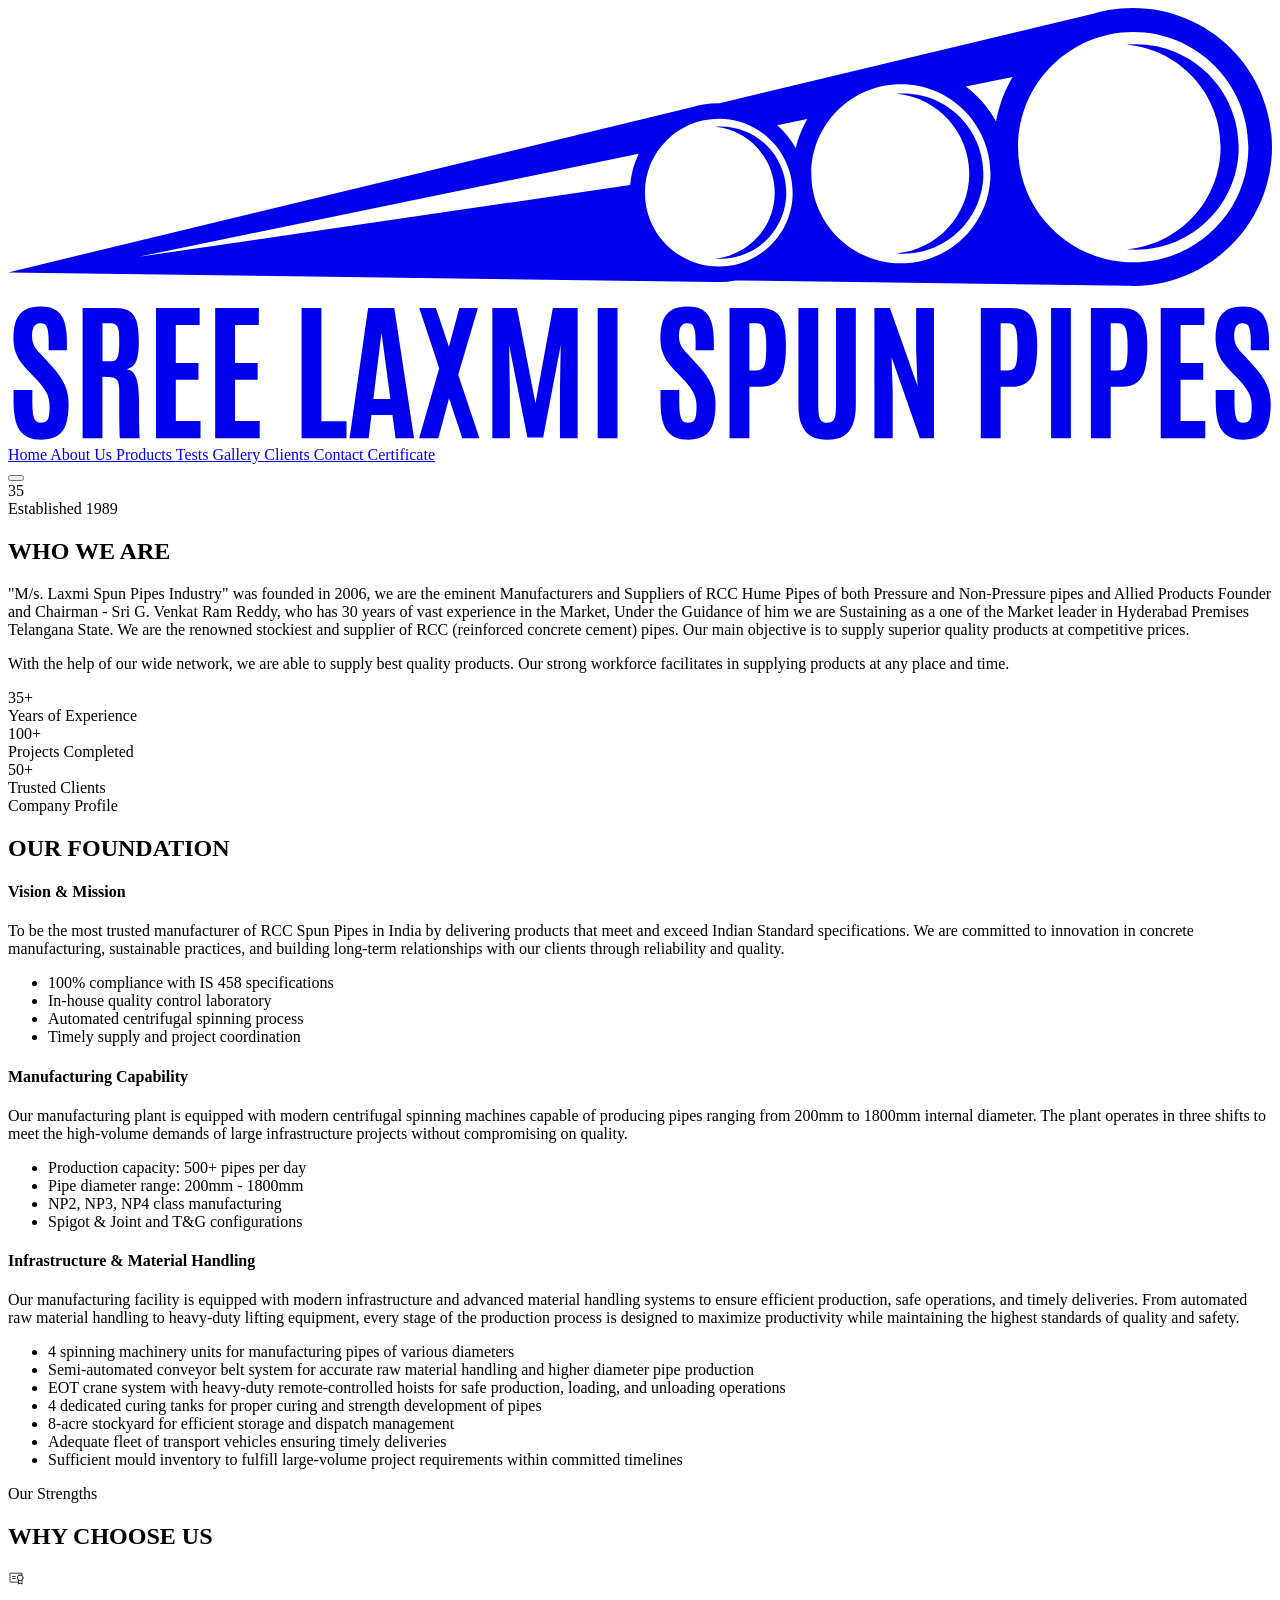
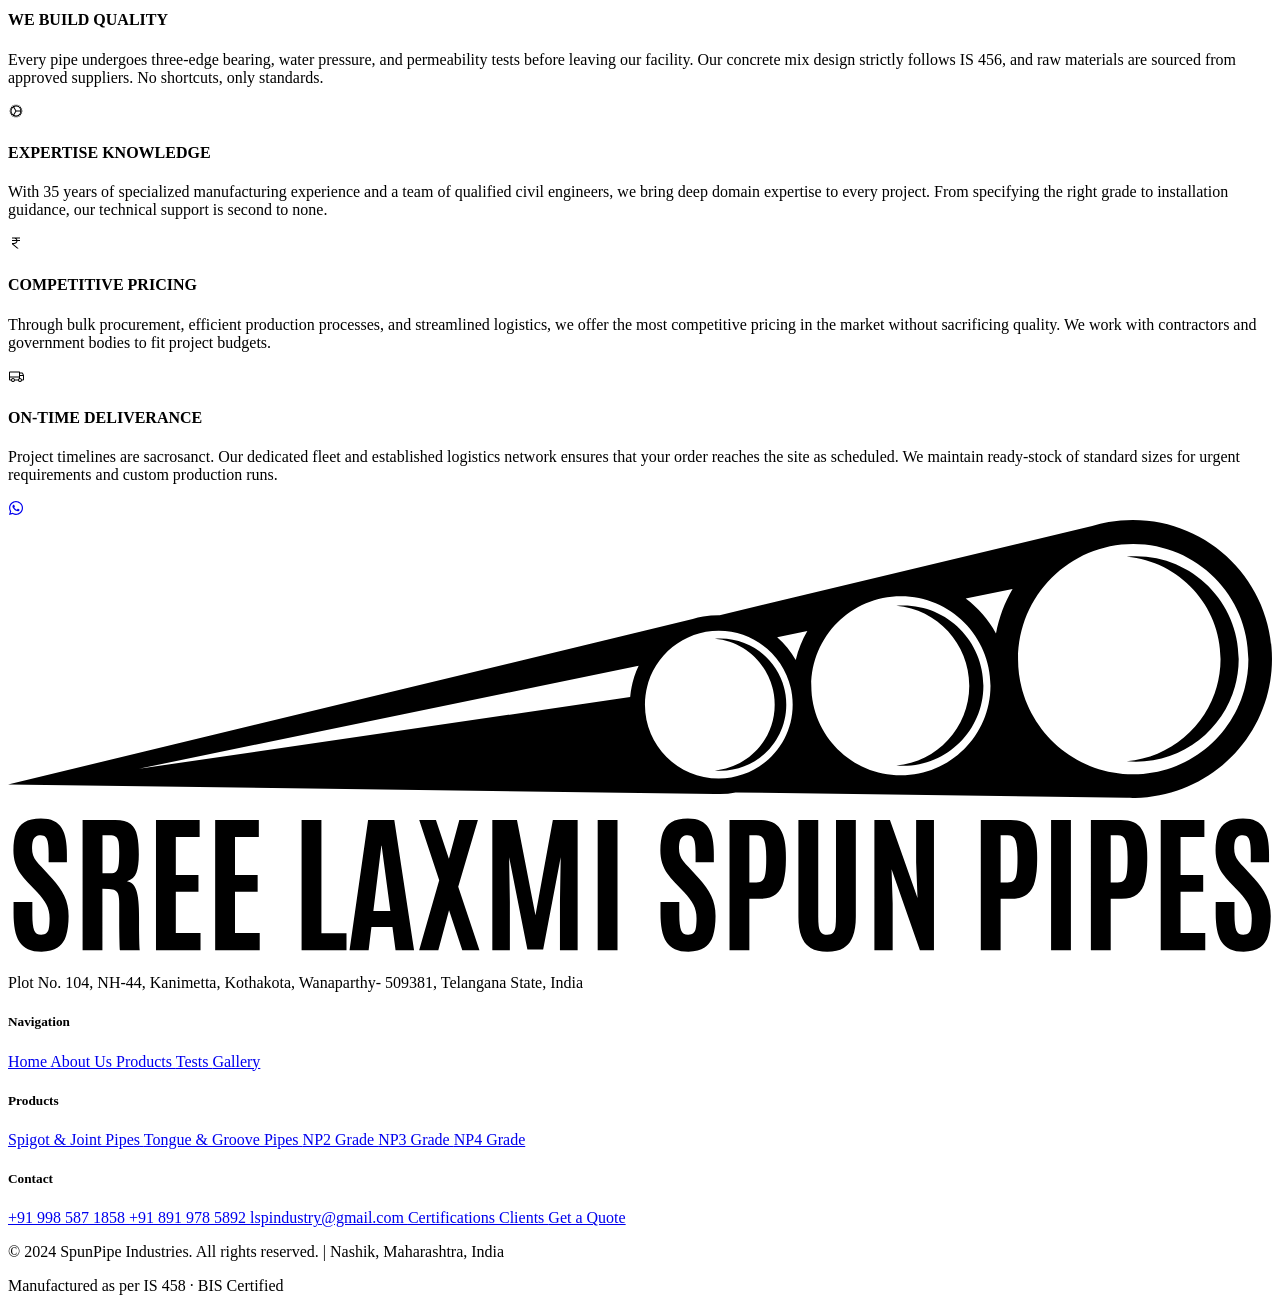
==== about/index.html @ ce067ac8 "Deploy 2026-06-14T11:11:19.694Z" ====
<!DOCTYPE html><html lang="en"> <head><meta charset="UTF-8"><meta name="viewport" content="width=device-width, initial-scale=1.0"><title>Sree Laxmi Spun Pipes Industry</title><link href="https://fonts.googleapis.com/css2?family=Bebas+Neue&family=DM+Sans:wght@300;400;500;600;700&family=DM+Mono:wght@400;500&display=swap" rel="stylesheet"><link rel="stylesheet" href="/sree-laxmi-spun-pipes-demo/_astro/SectionBlock.2dGTM-ye.css"></head> <body> <!-- NAV --> <nav id="main-nav" class="sticky top-0 z-[1000] flex h-[68px] w-full items-center justify-between border-b border-[#e0e0e0] bg-white/98 px-10 backdrop-blur-[12px] min-[1010px]:px-5"> <a href="/sree-laxmi-spun-pipes-demo/"> <svg viewBox="0 0 332 114" fill="none" xmlns="http://www.w3.org/2000/svg" class="h-[50px]"><path d="M8.80342 113.389C7.37829 113.389 6.18636 113.168 5.22764 112.728C4.28187 112.274 3.53044 111.62 2.97334 110.765C2.4292 109.897 2.04053 108.848 1.80733 107.617C1.57412 106.373 1.45752 104.961 1.45752 103.38V100.329H6.39366V103.769C6.39366 105.609 6.54912 106.93 6.86006 107.733C7.171 108.537 7.7864 108.938 8.70625 108.938C9.32813 108.938 9.79453 108.796 10.1055 108.511C10.4294 108.213 10.6431 107.746 10.7468 107.112C10.8634 106.464 10.9217 105.622 10.9217 104.585C10.9217 103.303 10.6496 102.13 10.1055 101.068C9.57429 100.005 8.76455 98.9042 7.67627 97.7641L5.14991 95.16C4.4503 94.4344 3.81547 93.6636 3.24541 92.8474C2.68832 92.0311 2.24134 91.1242 1.9045 90.1267C1.5806 89.1161 1.41866 87.989 1.41866 86.7452C1.41866 84.9444 1.6389 83.4221 2.0794 82.1783C2.51989 80.9346 3.26485 79.9953 4.31426 79.3604C5.36367 78.7127 6.80176 78.3888 8.62852 78.3888C10.0018 78.3888 11.129 78.6025 12.01 79.0301C12.9039 79.4447 13.597 80.0601 14.0894 80.8763C14.5946 81.6795 14.9509 82.6642 15.1582 83.8302C15.3655 84.9832 15.4691 86.3047 15.4691 87.7946V89.9129H10.669V87.4642C10.669 86.4278 10.6107 85.5662 10.4941 84.8796C10.3905 84.1929 10.1897 83.6812 9.8917 83.3443C9.59372 82.9945 9.1597 82.8196 8.58965 82.8196C8.04551 82.8196 7.60502 82.9427 7.26817 83.1889C6.93132 83.4221 6.68516 83.7913 6.52969 84.2966C6.38718 84.7889 6.31592 85.4302 6.31592 86.2205C6.31592 86.9331 6.40661 87.5485 6.58799 88.0667C6.76937 88.5849 7.04792 89.0837 7.42364 89.5631C7.79935 90.0424 8.26576 90.5801 8.82285 91.1761L11.6407 94.2271C12.9881 95.6782 14.0375 97.1875 14.789 98.7552C15.5404 100.323 15.9161 102.072 15.9161 104.002C15.9161 106.049 15.6959 107.772 15.2554 109.172C14.8149 110.558 14.0764 111.607 13.0399 112.32C12.0035 113.032 10.5913 113.389 8.80342 113.389Z" fill="currentColor"></path><path d="M19.5891 113V78.7969H28.1981C29.986 78.7969 31.3205 79.1467 32.2015 79.8463C33.0825 80.5459 33.659 81.5694 33.9311 82.9168C34.2161 84.2642 34.3586 85.9096 34.3586 87.8529C34.3586 89.8611 34.1513 91.4417 33.7367 92.5947C33.3351 93.7348 32.5059 94.4992 31.2492 94.8879C31.8452 94.9915 32.344 95.2377 32.7456 95.6264C33.1472 96.0021 33.4711 96.5592 33.7173 97.2977C33.9634 98.0232 34.1384 98.9625 34.242 100.116C34.3586 101.256 34.4169 102.655 34.4169 104.313C34.4169 104.443 34.4169 104.805 34.4169 105.401C34.4169 105.997 34.4169 106.704 34.4169 107.52C34.4299 108.323 34.4428 109.126 34.4558 109.929C34.4687 110.733 34.4882 111.419 34.5141 111.989C34.54 112.559 34.5724 112.896 34.6112 113H29.403C29.3642 112.935 29.3318 112.605 29.3059 112.009C29.2929 111.4 29.2735 110.629 29.2476 109.696C29.2346 108.763 29.2217 107.759 29.2087 106.684C29.2087 105.609 29.2087 104.553 29.2087 103.516C29.2087 102.467 29.2087 101.541 29.2087 100.737C29.2087 99.7139 29.131 98.943 28.9755 98.4248C28.833 97.8936 28.5609 97.5244 28.1593 97.3171C27.7706 97.1098 27.207 96.9867 26.4686 96.9478L24.7973 96.8507V113H19.5891ZM24.8167 92.8085H26.8961C27.5309 92.8085 28.0103 92.666 28.3342 92.381C28.671 92.0959 28.8978 91.5712 29.0144 90.8068C29.1439 90.0424 29.2087 88.9412 29.2087 87.5031V87.2894C29.2087 86.0845 29.1504 85.1581 29.0338 84.5103C28.9172 83.8626 28.671 83.4156 28.2953 83.1694C27.9326 82.9233 27.3625 82.8002 26.5852 82.8002H24.8167V92.8085Z" fill="currentColor"></path><path d="M38.8672 113V78.7969H50.333V83.286H44.0754V93.236H50.0221V97.628H44.0754V108.511H50.5662V113H38.8672Z" fill="currentColor"></path><path d="M54.4141 113V78.7969H65.8799V83.286H59.6223V93.236H65.5689V97.628H59.6223V108.511H66.1131V113H54.4141Z" fill="currentColor"></path><path d="M77.1125 113V78.7969H82.3207V108.569H88.9087V113H77.1125Z" fill="currentColor"></path><path d="M89.7055 113L94.5833 78.7969H101.463L106.652 113H101.793L100.977 106.898H95.4578L94.7193 113H89.7055ZM95.9631 102.72H100.433L98.1396 85.5403H98.0619L95.9631 102.72Z" fill="currentColor"></path><path d="M107.992 113L113.259 94.6547L108.012 78.7969H112.404L115.805 88.9606L118.545 78.7969H123.423L118.253 96.3065L123.831 113H119.322L115.844 102.486L113.026 113H107.992Z" fill="currentColor"></path><path d="M127.212 113V78.7969H133.684L138.542 103.788L143.109 78.7969H149.619V113H144.975V100.252L145.169 88.5525L140.563 112.845H136.424L131.624 88.5525L131.818 100.252V113H127.212Z" fill="currentColor"></path><path d="M154.886 113V78.7969H160.094V113H154.886Z" fill="currentColor"></path><path d="M178.731 113.389C177.306 113.389 176.114 113.168 175.155 112.728C174.209 112.274 173.458 111.62 172.901 110.765C172.357 109.897 171.968 108.848 171.735 107.617C171.501 106.373 171.385 104.961 171.385 103.38V100.329H176.321V103.769C176.321 105.609 176.476 106.93 176.787 107.733C177.098 108.537 177.714 108.938 178.634 108.938C179.255 108.938 179.722 108.796 180.033 108.511C180.357 108.213 180.57 107.746 180.674 107.112C180.791 106.464 180.849 105.622 180.849 104.585C180.849 103.303 180.577 102.13 180.033 101.068C179.502 100.005 178.692 98.9042 177.604 97.7641L175.077 95.16C174.378 94.4344 173.743 93.6636 173.173 92.8474C172.616 92.0311 172.169 91.1242 171.832 90.1267C171.508 89.1161 171.346 87.989 171.346 86.7452C171.346 84.9444 171.566 83.4221 172.007 82.1783C172.447 80.9346 173.192 79.9953 174.242 79.3604C175.291 78.7127 176.729 78.3888 178.556 78.3888C179.929 78.3888 181.056 78.6025 181.937 79.0301C182.831 79.4447 183.524 80.0601 184.017 80.8763C184.522 81.6795 184.878 82.6642 185.086 83.8302C185.293 84.9832 185.396 86.3047 185.396 87.7946V89.9129H180.596V87.4642C180.596 86.4278 180.538 85.5662 180.421 84.8796C180.318 84.1929 180.117 83.6812 179.819 83.3443C179.521 82.9945 179.087 82.8196 178.517 82.8196C177.973 82.8196 177.532 82.9427 177.196 83.1889C176.859 83.4221 176.612 83.7913 176.457 84.2966C176.315 84.7889 176.243 85.4302 176.243 86.2205C176.243 86.9331 176.334 87.5485 176.515 88.0667C176.697 88.5849 176.975 89.0837 177.351 89.5631C177.727 90.0424 178.193 90.5801 178.75 91.1761L181.568 94.2271C182.915 95.6782 183.965 97.1875 184.716 98.7552C185.468 100.323 185.843 102.072 185.843 104.002C185.843 106.049 185.623 107.772 185.183 109.172C184.742 110.558 184.004 111.607 182.967 112.32C181.931 113.032 180.519 113.389 178.731 113.389Z" fill="currentColor"></path><path d="M189.516 113V78.7969H197.368C198.728 78.7969 199.855 79.0042 200.749 79.4187C201.656 79.8333 202.368 80.4487 202.887 81.2649C203.405 82.0811 203.774 83.0917 203.994 84.2966C204.215 85.4885 204.325 86.8683 204.325 88.4359V89.155C204.325 91.3574 204.13 93.236 203.742 94.7907C203.366 96.3324 202.686 97.5049 201.701 98.3082C200.717 99.1115 199.33 99.5131 197.542 99.5131H194.725V113H189.516ZM194.725 95.2183H196.512C197.277 95.2183 197.847 95.0239 198.223 94.6352C198.598 94.2466 198.845 93.6053 198.961 92.7113C199.091 91.8044 199.155 90.5995 199.155 89.0967V88.4359C199.143 86.5833 198.981 85.184 198.67 84.2383C198.359 83.2795 197.653 82.8002 196.551 82.8002H194.725V95.2183Z" fill="currentColor"></path><path d="M215.169 113.389C213.394 113.389 211.949 113.058 210.835 112.398C209.721 111.724 208.905 110.713 208.386 109.366C207.868 108.006 207.609 106.289 207.609 104.216V78.7969H212.817V104.119C212.817 105.078 212.856 105.92 212.934 106.645C213.025 107.371 213.232 107.934 213.556 108.336C213.88 108.738 214.411 108.938 215.149 108.938C215.888 108.938 216.419 108.744 216.743 108.355C217.08 107.954 217.287 107.39 217.365 106.665C217.442 105.939 217.481 105.091 217.481 104.119V78.7969H222.69V104.216C222.69 106.289 222.43 108.006 221.912 109.366C221.407 110.713 220.597 111.724 219.483 112.398C218.382 113.058 216.944 113.389 215.169 113.389Z" fill="currentColor"></path><path d="M227.567 113V78.7969H231.648L238.897 99.3187L238.528 89.9906V78.7969H243.211V113H239.519L232.076 91.7591L232.367 100.737V113H227.567Z" fill="currentColor"></path><path d="M255.513 113V78.7969H263.364C264.724 78.7969 265.852 79.0042 266.745 79.4187C267.652 79.8333 268.365 80.4487 268.883 81.2649C269.401 82.0811 269.771 83.0917 269.991 84.2966C270.211 85.4885 270.321 86.8683 270.321 88.4359V89.155C270.321 91.3574 270.127 93.236 269.738 94.7907C269.363 96.3324 268.682 97.5049 267.698 98.3082C266.713 99.1115 265.327 99.5131 263.539 99.5131H260.721V113H255.513ZM260.721 95.2183H262.509C263.273 95.2183 263.843 95.0239 264.219 94.6352C264.595 94.2466 264.841 93.6053 264.958 92.7113C265.087 91.8044 265.152 90.5995 265.152 89.0967V88.4359C265.139 86.5833 264.977 85.184 264.666 84.2383C264.355 83.2795 263.649 82.8002 262.548 82.8002H260.721V95.2183Z" fill="currentColor"></path><path d="M273.975 113V78.7969H279.183V113H273.975Z" fill="currentColor"></path><path d="M284.43 113V78.7969H292.281C293.642 78.7969 294.769 79.0042 295.663 79.4187C296.57 79.8333 297.282 80.4487 297.8 81.2649C298.319 82.0811 298.688 83.0917 298.908 84.2966C299.128 85.4885 299.238 86.8683 299.238 88.4359V89.155C299.238 91.3574 299.044 93.236 298.655 94.7907C298.28 96.3324 297.6 97.5049 296.615 98.3082C295.63 99.1115 294.244 99.5131 292.456 99.5131H289.638V113H284.43ZM289.638 95.2183H291.426C292.191 95.2183 292.761 95.0239 293.136 94.6352C293.512 94.2466 293.758 93.6053 293.875 92.7113C294.004 91.8044 294.069 90.5995 294.069 89.0967V88.4359C294.056 86.5833 293.894 85.184 293.583 84.2383C293.272 83.2795 292.566 82.8002 291.465 82.8002H289.638V95.2183Z" fill="currentColor"></path><path d="M302.775 113V78.7969H314.241V83.286H307.984V93.236H313.93V97.628H307.984V108.511H314.474V113H302.775Z" fill="currentColor"></path><path d="M324.56 113.389C323.135 113.389 321.943 113.168 320.985 112.728C320.039 112.274 319.287 111.62 318.73 110.765C318.186 109.897 317.798 108.848 317.564 107.617C317.331 106.373 317.215 104.961 317.215 103.38V100.329H322.151V103.769C322.151 105.609 322.306 106.93 322.617 107.733C322.928 108.537 323.543 108.938 324.463 108.938C325.085 108.938 325.552 108.796 325.862 108.511C326.186 108.213 326.4 107.746 326.504 107.112C326.62 106.464 326.679 105.622 326.679 104.585C326.679 103.303 326.407 102.13 325.862 101.068C325.331 100.005 324.522 98.9042 323.433 97.7641L320.907 95.16C320.207 94.4344 319.572 93.6636 319.002 92.8474C318.445 92.0311 317.998 91.1242 317.661 90.1267C317.338 89.1161 317.176 87.989 317.176 86.7452C317.176 84.9444 317.396 83.4221 317.836 82.1783C318.277 80.9346 319.022 79.9953 320.071 79.3604C321.121 78.7127 322.559 78.3888 324.386 78.3888C325.759 78.3888 326.886 78.6025 327.767 79.0301C328.661 79.4447 329.354 80.0601 329.846 80.8763C330.352 81.6795 330.708 82.6642 330.915 83.8302C331.123 84.9832 331.226 86.3047 331.226 87.7946V89.9129H326.426V87.4642C326.426 86.4278 326.368 85.5662 326.251 84.8796C326.148 84.1929 325.947 83.6812 325.649 83.3443C325.351 82.9945 324.917 82.8196 324.347 82.8196C323.803 82.8196 323.362 82.9427 323.025 83.1889C322.688 83.4221 322.442 83.7913 322.287 84.2966C322.144 84.7889 322.073 85.4302 322.073 86.2205C322.073 86.9331 322.164 87.5485 322.345 88.0667C322.526 88.5849 322.805 89.0837 323.181 89.5631C323.556 90.0424 324.023 90.5801 324.58 91.1761L327.398 94.2271C328.745 95.6782 329.795 97.1875 330.546 98.7552C331.297 100.323 331.673 102.072 331.673 104.002C331.673 106.049 331.453 107.772 331.012 109.172C330.572 110.558 329.833 111.607 328.797 112.32C327.76 113.032 326.348 113.389 324.56 113.389Z" fill="currentColor"></path><path d="M187.174 31.1309C196.699 31.1309 204.421 38.9072 204.421 48.5C204.421 58.0929 196.699 65.8701 187.174 65.8701C186.661 65.8701 186.154 65.8449 185.652 65.8008C194.464 65.0248 201.377 57.5764 201.377 48.5C201.377 39.4237 194.464 31.9742 185.652 31.1982C186.154 31.1541 186.661 31.1309 187.174 31.1309Z" fill="currentColor"></path><path d="M235.174 22.4355C246.785 22.4358 256.197 31.8671 256.197 43.501C256.197 55.1347 246.785 64.5662 235.174 64.5664C234.549 64.5664 233.93 64.536 233.318 64.4824C244.061 63.5413 252.487 54.5085 252.487 43.501C252.487 32.4933 244.061 23.4586 233.318 22.5176C233.93 22.464 234.549 22.4355 235.174 22.4355Z" fill="currentColor"></path><path d="M296.239 9.52148C311.162 9.52148 323.259 21.6003 323.259 36.5C323.259 51.3996 311.162 63.4775 296.239 63.4775C295.436 63.4775 294.641 63.4397 293.855 63.3711C307.661 62.1658 318.491 50.5973 318.491 36.5C318.491 22.4025 307.661 10.8321 293.855 9.62695C294.641 9.55838 295.436 9.52149 296.239 9.52148Z" fill="currentColor"></path><path fill-rule="evenodd" clip-rule="evenodd" d="M295.444 0C315.633 0 332 16.3416 332 36.5C332 56.4451 315.978 72.6494 296.084 72.9902L296.092 72.9941L296.005 72.9922C295.818 72.995 295.631 73 295.444 73C294.919 73 294.395 72.9848 293.875 72.9629L191.096 71.5732C189.791 71.8257 188.448 71.9704 187.075 71.9941L187.08 71.9961L187.024 71.9951C186.906 71.9969 186.786 72 186.667 72C186.331 72 185.997 71.9897 185.665 71.9756L0 69.4453L179.843 26.0215C180.739 25.7458 181.658 25.5227 182.597 25.3564L182.608 25.3545L182.606 25.3555C183.925 25.1225 185.282 25 186.667 25C186.755 25 186.843 25.0019 186.931 25.0029L284.754 1.58691C286.158 1.15877 287.598 0.811961 289.068 0.553711L289.087 0.549805L289.084 0.551758C291.15 0.18988 293.275 7.11973e-06 295.444 0ZM186.701 29.0996C175.987 29.0996 167.301 37.7857 167.301 48.5C167.301 59.2141 175.987 67.8994 186.701 67.8994C197.415 67.8992 206.1 59.214 206.101 48.5C206.101 37.7858 197.415 29.0998 186.701 29.0996ZM234.53 20C221.535 20 211 30.535 211 43.5303C211 56.5254 221.535 67.0596 234.53 67.0596C247.525 67.0594 258.059 56.5253 258.06 43.5303C258.06 30.5351 247.525 20.0001 234.53 20ZM295.551 6.30078C278.844 6.30078 265.301 19.8442 265.301 36.5508C265.301 53.2574 278.844 66.8008 295.551 66.8008C312.257 66.8008 325.801 53.2574 325.801 36.5508C325.801 19.8442 312.257 6.30078 295.551 6.30078ZM34.377 65.334L163.417 46.5176C163.66 43.5873 164.436 40.8099 165.648 38.2842L34.377 65.334ZM202.028 30.8125C203.963 32.5179 205.615 34.5394 206.905 36.7979C207.556 34.0894 208.592 31.5317 209.954 29.1865L202.028 30.8125ZM251.55 20.6436C254.814 23.0837 257.536 26.2097 259.507 29.8076C260.284 25.6155 261.776 21.6746 263.857 18.1172L251.55 20.6436Z" fill="currentColor"></path></svg> </a> <div id="nav-links" class="space-x-1 max-[1050px]:flex max-[1050px]:absolute max-[1050px]:top-17 max-[1050px]:left-0 max-[1050px]:bg-black max-[1050px]:w-full max-[1050px]:py-4 max-[1050px]:flex-col max-[1050px]:items-center max-[1050px]:space-y-2 max-[1050px]:hidden"> <a href="/sree-laxmi-spun-pipes-demo/" class="rounded-[3px] px-[14px] py-[6px] text-[13px] font-medium uppercase tracking-[0.8px] transition-all duration-200 text-[#6b6b6b] hover:bg-[#f0f0f0] hover:text-[#0a0a0a]"> Home </a><a href="/sree-laxmi-spun-pipes-demo/about" class="rounded-[3px] px-[14px] py-[6px] text-[13px] font-medium uppercase tracking-[0.8px] transition-all duration-200 text-[#6b6b6b] hover:bg-[#f0f0f0] hover:text-[#0a0a0a] bg-[#f0f0f0] text-[#0a0a0a]!"> About Us </a><a href="/sree-laxmi-spun-pipes-demo/products" class="rounded-[3px] px-[14px] py-[6px] text-[13px] font-medium uppercase tracking-[0.8px] transition-all duration-200 text-[#6b6b6b] hover:bg-[#f0f0f0] hover:text-[#0a0a0a]"> Products </a><a href="/sree-laxmi-spun-pipes-demo/tests" class="rounded-[3px] px-[14px] py-[6px] text-[13px] font-medium uppercase tracking-[0.8px] transition-all duration-200 text-[#6b6b6b] hover:bg-[#f0f0f0] hover:text-[#0a0a0a]"> Tests </a><a href="/sree-laxmi-spun-pipes-demo/gallery" class="rounded-[3px] px-[14px] py-[6px] text-[13px] font-medium uppercase tracking-[0.8px] transition-all duration-200 text-[#6b6b6b] hover:bg-[#f0f0f0] hover:text-[#0a0a0a]"> Gallery </a><a href="/sree-laxmi-spun-pipes-demo/clients" class="rounded-[3px] px-[14px] py-[6px] text-[13px] font-medium uppercase tracking-[0.8px] transition-all duration-200 text-[#6b6b6b] hover:bg-[#f0f0f0] hover:text-[#0a0a0a]"> Clients </a><a href="/sree-laxmi-spun-pipes-demo/contact" class="rounded-[3px] px-[14px] py-[6px] text-[13px] font-medium uppercase tracking-[0.8px] transition-all duration-200 text-[#6b6b6b] hover:bg-[#f0f0f0] hover:text-[#0a0a0a]"> Contact </a><a href="/sree-laxmi-spun-pipes-demo/certificate" class="rounded-[3px] px-[14px] py-[6px] text-[13px] font-medium uppercase tracking-[0.8px] transition-all duration-200 text-[#6b6b6b] hover:bg-[#f0f0f0] hover:text-[#0a0a0a] bg-[#0a0a0a] font-bold text-white hover:bg-[#2e2e2e] hover:text-[#0a0a0a]"> Certificate </a> </div> <button id="hamburger" type="button" class="flex cursor-pointer flex-col gap-[5px] p-[5px] min-[1050px]:hidden"> <span class="block h-[2px] w-6 bg-[#0a0a0a]"></span> <span class="block h-[2px] w-6 bg-[#0a0a0a]"></span> <span class="block h-[2px] w-6 bg-[#0a0a0a]"></span> </button> </nav> <main>  <section> <div class="relative px-10 max-[768px]:px-5 py-20 overflow-hidden bg-[#111111] "> <div class="max-w-300 mx-auto overflow-hidden">  <span class="pointer-events-none absolute right-[-20px] top-[-40px] font-['Bebas_Neue'] text-[280px] leading-none text-white/5">
35
</span> <div class="mb-3 flex items-center gap-2 text-[11px] font-semibold uppercase tracking-[3px] text-[#a0a0a0] after:h-px after:w-10 after:bg-[#a0a0a0] after:content-['']">
Established 1989
</div> <h2 class="mb-4 font-['Bebas_Neue'] text-[clamp(40px,5vw,72px)] leading-none tracking-[1px] text-white">
WHO WE ARE
</h2> <div class="max-w-[680px] text-[16px] leading-[1.8] text-[#a0a0a0] space-y-2"> <p>
"M/s. Laxmi Spun Pipes Industry" was founded in 2006, we are the eminent
        Manufacturers and Suppliers of RCC Hume Pipes of both Pressure and
        Non-Pressure pipes and Allied Products Founder and Chairman - Sri G.
        Venkat Ram Reddy, who has 30 years of vast experience in the Market,
        Under the Guidance of him we are Sustaining as a one of the Market
        leader in Hyderabad Premises Telangana State. We are the renowned
        stockiest and supplier of RCC (reinforced concrete cement) pipes. Our
        main objective is to supply superior quality products at competitive
        prices.
</p> <p>
With the help of our wide network, we are able to supply best quality
        products. Our strong workforce facilitates in supplying products at any
        place and time.
</p> </div> <div class="mt-12 grid grid-cols-3 gap-px bg-[#2e2e2e] max-md:grid-cols-2 max-sm:grid-cols-1"> <div class="bg-[#1a1a1a] px-6 py-8 text-center"> <div class="font-['Bebas_Neue'] text-[56px] leading-none tracking-[2px] text-white">
35<span class="text-[18px]">+</span> </div> <div class="mt-1 text-[12px] uppercase tracking-[2px] text-[#a0a0a0]">
Years of Experience
</div> </div> <div class="bg-[#1a1a1a] px-6 py-8 text-center"> <div class="font-['Bebas_Neue'] text-[56px] leading-none tracking-[2px] text-white">
100<span class="text-[18px]">+</span> </div> <div class="mt-1 text-[12px] uppercase tracking-[2px] text-[#a0a0a0]">
Projects Completed
</div> </div> <div class="bg-[#1a1a1a] px-6 py-8 text-center"> <div class="font-['Bebas_Neue'] text-[56px] leading-none tracking-[2px] text-white">
50<span class="text-[18px]">+</span> </div> <div class="mt-1 text-[12px] uppercase tracking-[2px] text-[#a0a0a0]">
Trusted Clients
</div> </div> </div>  </div> </div> </section> <section> <div class="relative px-10 max-[768px]:px-5 py-20 overflow-hidden bg-[#fffffffa] pb-10"> <div class="max-w-300 mx-auto overflow-hidden">  <div class="mb-3 flex items-center gap-2 text-[11px] font-semibold uppercase tracking-[3px] text-[#4a4a4a] after:h-px after:w-10 after:bg-[#4a4a4a] after:content-['']">
Company Profile
</div> <h2 class="mb-12 font-['Bebas_Neue'] text-[clamp(36px,4vw,56px)] leading-none tracking-[1px] text-[#111111]">
OUR FOUNDATION
</h2> <div class="grid grid-cols-2 gap-5 max-md:grid-cols-1"> <div class="border-l-4 col-span-1 border-white bg-[#111111] p-10"> <h4 class="mb-4 font-['Bebas_Neue'] text-[22px] tracking-[2px] text-white">
Vision & Mission
</h4> <p class="text-[14px] leading-[1.8] text-[#a0a0a0]">
To be the most trusted manufacturer of RCC Spun Pipes in India by
          delivering products that meet and exceed Indian Standard
          specifications. We are committed to innovation in concrete
          manufacturing, sustainable practices, and building long-term
          relationships with our clients through reliability and quality.
</p> <ul class="mt-3 list-disc pl-4"> <li class="mb-2 text-[13px] leading-[1.6] text-[#a0a0a0]">
100% compliance with IS 458 specifications
</li> <li class="mb-2 text-[13px] leading-[1.6] text-[#a0a0a0]">
In-house quality control laboratory
</li> <li class="mb-2 text-[13px] leading-[1.6] text-[#a0a0a0]">
Automated centrifugal spinning process
</li> <li class="text-[13px] leading-[1.6] text-[#a0a0a0]">
Timely supply and project coordination
</li> </ul> </div> <div class="border-l-4 col-span-1 border-white bg-[#111111] p-10"> <h4 class="mb-4 font-['Bebas_Neue'] text-[22px] tracking-[2px] text-white">
Manufacturing Capability
</h4> <p class="text-[14px] leading-[1.8] text-[#a0a0a0]">
Our manufacturing plant is equipped with modern centrifugal spinning
          machines capable of producing pipes ranging from 200mm to 1800mm
          internal diameter. The plant operates in three shifts to meet the
          high-volume demands of large infrastructure projects without
          compromising on quality.
</p> <ul class="mt-3 list-disc pl-4"> <li class="mb-2 text-[13px] leading-[1.6] text-[#a0a0a0]">
Production capacity: 500+ pipes per day
</li> <li class="mb-2 text-[13px] leading-[1.6] text-[#a0a0a0]">
Pipe diameter range: 200mm - 1800mm
</li> <li class="mb-2 text-[13px] leading-[1.6] text-[#a0a0a0]">
NP2, NP3, NP4 class manufacturing
</li> <li class="text-[13px] leading-[1.6] text-[#a0a0a0]">
Spigot & Joint and T&G configurations
</li> </ul> </div> <div class="border-l-4 col-span-2 border-white bg-[#111111] p-10 max-md:col-span-1"> <h4 class="mb-4 font-['Bebas_Neue'] text-[22px] tracking-[2px] text-white">
Infrastructure & Material Handling
</h4> <p class="text-[14px] leading-[1.8] text-[#a0a0a0]">
Our manufacturing facility is equipped with modern infrastructure and
          advanced material handling systems to ensure efficient production,
          safe operations, and timely deliveries. From automated raw material
          handling to heavy-duty lifting equipment, every stage of the
          production process is designed to maximize productivity while
          maintaining the highest standards of quality and safety.
</p> <ul class="mt-3 list-disc pl-4"> <li class="mb-2 text-[13px] leading-[1.6] text-[#a0a0a0]">
4 spinning machinery units for manufacturing pipes of various
            diameters
</li> <li class="mb-2 text-[13px] leading-[1.6] text-[#a0a0a0]">
Semi-automated conveyor belt system for accurate raw material
            handling and higher diameter pipe production
</li> <li class="mb-2 text-[13px] leading-[1.6] text-[#a0a0a0]">
EOT crane system with heavy-duty remote-controlled hoists for safe
            production, loading, and unloading operations
</li> <li class="mb-2 text-[13px] leading-[1.6] text-[#a0a0a0]">
4 dedicated curing tanks for proper curing and strength development
            of pipes
</li> <li class="mb-2 text-[13px] leading-[1.6] text-[#a0a0a0]">
8-acre stockyard for efficient storage and dispatch management
</li> <li class="mb-2 text-[13px] leading-[1.6] text-[#a0a0a0]">
Adequate fleet of transport vehicles ensuring timely deliveries
</li> <li class="text-[13px] leading-[1.6] text-[#a0a0a0]">
Sufficient mould inventory to fulfill large-volume project
            requirements within committed timelines
</li> </ul> </div> </div>  </div> </div> </section> <section> <div class="relative px-10 max-[768px]:px-5 py-20 overflow-hidden bg-[#fffffffa] pt-10"> <div class="max-w-300 mx-auto overflow-hidden">  <div class="mb-3 flex items-center gap-2 text-[11px] font-semibold uppercase tracking-[3px] text-[#4a4a4a] after:h-px after:w-10 after:bg-[#4a4a4a] after:content-['']">
Our Strengths
</div> <h2 class="mb-12 font-['Bebas_Neue'] text-[clamp(36px,4vw,56px)] leading-none tracking-[1px] text-[#111111]">
WHY CHOOSE US
</h2> <div class="grid grid-cols-2 gap-[2px] max-md:grid-cols-1"> <div class="border-b-3 border-transparent bg-[#f0f0f0] p-10 transition-all hover:border-b-[#111111] hover:bg-white"> <div class="mb-5 flex h-12 w-12 items-center justify-center rounded-[2px] bg-[#111111] text-[22px]"> <svg stroke="currentColor" fill="currentColor" stroke-width="0" viewBox="0 0 256 256" class="text-white" height="1em" width="1em" xmlns="http://www.w3.org/2000/svg"><path d="M126,136a6,6,0,0,1-6,6H72a6,6,0,0,1,0-12h48A6,6,0,0,1,126,136Zm-6-38H72a6,6,0,0,0,0,12h48a6,6,0,0,0,0-12Zm110,62.62V224a6,6,0,0,1-9,5.21l-25-14.3-25,14.3a6,6,0,0,1-9-5.21V198H40a14,14,0,0,1-14-14V56A14,14,0,0,1,40,42H216a14,14,0,0,1,14,14V87.38a49.91,49.91,0,0,1,0,73.24ZM196,86a38,38,0,1,0,38,38A38,38,0,0,0,196,86ZM162,186V160.62a50,50,0,0,1,56-81.51V56a2,2,0,0,0-2-2H40a2,2,0,0,0-2,2V184a2,2,0,0,0,2,2Zm56-17.11a49.91,49.91,0,0,1-44,0v44.77l19-10.87a6,6,0,0,1,6,0l19,10.87Z"></path></svg> </div> <h4 class="mb-3 font-['Bebas_Neue'] text-[22px] tracking-[1px] text-[#111111]">
WE BUILD QUALITY
</h4> <p class="text-[14px] leading-[1.7] text-[#6b6b6b]">
Every pipe undergoes three-edge bearing, water pressure, and
          permeability tests before leaving our facility. Our concrete mix
          design strictly follows IS 456, and raw materials are sourced from
          approved suppliers. No shortcuts, only standards.
</p> </div> <div class="border-b-3 border-transparent bg-[#f0f0f0] p-10 transition-all hover:border-b-[#111111] hover:bg-white"> <div class="mb-5 flex h-12 w-12 items-center justify-center rounded-[2px] bg-[#111111] text-[22px]"> <svg stroke="currentColor" fill="currentColor" stroke-width="0" viewBox="0 0 512 512" class="text-white" height="1em" width="1em" xmlns="http://www.w3.org/2000/svg"><path d="m456.7 242.27-26.08-4.2a8 8 0 0 1-6.6-6.82c-.5-3.2-1-6.41-1.7-9.51a8.08 8.08 0 0 1 3.9-8.62l23.09-12.82a8.05 8.05 0 0 0 3.9-9.92l-4-11a7.94 7.94 0 0 0-9.4-5l-25.89 5a8 8 0 0 1-8.59-4.11q-2.25-4.2-4.8-8.41a8.16 8.16 0 0 1 .7-9.52l17.29-19.94a8 8 0 0 0 .3-10.62l-7.49-9a7.88 7.88 0 0 0-10.5-1.51l-22.69 13.63a8 8 0 0 1-9.39-.9c-2.4-2.11-4.9-4.21-7.4-6.22a8 8 0 0 1-2.5-9.11l9.4-24.75A8 8 0 0 0 365 78.77l-10.2-5.91a8 8 0 0 0-10.39 2.21l-16.64 20.84a7.15 7.15 0 0 1-8.5 2.5s-5.6-2.3-9.8-3.71A8 8 0 0 1 304 87l.4-26.45a8.07 8.07 0 0 0-6.6-8.42l-11.59-2a8.07 8.07 0 0 0-9.1 5.61l-8.6 25.05a8 8 0 0 1-7.79 5.41h-9.8a8.07 8.07 0 0 1-7.79-5.41l-8.6-25.05a8.07 8.07 0 0 0-9.1-5.61l-11.59 2a8.07 8.07 0 0 0-6.6 8.42l.4 26.45a8 8 0 0 1-5.49 7.71c-2.3.9-7.3 2.81-9.7 3.71-2.8 1-6.1.2-8.8-2.91l-16.51-20.34A8 8 0 0 0 156.75 73l-10.2 5.91a7.94 7.94 0 0 0-3.3 10.09l9.4 24.75a8.06 8.06 0 0 1-2.5 9.11c-2.5 2-5 4.11-7.4 6.22a8 8 0 0 1-9.39.9L111 116.14a8 8 0 0 0-10.5 1.51l-7.49 9a8 8 0 0 0 .3 10.62l17.29 19.94a8 8 0 0 1 .7 9.52q-2.55 4-4.8 8.41a8.11 8.11 0 0 1-8.59 4.11l-25.89-5a8 8 0 0 0-9.4 5l-4 11a8.05 8.05 0 0 0 3.9 9.92L85.58 213a7.94 7.94 0 0 1 3.9 8.62c-.6 3.2-1.2 6.31-1.7 9.51a8.08 8.08 0 0 1-6.6 6.82l-26.08 4.2a8.09 8.09 0 0 0-7.1 7.92v11.72a7.86 7.86 0 0 0 7.1 7.92l26.08 4.2a8 8 0 0 1 6.6 6.82c.5 3.2 1 6.41 1.7 9.51a8.08 8.08 0 0 1-3.9 8.62L62.49 311.7a8.05 8.05 0 0 0-3.9 9.92l4 11a7.94 7.94 0 0 0 9.4 5l25.89-5a8 8 0 0 1 8.59 4.11q2.25 4.2 4.8 8.41a8.16 8.16 0 0 1-.7 9.52l-17.29 19.96a8 8 0 0 0-.3 10.62l7.49 9a7.88 7.88 0 0 0 10.5 1.51l22.69-13.63a8 8 0 0 1 9.39.9c2.4 2.11 4.9 4.21 7.4 6.22a8 8 0 0 1 2.5 9.11l-9.4 24.75a8 8 0 0 0 3.3 10.12l10.2 5.91a8 8 0 0 0 10.39-2.21l16.79-20.64c2.1-2.6 5.5-3.7 8.2-2.6 3.4 1.4 5.7 2.2 9.9 3.61a8 8 0 0 1 5.49 7.71l-.4 26.45a8.07 8.07 0 0 0 6.6 8.42l11.59 2a8.07 8.07 0 0 0 9.1-5.61l8.6-25a8 8 0 0 1 7.79-5.41h9.8a8.07 8.07 0 0 1 7.79 5.41l8.6 25a8.07 8.07 0 0 0 9.1 5.61l11.59-2a8.07 8.07 0 0 0 6.6-8.42l-.4-26.45a8 8 0 0 1 5.49-7.71c4.2-1.41 7-2.51 9.6-3.51s5.8-1 8.3 2.1l17 20.94A8 8 0 0 0 355 439l10.2-5.91a7.93 7.93 0 0 0 3.3-10.12l-9.4-24.75a8.08 8.08 0 0 1 2.5-9.12c2.5-2 5-4.1 7.4-6.21a8 8 0 0 1 9.39-.9L401 395.66a8 8 0 0 0 10.5-1.51l7.49-9a8 8 0 0 0-.3-10.62l-17.29-19.94a8 8 0 0 1-.7-9.52q2.55-4.05 4.8-8.41a8.11 8.11 0 0 1 8.59-4.11l25.89 5a8 8 0 0 0 9.4-5l4-11a8.05 8.05 0 0 0-3.9-9.92l-23.09-12.82a7.94 7.94 0 0 1-3.9-8.62c.6-3.2 1.2-6.31 1.7-9.51a8.08 8.08 0 0 1 6.6-6.82l26.08-4.2a8.09 8.09 0 0 0 7.1-7.92V250a8.25 8.25 0 0 0-7.27-7.73zM256 112a143.82 143.82 0 0 1 139.38 108.12A16 16 0 0 1 379.85 240H274.61a16 16 0 0 1-13.91-8.09l-52.1-91.71a16 16 0 0 1 9.85-23.39A146.94 146.94 0 0 1 256 112zM112 256a144 144 0 0 1 43.65-103.41 16 16 0 0 1 25.17 3.47L233.06 248a16 16 0 0 1 0 15.87l-52.67 91.7a16 16 0 0 1-25.18 3.36A143.94 143.94 0 0 1 112 256zm144 144a146.9 146.9 0 0 1-38.19-4.95 16 16 0 0 1-9.76-23.44l52.58-91.55a16 16 0 0 1 13.88-8H379.9a16 16 0 0 1 15.52 19.88A143.84 143.84 0 0 1 256 400z"></path></svg> </div> <h4 class="mb-3 font-['Bebas_Neue'] text-[22px] tracking-[1px] text-[#111111]">
EXPERTISE KNOWLEDGE
</h4> <p class="text-[14px] leading-[1.7] text-[#6b6b6b]">
With 35 years of specialized manufacturing experience and a team of
          qualified civil engineers, we bring deep domain expertise to every
          project. From specifying the right grade to installation guidance, our
          technical support is second to none.
</p> </div> <div class="border-b-3 border-transparent bg-[#f0f0f0] p-10 transition-all hover:border-b-[#111111] hover:bg-white"> <div class="mb-5 flex h-12 w-12 items-center justify-center rounded-[2px] bg-[#111111] text-[22px]"> <svg stroke="currentColor" fill="currentColor" stroke-width="0" viewBox="0 0 32 32" class="text-white" height="1em" width="1em" xmlns="http://www.w3.org/2000/svg"><path d="M 8 5 L 8 7 L 12 7 C 13.703125 7 15.941406 8.039063 16.71875 10 L 8 10 L 8 12 L 16.96875 12 C 16.660156 14.609375 13.972656 16 12 16 L 8 16 L 8 18.46875 L 18.25 27 L 21.375 27 L 10.5625 18 L 12 18 C 15.234375 18 18.675781 15.609375 18.96875 12 L 24 12 L 24 10 L 18.8125 10 C 18.507813 8.816406 17.859375 7.804688 17 7 L 24 7 L 24 5 Z"></path></svg> </div> <h4 class="mb-3 font-['Bebas_Neue'] text-[22px] tracking-[1px] text-[#111111]">
COMPETITIVE PRICING
</h4> <p class="text-[14px] leading-[1.7] text-[#6b6b6b]">
Through bulk procurement, efficient production processes, and
          streamlined logistics, we offer the most competitive pricing in the
          market without sacrificing quality. We work with contractors and
          government bodies to fit project budgets.
</p> </div> <div class="border-b-3 border-transparent bg-[#f0f0f0] p-10 transition-all hover:border-b-[#111111] hover:bg-white"> <div class="mb-5 flex h-12 w-12 items-center justify-center rounded-[2px] bg-[#111111] text-[22px]"> <svg stroke="currentColor" fill="currentColor" stroke-width="0" viewBox="0 0 256 256" class="text-white" height="1em" width="1em" xmlns="http://www.w3.org/2000/svg"><path d="M255.42,117l-14-35A15.93,15.93,0,0,0,226.58,72H192V64a8,8,0,0,0-8-8H32A16,16,0,0,0,16,72V184a16,16,0,0,0,16,16H49a32,32,0,0,0,62,0h50a32,32,0,0,0,62,0h17a16,16,0,0,0,16-16V120A7.94,7.94,0,0,0,255.42,117ZM192,88h34.58l9.6,24H192ZM32,72H176v64H32ZM80,208a16,16,0,1,1,16-16A16,16,0,0,1,80,208Zm81-24H111a32,32,0,0,0-62,0H32V152H176v12.31A32.11,32.11,0,0,0,161,184Zm31,24a16,16,0,1,1,16-16A16,16,0,0,1,192,208Zm48-24H223a32.06,32.06,0,0,0-31-24V128h48Z"></path></svg> </div> <h4 class="mb-3 font-['Bebas_Neue'] text-[22px] tracking-[1px] text-[#111111]">
ON-TIME DELIVERANCE
</h4> <p class="text-[14px] leading-[1.7] text-[#6b6b6b]">
Project timelines are sacrosanct. Our dedicated fleet and established
          logistics network ensures that your order reaches the site as
          scheduled. We maintain ready-stock of standard sizes for urgent
          requirements and custom production runs.
</p> </div> </div>  </div> </div> </section>  </main> <!-- FLOATING WHATSAPP --> <a href="https://wa.me/918919785892" target="_blank" id="wa-float" title="Chat on WhatsApp"> <svg stroke="currentColor" fill="currentColor" stroke-width="0" viewBox="0 0 448 512" class="text-3xl text-white" height="1em" width="1em" xmlns="http://www.w3.org/2000/svg"><path d="M380.9 97.1C339 55.1 283.2 32 223.9 32c-122.4 0-222 99.6-222 222 0 39.1 10.2 77.3 29.6 111L0 480l117.7-30.9c32.4 17.7 68.9 27 106.1 27h.1c122.3 0 224.1-99.6 224.1-222 0-59.3-25.2-115-67.1-157zm-157 341.6c-33.2 0-65.7-8.9-94-25.7l-6.7-4-69.8 18.3L72 359.2l-4.4-7c-18.5-29.4-28.2-63.3-28.2-98.2 0-101.7 82.8-184.5 184.6-184.5 49.3 0 95.6 19.2 130.4 54.1 34.8 34.9 56.2 81.2 56.1 130.5 0 101.8-84.9 184.6-186.6 184.6zm101.2-138.2c-5.5-2.8-32.8-16.2-37.9-18-5.1-1.9-8.8-2.8-12.5 2.8-3.7 5.6-14.3 18-17.6 21.8-3.2 3.7-6.5 4.2-12 1.4-32.6-16.3-54-29.1-75.5-66-5.7-9.8 5.7-9.1 16.3-30.3 1.8-3.7.9-6.9-.5-9.7-1.4-2.8-12.5-30.1-17.1-41.2-4.5-10.8-9.1-9.3-12.5-9.5-3.2-.2-6.9-.2-10.6-.2-3.7 0-9.7 1.4-14.8 6.9-5.1 5.6-19.4 19-19.4 46.3 0 27.3 19.9 53.7 22.6 57.4 2.8 3.7 39.1 59.7 94.8 83.8 35.2 15.2 49 16.5 66.6 13.9 10.7-1.6 32.8-13.4 37.4-26.4 4.6-13 4.6-24.1 3.2-26.4-1.3-2.5-5-3.9-10.5-6.6z"></path></svg> </a> <footer class="w-full bg-[#0a0a0a] pt-12 pb-6 border-t border-[#2e2e2e] px-10 max-[768px]:px-5!"> <div class="max-w-[1200px] mx-auto"> <div class="grid grid-cols-[2fr_1fr_1fr_1fr] gap-10 mb-10 max-[768px]:grid-cols-2"> <div> <div class="text-[22px]"> <svg viewBox="0 0 332 114" fill="none" xmlns="http://www.w3.org/2000/svg" class="h-[50px] text-gray-100"><path d="M8.80342 113.389C7.37829 113.389 6.18636 113.168 5.22764 112.728C4.28187 112.274 3.53044 111.62 2.97334 110.765C2.4292 109.897 2.04053 108.848 1.80733 107.617C1.57412 106.373 1.45752 104.961 1.45752 103.38V100.329H6.39366V103.769C6.39366 105.609 6.54912 106.93 6.86006 107.733C7.171 108.537 7.7864 108.938 8.70625 108.938C9.32813 108.938 9.79453 108.796 10.1055 108.511C10.4294 108.213 10.6431 107.746 10.7468 107.112C10.8634 106.464 10.9217 105.622 10.9217 104.585C10.9217 103.303 10.6496 102.13 10.1055 101.068C9.57429 100.005 8.76455 98.9042 7.67627 97.7641L5.14991 95.16C4.4503 94.4344 3.81547 93.6636 3.24541 92.8474C2.68832 92.0311 2.24134 91.1242 1.9045 90.1267C1.5806 89.1161 1.41866 87.989 1.41866 86.7452C1.41866 84.9444 1.6389 83.4221 2.0794 82.1783C2.51989 80.9346 3.26485 79.9953 4.31426 79.3604C5.36367 78.7127 6.80176 78.3888 8.62852 78.3888C10.0018 78.3888 11.129 78.6025 12.01 79.0301C12.9039 79.4447 13.597 80.0601 14.0894 80.8763C14.5946 81.6795 14.9509 82.6642 15.1582 83.8302C15.3655 84.9832 15.4691 86.3047 15.4691 87.7946V89.9129H10.669V87.4642C10.669 86.4278 10.6107 85.5662 10.4941 84.8796C10.3905 84.1929 10.1897 83.6812 9.8917 83.3443C9.59372 82.9945 9.1597 82.8196 8.58965 82.8196C8.04551 82.8196 7.60502 82.9427 7.26817 83.1889C6.93132 83.4221 6.68516 83.7913 6.52969 84.2966C6.38718 84.7889 6.31592 85.4302 6.31592 86.2205C6.31592 86.9331 6.40661 87.5485 6.58799 88.0667C6.76937 88.5849 7.04792 89.0837 7.42364 89.5631C7.79935 90.0424 8.26576 90.5801 8.82285 91.1761L11.6407 94.2271C12.9881 95.6782 14.0375 97.1875 14.789 98.7552C15.5404 100.323 15.9161 102.072 15.9161 104.002C15.9161 106.049 15.6959 107.772 15.2554 109.172C14.8149 110.558 14.0764 111.607 13.0399 112.32C12.0035 113.032 10.5913 113.389 8.80342 113.389Z" fill="currentColor"></path><path d="M19.5891 113V78.7969H28.1981C29.986 78.7969 31.3205 79.1467 32.2015 79.8463C33.0825 80.5459 33.659 81.5694 33.9311 82.9168C34.2161 84.2642 34.3586 85.9096 34.3586 87.8529C34.3586 89.8611 34.1513 91.4417 33.7367 92.5947C33.3351 93.7348 32.5059 94.4992 31.2492 94.8879C31.8452 94.9915 32.344 95.2377 32.7456 95.6264C33.1472 96.0021 33.4711 96.5592 33.7173 97.2977C33.9634 98.0232 34.1384 98.9625 34.242 100.116C34.3586 101.256 34.4169 102.655 34.4169 104.313C34.4169 104.443 34.4169 104.805 34.4169 105.401C34.4169 105.997 34.4169 106.704 34.4169 107.52C34.4299 108.323 34.4428 109.126 34.4558 109.929C34.4687 110.733 34.4882 111.419 34.5141 111.989C34.54 112.559 34.5724 112.896 34.6112 113H29.403C29.3642 112.935 29.3318 112.605 29.3059 112.009C29.2929 111.4 29.2735 110.629 29.2476 109.696C29.2346 108.763 29.2217 107.759 29.2087 106.684C29.2087 105.609 29.2087 104.553 29.2087 103.516C29.2087 102.467 29.2087 101.541 29.2087 100.737C29.2087 99.7139 29.131 98.943 28.9755 98.4248C28.833 97.8936 28.5609 97.5244 28.1593 97.3171C27.7706 97.1098 27.207 96.9867 26.4686 96.9478L24.7973 96.8507V113H19.5891ZM24.8167 92.8085H26.8961C27.5309 92.8085 28.0103 92.666 28.3342 92.381C28.671 92.0959 28.8978 91.5712 29.0144 90.8068C29.1439 90.0424 29.2087 88.9412 29.2087 87.5031V87.2894C29.2087 86.0845 29.1504 85.1581 29.0338 84.5103C28.9172 83.8626 28.671 83.4156 28.2953 83.1694C27.9326 82.9233 27.3625 82.8002 26.5852 82.8002H24.8167V92.8085Z" fill="currentColor"></path><path d="M38.8672 113V78.7969H50.333V83.286H44.0754V93.236H50.0221V97.628H44.0754V108.511H50.5662V113H38.8672Z" fill="currentColor"></path><path d="M54.4141 113V78.7969H65.8799V83.286H59.6223V93.236H65.5689V97.628H59.6223V108.511H66.1131V113H54.4141Z" fill="currentColor"></path><path d="M77.1125 113V78.7969H82.3207V108.569H88.9087V113H77.1125Z" fill="currentColor"></path><path d="M89.7055 113L94.5833 78.7969H101.463L106.652 113H101.793L100.977 106.898H95.4578L94.7193 113H89.7055ZM95.9631 102.72H100.433L98.1396 85.5403H98.0619L95.9631 102.72Z" fill="currentColor"></path><path d="M107.992 113L113.259 94.6547L108.012 78.7969H112.404L115.805 88.9606L118.545 78.7969H123.423L118.253 96.3065L123.831 113H119.322L115.844 102.486L113.026 113H107.992Z" fill="currentColor"></path><path d="M127.212 113V78.7969H133.684L138.542 103.788L143.109 78.7969H149.619V113H144.975V100.252L145.169 88.5525L140.563 112.845H136.424L131.624 88.5525L131.818 100.252V113H127.212Z" fill="currentColor"></path><path d="M154.886 113V78.7969H160.094V113H154.886Z" fill="currentColor"></path><path d="M178.731 113.389C177.306 113.389 176.114 113.168 175.155 112.728C174.209 112.274 173.458 111.62 172.901 110.765C172.357 109.897 171.968 108.848 171.735 107.617C171.501 106.373 171.385 104.961 171.385 103.38V100.329H176.321V103.769C176.321 105.609 176.476 106.93 176.787 107.733C177.098 108.537 177.714 108.938 178.634 108.938C179.255 108.938 179.722 108.796 180.033 108.511C180.357 108.213 180.57 107.746 180.674 107.112C180.791 106.464 180.849 105.622 180.849 104.585C180.849 103.303 180.577 102.13 180.033 101.068C179.502 100.005 178.692 98.9042 177.604 97.7641L175.077 95.16C174.378 94.4344 173.743 93.6636 173.173 92.8474C172.616 92.0311 172.169 91.1242 171.832 90.1267C171.508 89.1161 171.346 87.989 171.346 86.7452C171.346 84.9444 171.566 83.4221 172.007 82.1783C172.447 80.9346 173.192 79.9953 174.242 79.3604C175.291 78.7127 176.729 78.3888 178.556 78.3888C179.929 78.3888 181.056 78.6025 181.937 79.0301C182.831 79.4447 183.524 80.0601 184.017 80.8763C184.522 81.6795 184.878 82.6642 185.086 83.8302C185.293 84.9832 185.396 86.3047 185.396 87.7946V89.9129H180.596V87.4642C180.596 86.4278 180.538 85.5662 180.421 84.8796C180.318 84.1929 180.117 83.6812 179.819 83.3443C179.521 82.9945 179.087 82.8196 178.517 82.8196C177.973 82.8196 177.532 82.9427 177.196 83.1889C176.859 83.4221 176.612 83.7913 176.457 84.2966C176.315 84.7889 176.243 85.4302 176.243 86.2205C176.243 86.9331 176.334 87.5485 176.515 88.0667C176.697 88.5849 176.975 89.0837 177.351 89.5631C177.727 90.0424 178.193 90.5801 178.75 91.1761L181.568 94.2271C182.915 95.6782 183.965 97.1875 184.716 98.7552C185.468 100.323 185.843 102.072 185.843 104.002C185.843 106.049 185.623 107.772 185.183 109.172C184.742 110.558 184.004 111.607 182.967 112.32C181.931 113.032 180.519 113.389 178.731 113.389Z" fill="currentColor"></path><path d="M189.516 113V78.7969H197.368C198.728 78.7969 199.855 79.0042 200.749 79.4187C201.656 79.8333 202.368 80.4487 202.887 81.2649C203.405 82.0811 203.774 83.0917 203.994 84.2966C204.215 85.4885 204.325 86.8683 204.325 88.4359V89.155C204.325 91.3574 204.13 93.236 203.742 94.7907C203.366 96.3324 202.686 97.5049 201.701 98.3082C200.717 99.1115 199.33 99.5131 197.542 99.5131H194.725V113H189.516ZM194.725 95.2183H196.512C197.277 95.2183 197.847 95.0239 198.223 94.6352C198.598 94.2466 198.845 93.6053 198.961 92.7113C199.091 91.8044 199.155 90.5995 199.155 89.0967V88.4359C199.143 86.5833 198.981 85.184 198.67 84.2383C198.359 83.2795 197.653 82.8002 196.551 82.8002H194.725V95.2183Z" fill="currentColor"></path><path d="M215.169 113.389C213.394 113.389 211.949 113.058 210.835 112.398C209.721 111.724 208.905 110.713 208.386 109.366C207.868 108.006 207.609 106.289 207.609 104.216V78.7969H212.817V104.119C212.817 105.078 212.856 105.92 212.934 106.645C213.025 107.371 213.232 107.934 213.556 108.336C213.88 108.738 214.411 108.938 215.149 108.938C215.888 108.938 216.419 108.744 216.743 108.355C217.08 107.954 217.287 107.39 217.365 106.665C217.442 105.939 217.481 105.091 217.481 104.119V78.7969H222.69V104.216C222.69 106.289 222.43 108.006 221.912 109.366C221.407 110.713 220.597 111.724 219.483 112.398C218.382 113.058 216.944 113.389 215.169 113.389Z" fill="currentColor"></path><path d="M227.567 113V78.7969H231.648L238.897 99.3187L238.528 89.9906V78.7969H243.211V113H239.519L232.076 91.7591L232.367 100.737V113H227.567Z" fill="currentColor"></path><path d="M255.513 113V78.7969H263.364C264.724 78.7969 265.852 79.0042 266.745 79.4187C267.652 79.8333 268.365 80.4487 268.883 81.2649C269.401 82.0811 269.771 83.0917 269.991 84.2966C270.211 85.4885 270.321 86.8683 270.321 88.4359V89.155C270.321 91.3574 270.127 93.236 269.738 94.7907C269.363 96.3324 268.682 97.5049 267.698 98.3082C266.713 99.1115 265.327 99.5131 263.539 99.5131H260.721V113H255.513ZM260.721 95.2183H262.509C263.273 95.2183 263.843 95.0239 264.219 94.6352C264.595 94.2466 264.841 93.6053 264.958 92.7113C265.087 91.8044 265.152 90.5995 265.152 89.0967V88.4359C265.139 86.5833 264.977 85.184 264.666 84.2383C264.355 83.2795 263.649 82.8002 262.548 82.8002H260.721V95.2183Z" fill="currentColor"></path><path d="M273.975 113V78.7969H279.183V113H273.975Z" fill="currentColor"></path><path d="M284.43 113V78.7969H292.281C293.642 78.7969 294.769 79.0042 295.663 79.4187C296.57 79.8333 297.282 80.4487 297.8 81.2649C298.319 82.0811 298.688 83.0917 298.908 84.2966C299.128 85.4885 299.238 86.8683 299.238 88.4359V89.155C299.238 91.3574 299.044 93.236 298.655 94.7907C298.28 96.3324 297.6 97.5049 296.615 98.3082C295.63 99.1115 294.244 99.5131 292.456 99.5131H289.638V113H284.43ZM289.638 95.2183H291.426C292.191 95.2183 292.761 95.0239 293.136 94.6352C293.512 94.2466 293.758 93.6053 293.875 92.7113C294.004 91.8044 294.069 90.5995 294.069 89.0967V88.4359C294.056 86.5833 293.894 85.184 293.583 84.2383C293.272 83.2795 292.566 82.8002 291.465 82.8002H289.638V95.2183Z" fill="currentColor"></path><path d="M302.775 113V78.7969H314.241V83.286H307.984V93.236H313.93V97.628H307.984V108.511H314.474V113H302.775Z" fill="currentColor"></path><path d="M324.56 113.389C323.135 113.389 321.943 113.168 320.985 112.728C320.039 112.274 319.287 111.62 318.73 110.765C318.186 109.897 317.798 108.848 317.564 107.617C317.331 106.373 317.215 104.961 317.215 103.38V100.329H322.151V103.769C322.151 105.609 322.306 106.93 322.617 107.733C322.928 108.537 323.543 108.938 324.463 108.938C325.085 108.938 325.552 108.796 325.862 108.511C326.186 108.213 326.4 107.746 326.504 107.112C326.62 106.464 326.679 105.622 326.679 104.585C326.679 103.303 326.407 102.13 325.862 101.068C325.331 100.005 324.522 98.9042 323.433 97.7641L320.907 95.16C320.207 94.4344 319.572 93.6636 319.002 92.8474C318.445 92.0311 317.998 91.1242 317.661 90.1267C317.338 89.1161 317.176 87.989 317.176 86.7452C317.176 84.9444 317.396 83.4221 317.836 82.1783C318.277 80.9346 319.022 79.9953 320.071 79.3604C321.121 78.7127 322.559 78.3888 324.386 78.3888C325.759 78.3888 326.886 78.6025 327.767 79.0301C328.661 79.4447 329.354 80.0601 329.846 80.8763C330.352 81.6795 330.708 82.6642 330.915 83.8302C331.123 84.9832 331.226 86.3047 331.226 87.7946V89.9129H326.426V87.4642C326.426 86.4278 326.368 85.5662 326.251 84.8796C326.148 84.1929 325.947 83.6812 325.649 83.3443C325.351 82.9945 324.917 82.8196 324.347 82.8196C323.803 82.8196 323.362 82.9427 323.025 83.1889C322.688 83.4221 322.442 83.7913 322.287 84.2966C322.144 84.7889 322.073 85.4302 322.073 86.2205C322.073 86.9331 322.164 87.5485 322.345 88.0667C322.526 88.5849 322.805 89.0837 323.181 89.5631C323.556 90.0424 324.023 90.5801 324.58 91.1761L327.398 94.2271C328.745 95.6782 329.795 97.1875 330.546 98.7552C331.297 100.323 331.673 102.072 331.673 104.002C331.673 106.049 331.453 107.772 331.012 109.172C330.572 110.558 329.833 111.607 328.797 112.32C327.76 113.032 326.348 113.389 324.56 113.389Z" fill="currentColor"></path><path d="M187.174 31.1309C196.699 31.1309 204.421 38.9072 204.421 48.5C204.421 58.0929 196.699 65.8701 187.174 65.8701C186.661 65.8701 186.154 65.8449 185.652 65.8008C194.464 65.0248 201.377 57.5764 201.377 48.5C201.377 39.4237 194.464 31.9742 185.652 31.1982C186.154 31.1541 186.661 31.1309 187.174 31.1309Z" fill="currentColor"></path><path d="M235.174 22.4355C246.785 22.4358 256.197 31.8671 256.197 43.501C256.197 55.1347 246.785 64.5662 235.174 64.5664C234.549 64.5664 233.93 64.536 233.318 64.4824C244.061 63.5413 252.487 54.5085 252.487 43.501C252.487 32.4933 244.061 23.4586 233.318 22.5176C233.93 22.464 234.549 22.4355 235.174 22.4355Z" fill="currentColor"></path><path d="M296.239 9.52148C311.162 9.52148 323.259 21.6003 323.259 36.5C323.259 51.3996 311.162 63.4775 296.239 63.4775C295.436 63.4775 294.641 63.4397 293.855 63.3711C307.661 62.1658 318.491 50.5973 318.491 36.5C318.491 22.4025 307.661 10.8321 293.855 9.62695C294.641 9.55838 295.436 9.52149 296.239 9.52148Z" fill="currentColor"></path><path fill-rule="evenodd" clip-rule="evenodd" d="M295.444 0C315.633 0 332 16.3416 332 36.5C332 56.4451 315.978 72.6494 296.084 72.9902L296.092 72.9941L296.005 72.9922C295.818 72.995 295.631 73 295.444 73C294.919 73 294.395 72.9848 293.875 72.9629L191.096 71.5732C189.791 71.8257 188.448 71.9704 187.075 71.9941L187.08 71.9961L187.024 71.9951C186.906 71.9969 186.786 72 186.667 72C186.331 72 185.997 71.9897 185.665 71.9756L0 69.4453L179.843 26.0215C180.739 25.7458 181.658 25.5227 182.597 25.3564L182.608 25.3545L182.606 25.3555C183.925 25.1225 185.282 25 186.667 25C186.755 25 186.843 25.0019 186.931 25.0029L284.754 1.58691C286.158 1.15877 287.598 0.811961 289.068 0.553711L289.087 0.549805L289.084 0.551758C291.15 0.18988 293.275 7.11973e-06 295.444 0ZM186.701 29.0996C175.987 29.0996 167.301 37.7857 167.301 48.5C167.301 59.2141 175.987 67.8994 186.701 67.8994C197.415 67.8992 206.1 59.214 206.101 48.5C206.101 37.7858 197.415 29.0998 186.701 29.0996ZM234.53 20C221.535 20 211 30.535 211 43.5303C211 56.5254 221.535 67.0596 234.53 67.0596C247.525 67.0594 258.059 56.5253 258.06 43.5303C258.06 30.5351 247.525 20.0001 234.53 20ZM295.551 6.30078C278.844 6.30078 265.301 19.8442 265.301 36.5508C265.301 53.2574 278.844 66.8008 295.551 66.8008C312.257 66.8008 325.801 53.2574 325.801 36.5508C325.801 19.8442 312.257 6.30078 295.551 6.30078ZM34.377 65.334L163.417 46.5176C163.66 43.5873 164.436 40.8099 165.648 38.2842L34.377 65.334ZM202.028 30.8125C203.963 32.5179 205.615 34.5394 206.905 36.7979C207.556 34.0894 208.592 31.5317 209.954 29.1865L202.028 30.8125ZM251.55 20.6436C254.814 23.0837 257.536 26.2097 259.507 29.8076C260.284 25.6155 261.776 21.6746 263.857 18.1172L251.55 20.6436Z" fill="currentColor"></path></svg> </div> <p class="mt-4 max-w-[280px] text-[13px] leading-[1.7] text-[#6b6b6b]"> Plot No. 104,
NH-44,
Kanimetta,
Kothakota,
Wanaparthy-
509381,
Telangana State,
India </p> </div> <div> <h5 class="mb-4 text-[11px] font-bold tracking-[2px] uppercase text-[#a0a0a0]">
Navigation
</h5> <div class="flex flex-col gap-2"> <a href="/sree-laxmi-spun-pipes-demo/" class="text-[13px] text-[#6b6b6b] no-underline transition-colors hover:text-white">
Home
</a> <a href="/sree-laxmi-spun-pipes-demo/about" class="text-[13px] text-[#6b6b6b] no-underline transition-colors hover:text-white">
About Us
</a> <a href="/sree-laxmi-spun-pipes-demo/products" class="text-[13px] text-[#6b6b6b] no-underline transition-colors hover:text-white">
Products
</a> <a href="/sree-laxmi-spun-pipes-demo/tests" class="text-[13px] text-[#6b6b6b] no-underline transition-colors hover:text-white">
Tests
</a> <a href="/sree-laxmi-spun-pipes-demo/gallery" class="text-[13px] text-[#6b6b6b] no-underline transition-colors hover:text-white">
Gallery
</a> </div> </div> <div> <h5 class="mb-4 text-[11px] font-bold tracking-[2px] uppercase text-[#a0a0a0]">
Products
</h5> <div class="flex flex-col gap-2"> <a href="/sree-laxmi-spun-pipes-demo/products" class="text-[13px] text-[#6b6b6b] no-underline transition-colors hover:text-white">
Spigot &amp; Joint Pipes
</a> <a href="/sree-laxmi-spun-pipes-demo/products" class="text-[13px] text-[#6b6b6b] no-underline transition-colors hover:text-white">
Tongue &amp; Groove Pipes
</a> <a href="/sree-laxmi-spun-pipes-demo//#np" class="text-[13px] text-[#6b6b6b] no-underline transition-colors hover:text-white">
NP2 Grade
</a> <a href="/sree-laxmi-spun-pipes-demo//#np" class="text-[13px] text-[#6b6b6b] no-underline transition-colors hover:text-white">
NP3 Grade
</a> <a href="/sree-laxmi-spun-pipes-demo//#np" class="text-[13px] text-[#6b6b6b] no-underline transition-colors hover:text-white">
NP4 Grade
</a> </div> </div> <div class="overflow-hidden"> <h5 class="mb-4 text-[11px] font-bold tracking-[2px] uppercase text-[#a0a0a0]">
Contact
</h5> <div class="flex flex-col gap-2"> <a href="tel:+91 998 587 1858" class="text-[13px] text-[#6b6b6b] no-underline transition-colors hover:text-white"> +91 998 587 1858 </a> <a href="tel:+91 891 978 5892" class="text-[13px] text-[#6b6b6b] no-underline transition-colors hover:text-white"> +91 891 978 5892 </a> <a href="mailto:lspindustry@gmail.com" class="text-[13px] text-[#6b6b6b] no-underline transition-colors hover:text-white wrap-break-word"> lspindustry@gmail.com </a> <a href="/sree-laxmi-spun-pipes-demo/certificate" class="text-[13px] text-[#6b6b6b] no-underline transition-colors hover:text-white">
Certifications
</a> <a href="/sree-laxmi-spun-pipes-demo/clients" class="text-[13px] text-[#6b6b6b] no-underline transition-colors hover:text-white">
Clients
</a> <a href="/sree-laxmi-spun-pipes-demo/contact" class="text-[13px] text-[#6b6b6b] no-underline transition-colors hover:text-white">
Get a Quote
</a> </div> </div> </div> <div class="flex items-center justify-between flex-wrap gap-3 pt-6 border-t border-[#2e2e2e]"> <p class="text-[12px] text-[#4a4a4a]">
© 2024 SpunPipe Industries. All rights reserved. | Nashik,
          Maharashtra, India
</p> <p class="text-[12px] text-[#4a4a4a]">
Manufactured as per IS 458 · BIS Certified
</p> </div> </div> </footer> <script type="module">document.getElementById("hamburger")?.addEventListener("click",()=>{document.getElementById("nav-links")?.classList.toggle("max-[1050px]:hidden")});</script></body><!-- FOOTER --></html>
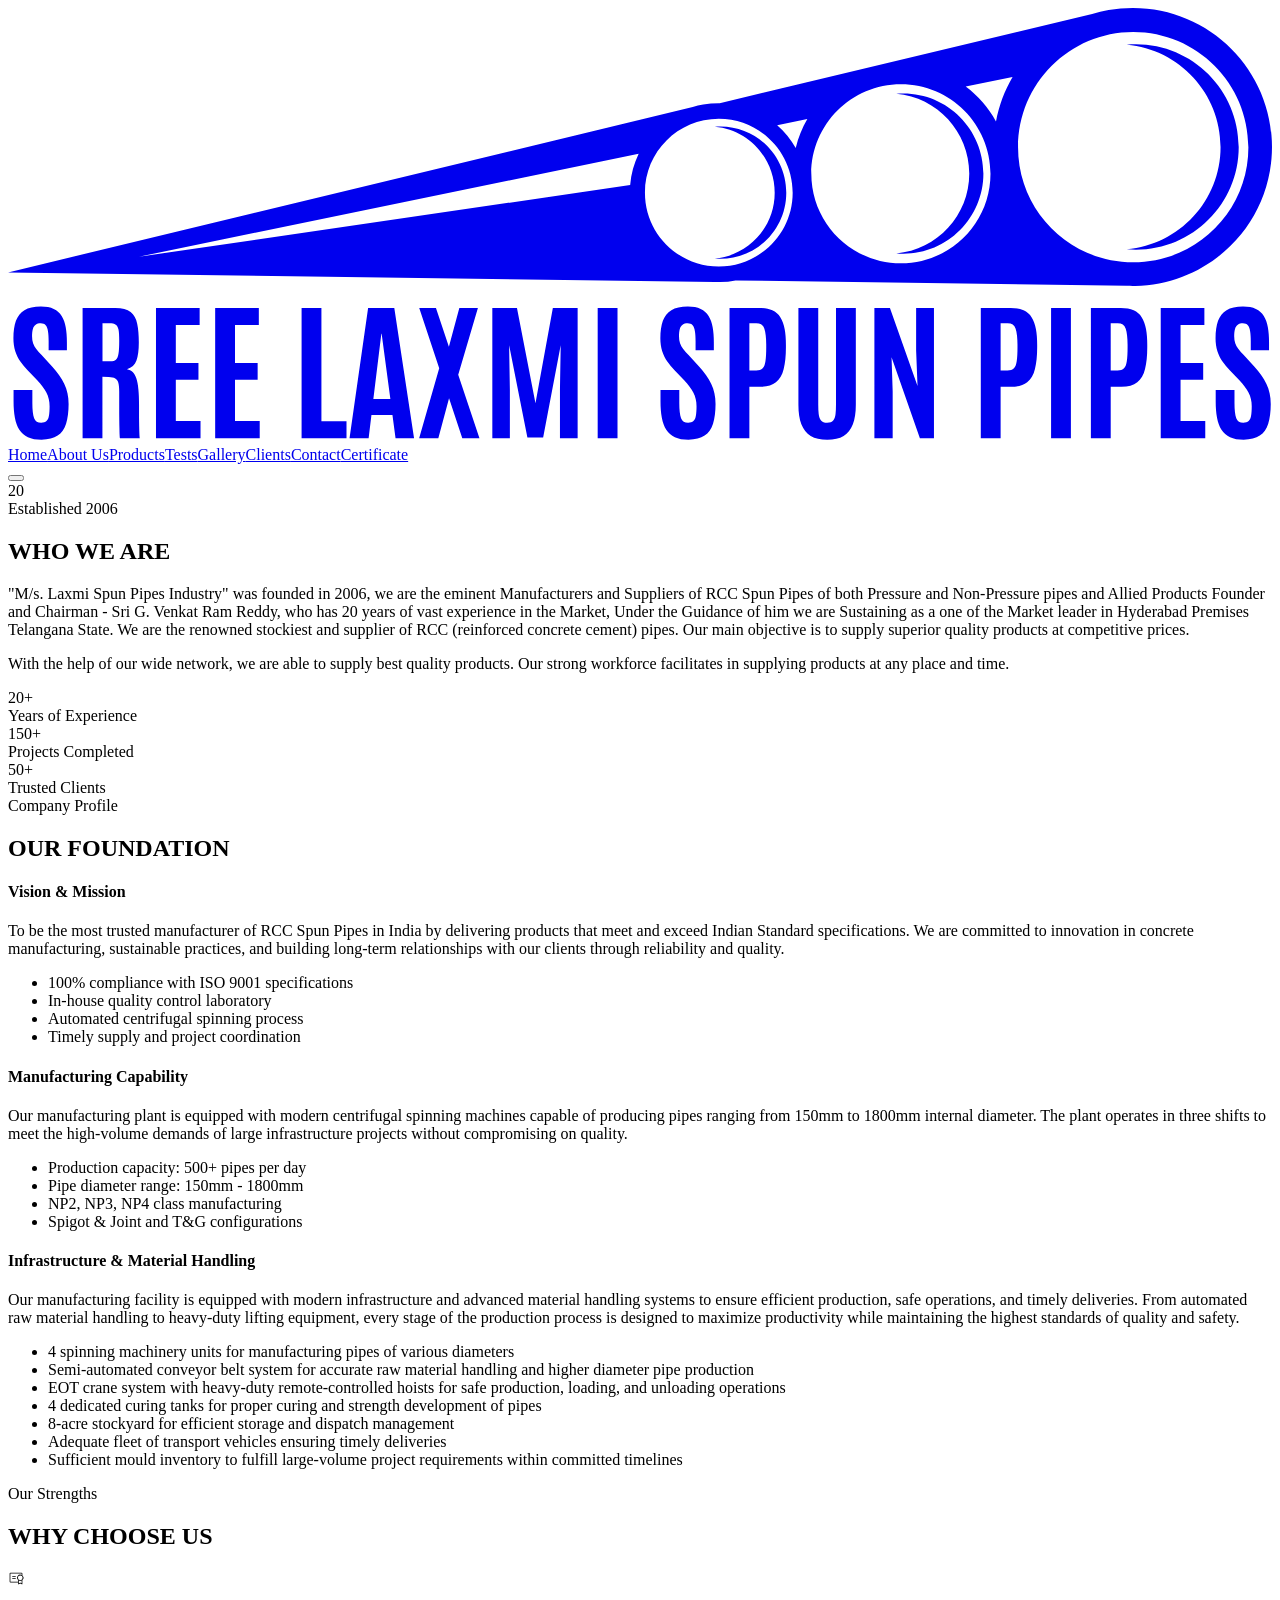
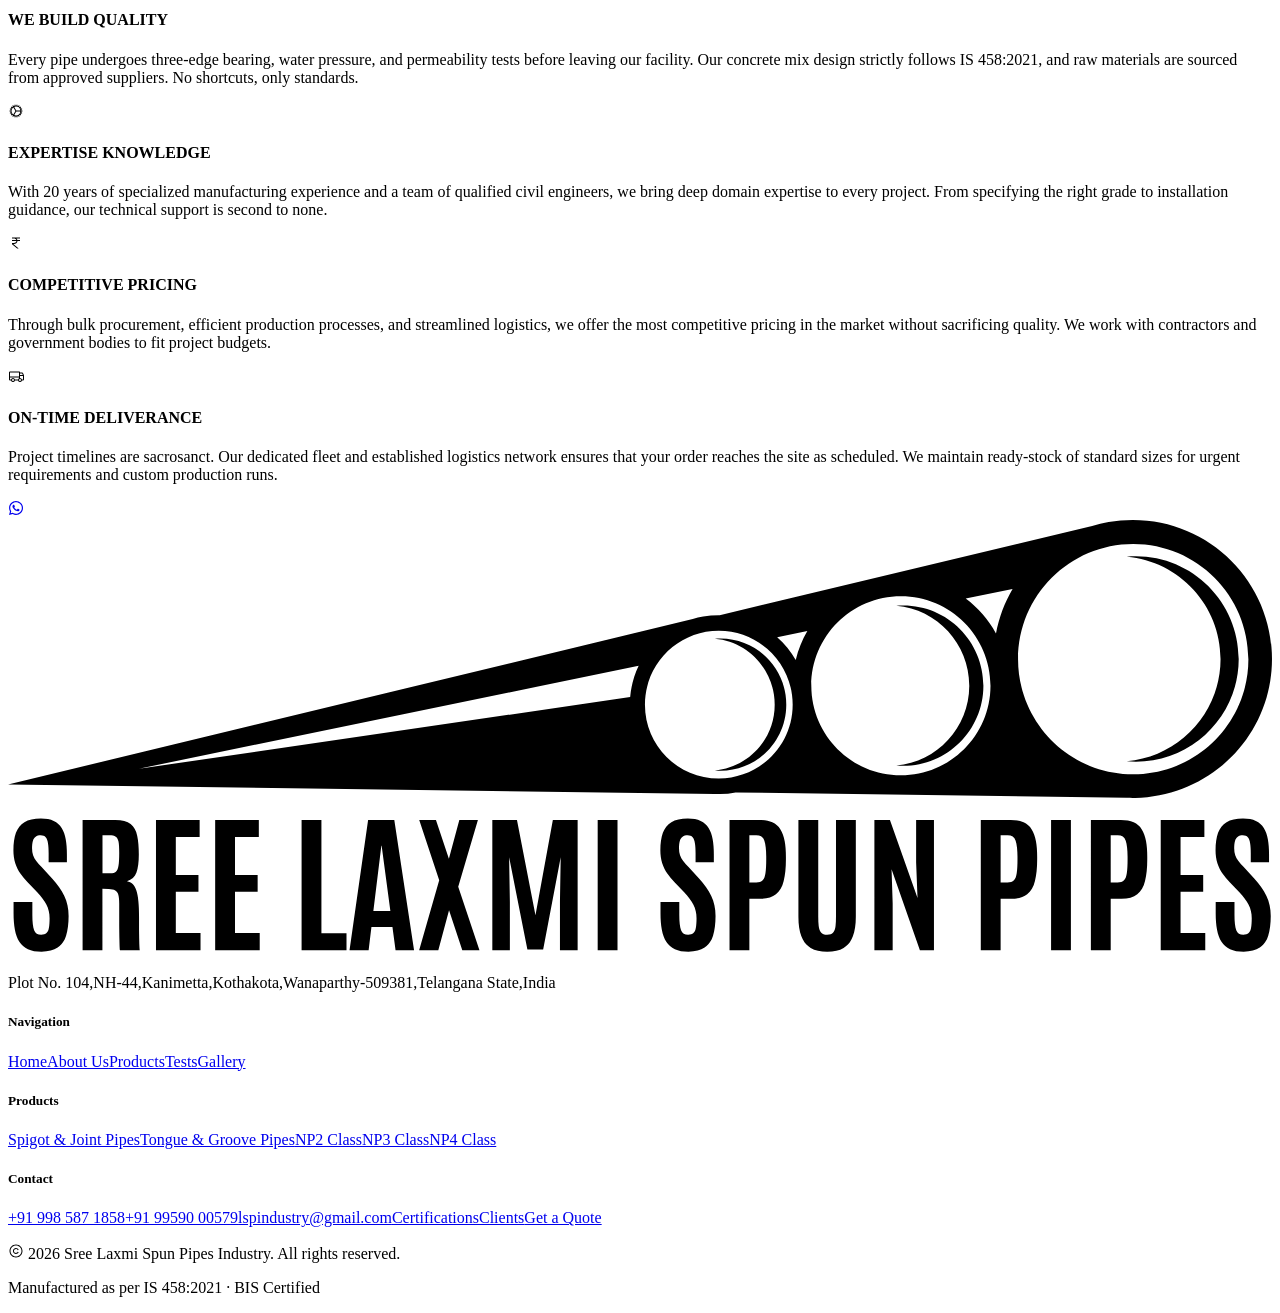
==== commit 2b7ef4aa: "Deploy 2026-06-23T09:12:44.876Z" ====
--- a/about/index.html
+++ b/about/index.html
@@ -1,170 +1,29 @@
-<!DOCTYPE html><html lang="en"> <head><meta charset="UTF-8"><meta name="viewport" content="width=device-width, initial-scale=1.0"><title>Sree Laxmi Spun Pipes Industry</title><link href="https://fonts.googleapis.com/css2?family=Bebas+Neue&family=DM+Sans:wght@300;400;500;600;700&family=DM+Mono:wght@400;500&display=swap" rel="stylesheet"><link rel="stylesheet" href="/sree-laxmi-spun-pipes-demo/_astro/SectionBlock.2dGTM-ye.css"></head> <body> <!-- NAV --> <nav id="main-nav" class="sticky top-0 z-[1000] flex h-[68px] w-full items-center justify-between border-b border-[#e0e0e0] bg-white/98 px-10 backdrop-blur-[12px] min-[1010px]:px-5"> <a href="/sree-laxmi-spun-pipes-demo/"> <svg viewBox="0 0 332 114" fill="none" xmlns="http://www.w3.org/2000/svg" class="h-[50px]"><path d="M8.80342 113.389C7.37829 113.389 6.18636 113.168 5.22764 112.728C4.28187 112.274 3.53044 111.62 2.97334 110.765C2.4292 109.897 2.04053 108.848 1.80733 107.617C1.57412 106.373 1.45752 104.961 1.45752 103.38V100.329H6.39366V103.769C6.39366 105.609 6.54912 106.93 6.86006 107.733C7.171 108.537 7.7864 108.938 8.70625 108.938C9.32813 108.938 9.79453 108.796 10.1055 108.511C10.4294 108.213 10.6431 107.746 10.7468 107.112C10.8634 106.464 10.9217 105.622 10.9217 104.585C10.9217 103.303 10.6496 102.13 10.1055 101.068C9.57429 100.005 8.76455 98.9042 7.67627 97.7641L5.14991 95.16C4.4503 94.4344 3.81547 93.6636 3.24541 92.8474C2.68832 92.0311 2.24134 91.1242 1.9045 90.1267C1.5806 89.1161 1.41866 87.989 1.41866 86.7452C1.41866 84.9444 1.6389 83.4221 2.0794 82.1783C2.51989 80.9346 3.26485 79.9953 4.31426 79.3604C5.36367 78.7127 6.80176 78.3888 8.62852 78.3888C10.0018 78.3888 11.129 78.6025 12.01 79.0301C12.9039 79.4447 13.597 80.0601 14.0894 80.8763C14.5946 81.6795 14.9509 82.6642 15.1582 83.8302C15.3655 84.9832 15.4691 86.3047 15.4691 87.7946V89.9129H10.669V87.4642C10.669 86.4278 10.6107 85.5662 10.4941 84.8796C10.3905 84.1929 10.1897 83.6812 9.8917 83.3443C9.59372 82.9945 9.1597 82.8196 8.58965 82.8196C8.04551 82.8196 7.60502 82.9427 7.26817 83.1889C6.93132 83.4221 6.68516 83.7913 6.52969 84.2966C6.38718 84.7889 6.31592 85.4302 6.31592 86.2205C6.31592 86.9331 6.40661 87.5485 6.58799 88.0667C6.76937 88.5849 7.04792 89.0837 7.42364 89.5631C7.79935 90.0424 8.26576 90.5801 8.82285 91.1761L11.6407 94.2271C12.9881 95.6782 14.0375 97.1875 14.789 98.7552C15.5404 100.323 15.9161 102.072 15.9161 104.002C15.9161 106.049 15.6959 107.772 15.2554 109.172C14.8149 110.558 14.0764 111.607 13.0399 112.32C12.0035 113.032 10.5913 113.389 8.80342 113.389Z" fill="currentColor"></path><path d="M19.5891 113V78.7969H28.1981C29.986 78.7969 31.3205 79.1467 32.2015 79.8463C33.0825 80.5459 33.659 81.5694 33.9311 82.9168C34.2161 84.2642 34.3586 85.9096 34.3586 87.8529C34.3586 89.8611 34.1513 91.4417 33.7367 92.5947C33.3351 93.7348 32.5059 94.4992 31.2492 94.8879C31.8452 94.9915 32.344 95.2377 32.7456 95.6264C33.1472 96.0021 33.4711 96.5592 33.7173 97.2977C33.9634 98.0232 34.1384 98.9625 34.242 100.116C34.3586 101.256 34.4169 102.655 34.4169 104.313C34.4169 104.443 34.4169 104.805 34.4169 105.401C34.4169 105.997 34.4169 106.704 34.4169 107.52C34.4299 108.323 34.4428 109.126 34.4558 109.929C34.4687 110.733 34.4882 111.419 34.5141 111.989C34.54 112.559 34.5724 112.896 34.6112 113H29.403C29.3642 112.935 29.3318 112.605 29.3059 112.009C29.2929 111.4 29.2735 110.629 29.2476 109.696C29.2346 108.763 29.2217 107.759 29.2087 106.684C29.2087 105.609 29.2087 104.553 29.2087 103.516C29.2087 102.467 29.2087 101.541 29.2087 100.737C29.2087 99.7139 29.131 98.943 28.9755 98.4248C28.833 97.8936 28.5609 97.5244 28.1593 97.3171C27.7706 97.1098 27.207 96.9867 26.4686 96.9478L24.7973 96.8507V113H19.5891ZM24.8167 92.8085H26.8961C27.5309 92.8085 28.0103 92.666 28.3342 92.381C28.671 92.0959 28.8978 91.5712 29.0144 90.8068C29.1439 90.0424 29.2087 88.9412 29.2087 87.5031V87.2894C29.2087 86.0845 29.1504 85.1581 29.0338 84.5103C28.9172 83.8626 28.671 83.4156 28.2953 83.1694C27.9326 82.9233 27.3625 82.8002 26.5852 82.8002H24.8167V92.8085Z" fill="currentColor"></path><path d="M38.8672 113V78.7969H50.333V83.286H44.0754V93.236H50.0221V97.628H44.0754V108.511H50.5662V113H38.8672Z" fill="currentColor"></path><path d="M54.4141 113V78.7969H65.8799V83.286H59.6223V93.236H65.5689V97.628H59.6223V108.511H66.1131V113H54.4141Z" fill="currentColor"></path><path d="M77.1125 113V78.7969H82.3207V108.569H88.9087V113H77.1125Z" fill="currentColor"></path><path d="M89.7055 113L94.5833 78.7969H101.463L106.652 113H101.793L100.977 106.898H95.4578L94.7193 113H89.7055ZM95.9631 102.72H100.433L98.1396 85.5403H98.0619L95.9631 102.72Z" fill="currentColor"></path><path d="M107.992 113L113.259 94.6547L108.012 78.7969H112.404L115.805 88.9606L118.545 78.7969H123.423L118.253 96.3065L123.831 113H119.322L115.844 102.486L113.026 113H107.992Z" fill="currentColor"></path><path d="M127.212 113V78.7969H133.684L138.542 103.788L143.109 78.7969H149.619V113H144.975V100.252L145.169 88.5525L140.563 112.845H136.424L131.624 88.5525L131.818 100.252V113H127.212Z" fill="currentColor"></path><path d="M154.886 113V78.7969H160.094V113H154.886Z" fill="currentColor"></path><path d="M178.731 113.389C177.306 113.389 176.114 113.168 175.155 112.728C174.209 112.274 173.458 111.62 172.901 110.765C172.357 109.897 171.968 108.848 171.735 107.617C171.501 106.373 171.385 104.961 171.385 103.38V100.329H176.321V103.769C176.321 105.609 176.476 106.93 176.787 107.733C177.098 108.537 177.714 108.938 178.634 108.938C179.255 108.938 179.722 108.796 180.033 108.511C180.357 108.213 180.57 107.746 180.674 107.112C180.791 106.464 180.849 105.622 180.849 104.585C180.849 103.303 180.577 102.13 180.033 101.068C179.502 100.005 178.692 98.9042 177.604 97.7641L175.077 95.16C174.378 94.4344 173.743 93.6636 173.173 92.8474C172.616 92.0311 172.169 91.1242 171.832 90.1267C171.508 89.1161 171.346 87.989 171.346 86.7452C171.346 84.9444 171.566 83.4221 172.007 82.1783C172.447 80.9346 173.192 79.9953 174.242 79.3604C175.291 78.7127 176.729 78.3888 178.556 78.3888C179.929 78.3888 181.056 78.6025 181.937 79.0301C182.831 79.4447 183.524 80.0601 184.017 80.8763C184.522 81.6795 184.878 82.6642 185.086 83.8302C185.293 84.9832 185.396 86.3047 185.396 87.7946V89.9129H180.596V87.4642C180.596 86.4278 180.538 85.5662 180.421 84.8796C180.318 84.1929 180.117 83.6812 179.819 83.3443C179.521 82.9945 179.087 82.8196 178.517 82.8196C177.973 82.8196 177.532 82.9427 177.196 83.1889C176.859 83.4221 176.612 83.7913 176.457 84.2966C176.315 84.7889 176.243 85.4302 176.243 86.2205C176.243 86.9331 176.334 87.5485 176.515 88.0667C176.697 88.5849 176.975 89.0837 177.351 89.5631C177.727 90.0424 178.193 90.5801 178.75 91.1761L181.568 94.2271C182.915 95.6782 183.965 97.1875 184.716 98.7552C185.468 100.323 185.843 102.072 185.843 104.002C185.843 106.049 185.623 107.772 185.183 109.172C184.742 110.558 184.004 111.607 182.967 112.32C181.931 113.032 180.519 113.389 178.731 113.389Z" fill="currentColor"></path><path d="M189.516 113V78.7969H197.368C198.728 78.7969 199.855 79.0042 200.749 79.4187C201.656 79.8333 202.368 80.4487 202.887 81.2649C203.405 82.0811 203.774 83.0917 203.994 84.2966C204.215 85.4885 204.325 86.8683 204.325 88.4359V89.155C204.325 91.3574 204.13 93.236 203.742 94.7907C203.366 96.3324 202.686 97.5049 201.701 98.3082C200.717 99.1115 199.33 99.5131 197.542 99.5131H194.725V113H189.516ZM194.725 95.2183H196.512C197.277 95.2183 197.847 95.0239 198.223 94.6352C198.598 94.2466 198.845 93.6053 198.961 92.7113C199.091 91.8044 199.155 90.5995 199.155 89.0967V88.4359C199.143 86.5833 198.981 85.184 198.67 84.2383C198.359 83.2795 197.653 82.8002 196.551 82.8002H194.725V95.2183Z" fill="currentColor"></path><path d="M215.169 113.389C213.394 113.389 211.949 113.058 210.835 112.398C209.721 111.724 208.905 110.713 208.386 109.366C207.868 108.006 207.609 106.289 207.609 104.216V78.7969H212.817V104.119C212.817 105.078 212.856 105.92 212.934 106.645C213.025 107.371 213.232 107.934 213.556 108.336C213.88 108.738 214.411 108.938 215.149 108.938C215.888 108.938 216.419 108.744 216.743 108.355C217.08 107.954 217.287 107.39 217.365 106.665C217.442 105.939 217.481 105.091 217.481 104.119V78.7969H222.69V104.216C222.69 106.289 222.43 108.006 221.912 109.366C221.407 110.713 220.597 111.724 219.483 112.398C218.382 113.058 216.944 113.389 215.169 113.389Z" fill="currentColor"></path><path d="M227.567 113V78.7969H231.648L238.897 99.3187L238.528 89.9906V78.7969H243.211V113H239.519L232.076 91.7591L232.367 100.737V113H227.567Z" fill="currentColor"></path><path d="M255.513 113V78.7969H263.364C264.724 78.7969 265.852 79.0042 266.745 79.4187C267.652 79.8333 268.365 80.4487 268.883 81.2649C269.401 82.0811 269.771 83.0917 269.991 84.2966C270.211 85.4885 270.321 86.8683 270.321 88.4359V89.155C270.321 91.3574 270.127 93.236 269.738 94.7907C269.363 96.3324 268.682 97.5049 267.698 98.3082C266.713 99.1115 265.327 99.5131 263.539 99.5131H260.721V113H255.513ZM260.721 95.2183H262.509C263.273 95.2183 263.843 95.0239 264.219 94.6352C264.595 94.2466 264.841 93.6053 264.958 92.7113C265.087 91.8044 265.152 90.5995 265.152 89.0967V88.4359C265.139 86.5833 264.977 85.184 264.666 84.2383C264.355 83.2795 263.649 82.8002 262.548 82.8002H260.721V95.2183Z" fill="currentColor"></path><path d="M273.975 113V78.7969H279.183V113H273.975Z" fill="currentColor"></path><path d="M284.43 113V78.7969H292.281C293.642 78.7969 294.769 79.0042 295.663 79.4187C296.57 79.8333 297.282 80.4487 297.8 81.2649C298.319 82.0811 298.688 83.0917 298.908 84.2966C299.128 85.4885 299.238 86.8683 299.238 88.4359V89.155C299.238 91.3574 299.044 93.236 298.655 94.7907C298.28 96.3324 297.6 97.5049 296.615 98.3082C295.63 99.1115 294.244 99.5131 292.456 99.5131H289.638V113H284.43ZM289.638 95.2183H291.426C292.191 95.2183 292.761 95.0239 293.136 94.6352C293.512 94.2466 293.758 93.6053 293.875 92.7113C294.004 91.8044 294.069 90.5995 294.069 89.0967V88.4359C294.056 86.5833 293.894 85.184 293.583 84.2383C293.272 83.2795 292.566 82.8002 291.465 82.8002H289.638V95.2183Z" fill="currentColor"></path><path d="M302.775 113V78.7969H314.241V83.286H307.984V93.236H313.93V97.628H307.984V108.511H314.474V113H302.775Z" fill="currentColor"></path><path d="M324.56 113.389C323.135 113.389 321.943 113.168 320.985 112.728C320.039 112.274 319.287 111.62 318.73 110.765C318.186 109.897 317.798 108.848 317.564 107.617C317.331 106.373 317.215 104.961 317.215 103.38V100.329H322.151V103.769C322.151 105.609 322.306 106.93 322.617 107.733C322.928 108.537 323.543 108.938 324.463 108.938C325.085 108.938 325.552 108.796 325.862 108.511C326.186 108.213 326.4 107.746 326.504 107.112C326.62 106.464 326.679 105.622 326.679 104.585C326.679 103.303 326.407 102.13 325.862 101.068C325.331 100.005 324.522 98.9042 323.433 97.7641L320.907 95.16C320.207 94.4344 319.572 93.6636 319.002 92.8474C318.445 92.0311 317.998 91.1242 317.661 90.1267C317.338 89.1161 317.176 87.989 317.176 86.7452C317.176 84.9444 317.396 83.4221 317.836 82.1783C318.277 80.9346 319.022 79.9953 320.071 79.3604C321.121 78.7127 322.559 78.3888 324.386 78.3888C325.759 78.3888 326.886 78.6025 327.767 79.0301C328.661 79.4447 329.354 80.0601 329.846 80.8763C330.352 81.6795 330.708 82.6642 330.915 83.8302C331.123 84.9832 331.226 86.3047 331.226 87.7946V89.9129H326.426V87.4642C326.426 86.4278 326.368 85.5662 326.251 84.8796C326.148 84.1929 325.947 83.6812 325.649 83.3443C325.351 82.9945 324.917 82.8196 324.347 82.8196C323.803 82.8196 323.362 82.9427 323.025 83.1889C322.688 83.4221 322.442 83.7913 322.287 84.2966C322.144 84.7889 322.073 85.4302 322.073 86.2205C322.073 86.9331 322.164 87.5485 322.345 88.0667C322.526 88.5849 322.805 89.0837 323.181 89.5631C323.556 90.0424 324.023 90.5801 324.58 91.1761L327.398 94.2271C328.745 95.6782 329.795 97.1875 330.546 98.7552C331.297 100.323 331.673 102.072 331.673 104.002C331.673 106.049 331.453 107.772 331.012 109.172C330.572 110.558 329.833 111.607 328.797 112.32C327.76 113.032 326.348 113.389 324.56 113.389Z" fill="currentColor"></path><path d="M187.174 31.1309C196.699 31.1309 204.421 38.9072 204.421 48.5C204.421 58.0929 196.699 65.8701 187.174 65.8701C186.661 65.8701 186.154 65.8449 185.652 65.8008C194.464 65.0248 201.377 57.5764 201.377 48.5C201.377 39.4237 194.464 31.9742 185.652 31.1982C186.154 31.1541 186.661 31.1309 187.174 31.1309Z" fill="currentColor"></path><path d="M235.174 22.4355C246.785 22.4358 256.197 31.8671 256.197 43.501C256.197 55.1347 246.785 64.5662 235.174 64.5664C234.549 64.5664 233.93 64.536 233.318 64.4824C244.061 63.5413 252.487 54.5085 252.487 43.501C252.487 32.4933 244.061 23.4586 233.318 22.5176C233.93 22.464 234.549 22.4355 235.174 22.4355Z" fill="currentColor"></path><path d="M296.239 9.52148C311.162 9.52148 323.259 21.6003 323.259 36.5C323.259 51.3996 311.162 63.4775 296.239 63.4775C295.436 63.4775 294.641 63.4397 293.855 63.3711C307.661 62.1658 318.491 50.5973 318.491 36.5C318.491 22.4025 307.661 10.8321 293.855 9.62695C294.641 9.55838 295.436 9.52149 296.239 9.52148Z" fill="currentColor"></path><path fill-rule="evenodd" clip-rule="evenodd" d="M295.444 0C315.633 0 332 16.3416 332 36.5C332 56.4451 315.978 72.6494 296.084 72.9902L296.092 72.9941L296.005 72.9922C295.818 72.995 295.631 73 295.444 73C294.919 73 294.395 72.9848 293.875 72.9629L191.096 71.5732C189.791 71.8257 188.448 71.9704 187.075 71.9941L187.08 71.9961L187.024 71.9951C186.906 71.9969 186.786 72 186.667 72C186.331 72 185.997 71.9897 185.665 71.9756L0 69.4453L179.843 26.0215C180.739 25.7458 181.658 25.5227 182.597 25.3564L182.608 25.3545L182.606 25.3555C183.925 25.1225 185.282 25 186.667 25C186.755 25 186.843 25.0019 186.931 25.0029L284.754 1.58691C286.158 1.15877 287.598 0.811961 289.068 0.553711L289.087 0.549805L289.084 0.551758C291.15 0.18988 293.275 7.11973e-06 295.444 0ZM186.701 29.0996C175.987 29.0996 167.301 37.7857 167.301 48.5C167.301 59.2141 175.987 67.8994 186.701 67.8994C197.415 67.8992 206.1 59.214 206.101 48.5C206.101 37.7858 197.415 29.0998 186.701 29.0996ZM234.53 20C221.535 20 211 30.535 211 43.5303C211 56.5254 221.535 67.0596 234.53 67.0596C247.525 67.0594 258.059 56.5253 258.06 43.5303C258.06 30.5351 247.525 20.0001 234.53 20ZM295.551 6.30078C278.844 6.30078 265.301 19.8442 265.301 36.5508C265.301 53.2574 278.844 66.8008 295.551 66.8008C312.257 66.8008 325.801 53.2574 325.801 36.5508C325.801 19.8442 312.257 6.30078 295.551 6.30078ZM34.377 65.334L163.417 46.5176C163.66 43.5873 164.436 40.8099 165.648 38.2842L34.377 65.334ZM202.028 30.8125C203.963 32.5179 205.615 34.5394 206.905 36.7979C207.556 34.0894 208.592 31.5317 209.954 29.1865L202.028 30.8125ZM251.55 20.6436C254.814 23.0837 257.536 26.2097 259.507 29.8076C260.284 25.6155 261.776 21.6746 263.857 18.1172L251.55 20.6436Z" fill="currentColor"></path></svg> </a> <div id="nav-links" class="space-x-1 max-[1050px]:flex max-[1050px]:absolute max-[1050px]:top-17 max-[1050px]:left-0 max-[1050px]:bg-black max-[1050px]:w-full max-[1050px]:py-4 max-[1050px]:flex-col max-[1050px]:items-center max-[1050px]:space-y-2 max-[1050px]:hidden"> <a href="/sree-laxmi-spun-pipes-demo/" class="rounded-[3px] px-[14px] py-[6px] text-[13px] font-medium uppercase tracking-[0.8px] transition-all duration-200 text-[#6b6b6b] hover:bg-[#f0f0f0] hover:text-[#0a0a0a]"> Home </a><a href="/sree-laxmi-spun-pipes-demo/about" class="rounded-[3px] px-[14px] py-[6px] text-[13px] font-medium uppercase tracking-[0.8px] transition-all duration-200 text-[#6b6b6b] hover:bg-[#f0f0f0] hover:text-[#0a0a0a] bg-[#f0f0f0] text-[#0a0a0a]!"> About Us </a><a href="/sree-laxmi-spun-pipes-demo/products" class="rounded-[3px] px-[14px] py-[6px] text-[13px] font-medium uppercase tracking-[0.8px] transition-all duration-200 text-[#6b6b6b] hover:bg-[#f0f0f0] hover:text-[#0a0a0a]"> Products </a><a href="/sree-laxmi-spun-pipes-demo/tests" class="rounded-[3px] px-[14px] py-[6px] text-[13px] font-medium uppercase tracking-[0.8px] transition-all duration-200 text-[#6b6b6b] hover:bg-[#f0f0f0] hover:text-[#0a0a0a]"> Tests </a><a href="/sree-laxmi-spun-pipes-demo/gallery" class="rounded-[3px] px-[14px] py-[6px] text-[13px] font-medium uppercase tracking-[0.8px] transition-all duration-200 text-[#6b6b6b] hover:bg-[#f0f0f0] hover:text-[#0a0a0a]"> Gallery </a><a href="/sree-laxmi-spun-pipes-demo/clients" class="rounded-[3px] px-[14px] py-[6px] text-[13px] font-medium uppercase tracking-[0.8px] transition-all duration-200 text-[#6b6b6b] hover:bg-[#f0f0f0] hover:text-[#0a0a0a]"> Clients </a><a href="/sree-laxmi-spun-pipes-demo/contact" class="rounded-[3px] px-[14px] py-[6px] text-[13px] font-medium uppercase tracking-[0.8px] transition-all duration-200 text-[#6b6b6b] hover:bg-[#f0f0f0] hover:text-[#0a0a0a]"> Contact </a><a href="/sree-laxmi-spun-pipes-demo/certificate" class="rounded-[3px] px-[14px] py-[6px] text-[13px] font-medium uppercase tracking-[0.8px] transition-all duration-200 text-[#6b6b6b] hover:bg-[#f0f0f0] hover:text-[#0a0a0a] bg-[#0a0a0a] font-bold text-white hover:bg-[#2e2e2e] hover:text-[#0a0a0a]"> Certificate </a> </div> <button id="hamburger" type="button" class="flex cursor-pointer flex-col gap-[5px] p-[5px] min-[1050px]:hidden"> <span class="block h-[2px] w-6 bg-[#0a0a0a]"></span> <span class="block h-[2px] w-6 bg-[#0a0a0a]"></span> <span class="block h-[2px] w-6 bg-[#0a0a0a]"></span> </button> </nav> <main>  <section> <div class="relative px-10 max-[768px]:px-5 py-20 overflow-hidden bg-[#111111] "> <div class="max-w-300 mx-auto overflow-hidden">  <span class="pointer-events-none absolute right-[-20px] top-[-40px] font-['Bebas_Neue'] text-[280px] leading-none text-white/5">
-35
-</span> <div class="mb-3 flex items-center gap-2 text-[11px] font-semibold uppercase tracking-[3px] text-[#a0a0a0] after:h-px after:w-10 after:bg-[#a0a0a0] after:content-['']">
-Established 1989
-</div> <h2 class="mb-4 font-['Bebas_Neue'] text-[clamp(40px,5vw,72px)] leading-none tracking-[1px] text-white">
-WHO WE ARE
-</h2> <div class="max-w-[680px] text-[16px] leading-[1.8] text-[#a0a0a0] space-y-2"> <p>
-"M/s. Laxmi Spun Pipes Industry" was founded in 2006, we are the eminent
-        Manufacturers and Suppliers of RCC Hume Pipes of both Pressure and
-        Non-Pressure pipes and Allied Products Founder and Chairman - Sri G.
-        Venkat Ram Reddy, who has 30 years of vast experience in the Market,
-        Under the Guidance of him we are Sustaining as a one of the Market
-        leader in Hyderabad Premises Telangana State. We are the renowned
-        stockiest and supplier of RCC (reinforced concrete cement) pipes. Our
-        main objective is to supply superior quality products at competitive
-        prices.
-</p> <p>
-With the help of our wide network, we are able to supply best quality
-        products. Our strong workforce facilitates in supplying products at any
-        place and time.
-</p> </div> <div class="mt-12 grid grid-cols-3 gap-px bg-[#2e2e2e] max-md:grid-cols-2 max-sm:grid-cols-1"> <div class="bg-[#1a1a1a] px-6 py-8 text-center"> <div class="font-['Bebas_Neue'] text-[56px] leading-none tracking-[2px] text-white">
-35<span class="text-[18px]">+</span> </div> <div class="mt-1 text-[12px] uppercase tracking-[2px] text-[#a0a0a0]">
-Years of Experience
-</div> </div> <div class="bg-[#1a1a1a] px-6 py-8 text-center"> <div class="font-['Bebas_Neue'] text-[56px] leading-none tracking-[2px] text-white">
-100<span class="text-[18px]">+</span> </div> <div class="mt-1 text-[12px] uppercase tracking-[2px] text-[#a0a0a0]">
-Projects Completed
-</div> </div> <div class="bg-[#1a1a1a] px-6 py-8 text-center"> <div class="font-['Bebas_Neue'] text-[56px] leading-none tracking-[2px] text-white">
-50<span class="text-[18px]">+</span> </div> <div class="mt-1 text-[12px] uppercase tracking-[2px] text-[#a0a0a0]">
-Trusted Clients
-</div> </div> </div>  </div> </div> </section> <section> <div class="relative px-10 max-[768px]:px-5 py-20 overflow-hidden bg-[#fffffffa] pb-10"> <div class="max-w-300 mx-auto overflow-hidden">  <div class="mb-3 flex items-center gap-2 text-[11px] font-semibold uppercase tracking-[3px] text-[#4a4a4a] after:h-px after:w-10 after:bg-[#4a4a4a] after:content-['']">
-Company Profile
-</div> <h2 class="mb-12 font-['Bebas_Neue'] text-[clamp(36px,4vw,56px)] leading-none tracking-[1px] text-[#111111]">
-OUR FOUNDATION
-</h2> <div class="grid grid-cols-2 gap-5 max-md:grid-cols-1"> <div class="border-l-4 col-span-1 border-white bg-[#111111] p-10"> <h4 class="mb-4 font-['Bebas_Neue'] text-[22px] tracking-[2px] text-white">
-Vision & Mission
-</h4> <p class="text-[14px] leading-[1.8] text-[#a0a0a0]">
-To be the most trusted manufacturer of RCC Spun Pipes in India by
-          delivering products that meet and exceed Indian Standard
-          specifications. We are committed to innovation in concrete
-          manufacturing, sustainable practices, and building long-term
-          relationships with our clients through reliability and quality.
-</p> <ul class="mt-3 list-disc pl-4"> <li class="mb-2 text-[13px] leading-[1.6] text-[#a0a0a0]">
-100% compliance with IS 458 specifications
-</li> <li class="mb-2 text-[13px] leading-[1.6] text-[#a0a0a0]">
-In-house quality control laboratory
-</li> <li class="mb-2 text-[13px] leading-[1.6] text-[#a0a0a0]">
-Automated centrifugal spinning process
-</li> <li class="text-[13px] leading-[1.6] text-[#a0a0a0]">
-Timely supply and project coordination
-</li> </ul> </div> <div class="border-l-4 col-span-1 border-white bg-[#111111] p-10"> <h4 class="mb-4 font-['Bebas_Neue'] text-[22px] tracking-[2px] text-white">
-Manufacturing Capability
-</h4> <p class="text-[14px] leading-[1.8] text-[#a0a0a0]">
-Our manufacturing plant is equipped with modern centrifugal spinning
-          machines capable of producing pipes ranging from 200mm to 1800mm
-          internal diameter. The plant operates in three shifts to meet the
-          high-volume demands of large infrastructure projects without
-          compromising on quality.
-</p> <ul class="mt-3 list-disc pl-4"> <li class="mb-2 text-[13px] leading-[1.6] text-[#a0a0a0]">
-Production capacity: 500+ pipes per day
-</li> <li class="mb-2 text-[13px] leading-[1.6] text-[#a0a0a0]">
-Pipe diameter range: 200mm - 1800mm
-</li> <li class="mb-2 text-[13px] leading-[1.6] text-[#a0a0a0]">
-NP2, NP3, NP4 class manufacturing
-</li> <li class="text-[13px] leading-[1.6] text-[#a0a0a0]">
-Spigot & Joint and T&G configurations
-</li> </ul> </div> <div class="border-l-4 col-span-2 border-white bg-[#111111] p-10 max-md:col-span-1"> <h4 class="mb-4 font-['Bebas_Neue'] text-[22px] tracking-[2px] text-white">
-Infrastructure & Material Handling
-</h4> <p class="text-[14px] leading-[1.8] text-[#a0a0a0]">
-Our manufacturing facility is equipped with modern infrastructure and
-          advanced material handling systems to ensure efficient production,
-          safe operations, and timely deliveries. From automated raw material
-          handling to heavy-duty lifting equipment, every stage of the
-          production process is designed to maximize productivity while
-          maintaining the highest standards of quality and safety.
-</p> <ul class="mt-3 list-disc pl-4"> <li class="mb-2 text-[13px] leading-[1.6] text-[#a0a0a0]">
-4 spinning machinery units for manufacturing pipes of various
-            diameters
-</li> <li class="mb-2 text-[13px] leading-[1.6] text-[#a0a0a0]">
-Semi-automated conveyor belt system for accurate raw material
-            handling and higher diameter pipe production
-</li> <li class="mb-2 text-[13px] leading-[1.6] text-[#a0a0a0]">
-EOT crane system with heavy-duty remote-controlled hoists for safe
-            production, loading, and unloading operations
-</li> <li class="mb-2 text-[13px] leading-[1.6] text-[#a0a0a0]">
-4 dedicated curing tanks for proper curing and strength development
-            of pipes
-</li> <li class="mb-2 text-[13px] leading-[1.6] text-[#a0a0a0]">
-8-acre stockyard for efficient storage and dispatch management
-</li> <li class="mb-2 text-[13px] leading-[1.6] text-[#a0a0a0]">
-Adequate fleet of transport vehicles ensuring timely deliveries
-</li> <li class="text-[13px] leading-[1.6] text-[#a0a0a0]">
-Sufficient mould inventory to fulfill large-volume project
-            requirements within committed timelines
-</li> </ul> </div> </div>  </div> </div> </section> <section> <div class="relative px-10 max-[768px]:px-5 py-20 overflow-hidden bg-[#fffffffa] pt-10"> <div class="max-w-300 mx-auto overflow-hidden">  <div class="mb-3 flex items-center gap-2 text-[11px] font-semibold uppercase tracking-[3px] text-[#4a4a4a] after:h-px after:w-10 after:bg-[#4a4a4a] after:content-['']">
-Our Strengths
-</div> <h2 class="mb-12 font-['Bebas_Neue'] text-[clamp(36px,4vw,56px)] leading-none tracking-[1px] text-[#111111]">
-WHY CHOOSE US
-</h2> <div class="grid grid-cols-2 gap-[2px] max-md:grid-cols-1"> <div class="border-b-3 border-transparent bg-[#f0f0f0] p-10 transition-all hover:border-b-[#111111] hover:bg-white"> <div class="mb-5 flex h-12 w-12 items-center justify-center rounded-[2px] bg-[#111111] text-[22px]"> <svg stroke="currentColor" fill="currentColor" stroke-width="0" viewBox="0 0 256 256" class="text-white" height="1em" width="1em" xmlns="http://www.w3.org/2000/svg"><path d="M126,136a6,6,0,0,1-6,6H72a6,6,0,0,1,0-12h48A6,6,0,0,1,126,136Zm-6-38H72a6,6,0,0,0,0,12h48a6,6,0,0,0,0-12Zm110,62.62V224a6,6,0,0,1-9,5.21l-25-14.3-25,14.3a6,6,0,0,1-9-5.21V198H40a14,14,0,0,1-14-14V56A14,14,0,0,1,40,42H216a14,14,0,0,1,14,14V87.38a49.91,49.91,0,0,1,0,73.24ZM196,86a38,38,0,1,0,38,38A38,38,0,0,0,196,86ZM162,186V160.62a50,50,0,0,1,56-81.51V56a2,2,0,0,0-2-2H40a2,2,0,0,0-2,2V184a2,2,0,0,0,2,2Zm56-17.11a49.91,49.91,0,0,1-44,0v44.77l19-10.87a6,6,0,0,1,6,0l19,10.87Z"></path></svg> </div> <h4 class="mb-3 font-['Bebas_Neue'] text-[22px] tracking-[1px] text-[#111111]">
-WE BUILD QUALITY
-</h4> <p class="text-[14px] leading-[1.7] text-[#6b6b6b]">
-Every pipe undergoes three-edge bearing, water pressure, and
-          permeability tests before leaving our facility. Our concrete mix
-          design strictly follows IS 456, and raw materials are sourced from
-          approved suppliers. No shortcuts, only standards.
-</p> </div> <div class="border-b-3 border-transparent bg-[#f0f0f0] p-10 transition-all hover:border-b-[#111111] hover:bg-white"> <div class="mb-5 flex h-12 w-12 items-center justify-center rounded-[2px] bg-[#111111] text-[22px]"> <svg stroke="currentColor" fill="currentColor" stroke-width="0" viewBox="0 0 512 512" class="text-white" height="1em" width="1em" xmlns="http://www.w3.org/2000/svg"><path d="m456.7 242.27-26.08-4.2a8 8 0 0 1-6.6-6.82c-.5-3.2-1-6.41-1.7-9.51a8.08 8.08 0 0 1 3.9-8.62l23.09-12.82a8.05 8.05 0 0 0 3.9-9.92l-4-11a7.94 7.94 0 0 0-9.4-5l-25.89 5a8 8 0 0 1-8.59-4.11q-2.25-4.2-4.8-8.41a8.16 8.16 0 0 1 .7-9.52l17.29-19.94a8 8 0 0 0 .3-10.62l-7.49-9a7.88 7.88 0 0 0-10.5-1.51l-22.69 13.63a8 8 0 0 1-9.39-.9c-2.4-2.11-4.9-4.21-7.4-6.22a8 8 0 0 1-2.5-9.11l9.4-24.75A8 8 0 0 0 365 78.77l-10.2-5.91a8 8 0 0 0-10.39 2.21l-16.64 20.84a7.15 7.15 0 0 1-8.5 2.5s-5.6-2.3-9.8-3.71A8 8 0 0 1 304 87l.4-26.45a8.07 8.07 0 0 0-6.6-8.42l-11.59-2a8.07 8.07 0 0 0-9.1 5.61l-8.6 25.05a8 8 0 0 1-7.79 5.41h-9.8a8.07 8.07 0 0 1-7.79-5.41l-8.6-25.05a8.07 8.07 0 0 0-9.1-5.61l-11.59 2a8.07 8.07 0 0 0-6.6 8.42l.4 26.45a8 8 0 0 1-5.49 7.71c-2.3.9-7.3 2.81-9.7 3.71-2.8 1-6.1.2-8.8-2.91l-16.51-20.34A8 8 0 0 0 156.75 73l-10.2 5.91a7.94 7.94 0 0 0-3.3 10.09l9.4 24.75a8.06 8.06 0 0 1-2.5 9.11c-2.5 2-5 4.11-7.4 6.22a8 8 0 0 1-9.39.9L111 116.14a8 8 0 0 0-10.5 1.51l-7.49 9a8 8 0 0 0 .3 10.62l17.29 19.94a8 8 0 0 1 .7 9.52q-2.55 4-4.8 8.41a8.11 8.11 0 0 1-8.59 4.11l-25.89-5a8 8 0 0 0-9.4 5l-4 11a8.05 8.05 0 0 0 3.9 9.92L85.58 213a7.94 7.94 0 0 1 3.9 8.62c-.6 3.2-1.2 6.31-1.7 9.51a8.08 8.08 0 0 1-6.6 6.82l-26.08 4.2a8.09 8.09 0 0 0-7.1 7.92v11.72a7.86 7.86 0 0 0 7.1 7.92l26.08 4.2a8 8 0 0 1 6.6 6.82c.5 3.2 1 6.41 1.7 9.51a8.08 8.08 0 0 1-3.9 8.62L62.49 311.7a8.05 8.05 0 0 0-3.9 9.92l4 11a7.94 7.94 0 0 0 9.4 5l25.89-5a8 8 0 0 1 8.59 4.11q2.25 4.2 4.8 8.41a8.16 8.16 0 0 1-.7 9.52l-17.29 19.96a8 8 0 0 0-.3 10.62l7.49 9a7.88 7.88 0 0 0 10.5 1.51l22.69-13.63a8 8 0 0 1 9.39.9c2.4 2.11 4.9 4.21 7.4 6.22a8 8 0 0 1 2.5 9.11l-9.4 24.75a8 8 0 0 0 3.3 10.12l10.2 5.91a8 8 0 0 0 10.39-2.21l16.79-20.64c2.1-2.6 5.5-3.7 8.2-2.6 3.4 1.4 5.7 2.2 9.9 3.61a8 8 0 0 1 5.49 7.71l-.4 26.45a8.07 8.07 0 0 0 6.6 8.42l11.59 2a8.07 8.07 0 0 0 9.1-5.61l8.6-25a8 8 0 0 1 7.79-5.41h9.8a8.07 8.07 0 0 1 7.79 5.41l8.6 25a8.07 8.07 0 0 0 9.1 5.61l11.59-2a8.07 8.07 0 0 0 6.6-8.42l-.4-26.45a8 8 0 0 1 5.49-7.71c4.2-1.41 7-2.51 9.6-3.51s5.8-1 8.3 2.1l17 20.94A8 8 0 0 0 355 439l10.2-5.91a7.93 7.93 0 0 0 3.3-10.12l-9.4-24.75a8.08 8.08 0 0 1 2.5-9.12c2.5-2 5-4.1 7.4-6.21a8 8 0 0 1 9.39-.9L401 395.66a8 8 0 0 0 10.5-1.51l7.49-9a8 8 0 0 0-.3-10.62l-17.29-19.94a8 8 0 0 1-.7-9.52q2.55-4.05 4.8-8.41a8.11 8.11 0 0 1 8.59-4.11l25.89 5a8 8 0 0 0 9.4-5l4-11a8.05 8.05 0 0 0-3.9-9.92l-23.09-12.82a7.94 7.94 0 0 1-3.9-8.62c.6-3.2 1.2-6.31 1.7-9.51a8.08 8.08 0 0 1 6.6-6.82l26.08-4.2a8.09 8.09 0 0 0 7.1-7.92V250a8.25 8.25 0 0 0-7.27-7.73zM256 112a143.82 143.82 0 0 1 139.38 108.12A16 16 0 0 1 379.85 240H274.61a16 16 0 0 1-13.91-8.09l-52.1-91.71a16 16 0 0 1 9.85-23.39A146.94 146.94 0 0 1 256 112zM112 256a144 144 0 0 1 43.65-103.41 16 16 0 0 1 25.17 3.47L233.06 248a16 16 0 0 1 0 15.87l-52.67 91.7a16 16 0 0 1-25.18 3.36A143.94 143.94 0 0 1 112 256zm144 144a146.9 146.9 0 0 1-38.19-4.95 16 16 0 0 1-9.76-23.44l52.58-91.55a16 16 0 0 1 13.88-8H379.9a16 16 0 0 1 15.52 19.88A143.84 143.84 0 0 1 256 400z"></path></svg> </div> <h4 class="mb-3 font-['Bebas_Neue'] text-[22px] tracking-[1px] text-[#111111]">
-EXPERTISE KNOWLEDGE
-</h4> <p class="text-[14px] leading-[1.7] text-[#6b6b6b]">
-With 35 years of specialized manufacturing experience and a team of
-          qualified civil engineers, we bring deep domain expertise to every
-          project. From specifying the right grade to installation guidance, our
-          technical support is second to none.
-</p> </div> <div class="border-b-3 border-transparent bg-[#f0f0f0] p-10 transition-all hover:border-b-[#111111] hover:bg-white"> <div class="mb-5 flex h-12 w-12 items-center justify-center rounded-[2px] bg-[#111111] text-[22px]"> <svg stroke="currentColor" fill="currentColor" stroke-width="0" viewBox="0 0 32 32" class="text-white" height="1em" width="1em" xmlns="http://www.w3.org/2000/svg"><path d="M 8 5 L 8 7 L 12 7 C 13.703125 7 15.941406 8.039063 16.71875 10 L 8 10 L 8 12 L 16.96875 12 C 16.660156 14.609375 13.972656 16 12 16 L 8 16 L 8 18.46875 L 18.25 27 L 21.375 27 L 10.5625 18 L 12 18 C 15.234375 18 18.675781 15.609375 18.96875 12 L 24 12 L 24 10 L 18.8125 10 C 18.507813 8.816406 17.859375 7.804688 17 7 L 24 7 L 24 5 Z"></path></svg> </div> <h4 class="mb-3 font-['Bebas_Neue'] text-[22px] tracking-[1px] text-[#111111]">
-COMPETITIVE PRICING
-</h4> <p class="text-[14px] leading-[1.7] text-[#6b6b6b]">
-Through bulk procurement, efficient production processes, and
-          streamlined logistics, we offer the most competitive pricing in the
-          market without sacrificing quality. We work with contractors and
-          government bodies to fit project budgets.
-</p> </div> <div class="border-b-3 border-transparent bg-[#f0f0f0] p-10 transition-all hover:border-b-[#111111] hover:bg-white"> <div class="mb-5 flex h-12 w-12 items-center justify-center rounded-[2px] bg-[#111111] text-[22px]"> <svg stroke="currentColor" fill="currentColor" stroke-width="0" viewBox="0 0 256 256" class="text-white" height="1em" width="1em" xmlns="http://www.w3.org/2000/svg"><path d="M255.42,117l-14-35A15.93,15.93,0,0,0,226.58,72H192V64a8,8,0,0,0-8-8H32A16,16,0,0,0,16,72V184a16,16,0,0,0,16,16H49a32,32,0,0,0,62,0h50a32,32,0,0,0,62,0h17a16,16,0,0,0,16-16V120A7.94,7.94,0,0,0,255.42,117ZM192,88h34.58l9.6,24H192ZM32,72H176v64H32ZM80,208a16,16,0,1,1,16-16A16,16,0,0,1,80,208Zm81-24H111a32,32,0,0,0-62,0H32V152H176v12.31A32.11,32.11,0,0,0,161,184Zm31,24a16,16,0,1,1,16-16A16,16,0,0,1,192,208Zm48-24H223a32.06,32.06,0,0,0-31-24V128h48Z"></path></svg> </div> <h4 class="mb-3 font-['Bebas_Neue'] text-[22px] tracking-[1px] text-[#111111]">
-ON-TIME DELIVERANCE
-</h4> <p class="text-[14px] leading-[1.7] text-[#6b6b6b]">
-Project timelines are sacrosanct. Our dedicated fleet and established
-          logistics network ensures that your order reaches the site as
-          scheduled. We maintain ready-stock of standard sizes for urgent
-          requirements and custom production runs.
-</p> </div> </div>  </div> </div> </section>  </main> <!-- FLOATING WHATSAPP --> <a href="https://wa.me/918919785892" target="_blank" id="wa-float" title="Chat on WhatsApp"> <svg stroke="currentColor" fill="currentColor" stroke-width="0" viewBox="0 0 448 512" class="text-3xl text-white" height="1em" width="1em" xmlns="http://www.w3.org/2000/svg"><path d="M380.9 97.1C339 55.1 283.2 32 223.9 32c-122.4 0-222 99.6-222 222 0 39.1 10.2 77.3 29.6 111L0 480l117.7-30.9c32.4 17.7 68.9 27 106.1 27h.1c122.3 0 224.1-99.6 224.1-222 0-59.3-25.2-115-67.1-157zm-157 341.6c-33.2 0-65.7-8.9-94-25.7l-6.7-4-69.8 18.3L72 359.2l-4.4-7c-18.5-29.4-28.2-63.3-28.2-98.2 0-101.7 82.8-184.5 184.6-184.5 49.3 0 95.6 19.2 130.4 54.1 34.8 34.9 56.2 81.2 56.1 130.5 0 101.8-84.9 184.6-186.6 184.6zm101.2-138.2c-5.5-2.8-32.8-16.2-37.9-18-5.1-1.9-8.8-2.8-12.5 2.8-3.7 5.6-14.3 18-17.6 21.8-3.2 3.7-6.5 4.2-12 1.4-32.6-16.3-54-29.1-75.5-66-5.7-9.8 5.7-9.1 16.3-30.3 1.8-3.7.9-6.9-.5-9.7-1.4-2.8-12.5-30.1-17.1-41.2-4.5-10.8-9.1-9.3-12.5-9.5-3.2-.2-6.9-.2-10.6-.2-3.7 0-9.7 1.4-14.8 6.9-5.1 5.6-19.4 19-19.4 46.3 0 27.3 19.9 53.7 22.6 57.4 2.8 3.7 39.1 59.7 94.8 83.8 35.2 15.2 49 16.5 66.6 13.9 10.7-1.6 32.8-13.4 37.4-26.4 4.6-13 4.6-24.1 3.2-26.4-1.3-2.5-5-3.9-10.5-6.6z"></path></svg> </a> <footer class="w-full bg-[#0a0a0a] pt-12 pb-6 border-t border-[#2e2e2e] px-10 max-[768px]:px-5!"> <div class="max-w-[1200px] mx-auto"> <div class="grid grid-cols-[2fr_1fr_1fr_1fr] gap-10 mb-10 max-[768px]:grid-cols-2"> <div> <div class="text-[22px]"> <svg viewBox="0 0 332 114" fill="none" xmlns="http://www.w3.org/2000/svg" class="h-[50px] text-gray-100"><path d="M8.80342 113.389C7.37829 113.389 6.18636 113.168 5.22764 112.728C4.28187 112.274 3.53044 111.62 2.97334 110.765C2.4292 109.897 2.04053 108.848 1.80733 107.617C1.57412 106.373 1.45752 104.961 1.45752 103.38V100.329H6.39366V103.769C6.39366 105.609 6.54912 106.93 6.86006 107.733C7.171 108.537 7.7864 108.938 8.70625 108.938C9.32813 108.938 9.79453 108.796 10.1055 108.511C10.4294 108.213 10.6431 107.746 10.7468 107.112C10.8634 106.464 10.9217 105.622 10.9217 104.585C10.9217 103.303 10.6496 102.13 10.1055 101.068C9.57429 100.005 8.76455 98.9042 7.67627 97.7641L5.14991 95.16C4.4503 94.4344 3.81547 93.6636 3.24541 92.8474C2.68832 92.0311 2.24134 91.1242 1.9045 90.1267C1.5806 89.1161 1.41866 87.989 1.41866 86.7452C1.41866 84.9444 1.6389 83.4221 2.0794 82.1783C2.51989 80.9346 3.26485 79.9953 4.31426 79.3604C5.36367 78.7127 6.80176 78.3888 8.62852 78.3888C10.0018 78.3888 11.129 78.6025 12.01 79.0301C12.9039 79.4447 13.597 80.0601 14.0894 80.8763C14.5946 81.6795 14.9509 82.6642 15.1582 83.8302C15.3655 84.9832 15.4691 86.3047 15.4691 87.7946V89.9129H10.669V87.4642C10.669 86.4278 10.6107 85.5662 10.4941 84.8796C10.3905 84.1929 10.1897 83.6812 9.8917 83.3443C9.59372 82.9945 9.1597 82.8196 8.58965 82.8196C8.04551 82.8196 7.60502 82.9427 7.26817 83.1889C6.93132 83.4221 6.68516 83.7913 6.52969 84.2966C6.38718 84.7889 6.31592 85.4302 6.31592 86.2205C6.31592 86.9331 6.40661 87.5485 6.58799 88.0667C6.76937 88.5849 7.04792 89.0837 7.42364 89.5631C7.79935 90.0424 8.26576 90.5801 8.82285 91.1761L11.6407 94.2271C12.9881 95.6782 14.0375 97.1875 14.789 98.7552C15.5404 100.323 15.9161 102.072 15.9161 104.002C15.9161 106.049 15.6959 107.772 15.2554 109.172C14.8149 110.558 14.0764 111.607 13.0399 112.32C12.0035 113.032 10.5913 113.389 8.80342 113.389Z" fill="currentColor"></path><path d="M19.5891 113V78.7969H28.1981C29.986 78.7969 31.3205 79.1467 32.2015 79.8463C33.0825 80.5459 33.659 81.5694 33.9311 82.9168C34.2161 84.2642 34.3586 85.9096 34.3586 87.8529C34.3586 89.8611 34.1513 91.4417 33.7367 92.5947C33.3351 93.7348 32.5059 94.4992 31.2492 94.8879C31.8452 94.9915 32.344 95.2377 32.7456 95.6264C33.1472 96.0021 33.4711 96.5592 33.7173 97.2977C33.9634 98.0232 34.1384 98.9625 34.242 100.116C34.3586 101.256 34.4169 102.655 34.4169 104.313C34.4169 104.443 34.4169 104.805 34.4169 105.401C34.4169 105.997 34.4169 106.704 34.4169 107.52C34.4299 108.323 34.4428 109.126 34.4558 109.929C34.4687 110.733 34.4882 111.419 34.5141 111.989C34.54 112.559 34.5724 112.896 34.6112 113H29.403C29.3642 112.935 29.3318 112.605 29.3059 112.009C29.2929 111.4 29.2735 110.629 29.2476 109.696C29.2346 108.763 29.2217 107.759 29.2087 106.684C29.2087 105.609 29.2087 104.553 29.2087 103.516C29.2087 102.467 29.2087 101.541 29.2087 100.737C29.2087 99.7139 29.131 98.943 28.9755 98.4248C28.833 97.8936 28.5609 97.5244 28.1593 97.3171C27.7706 97.1098 27.207 96.9867 26.4686 96.9478L24.7973 96.8507V113H19.5891ZM24.8167 92.8085H26.8961C27.5309 92.8085 28.0103 92.666 28.3342 92.381C28.671 92.0959 28.8978 91.5712 29.0144 90.8068C29.1439 90.0424 29.2087 88.9412 29.2087 87.5031V87.2894C29.2087 86.0845 29.1504 85.1581 29.0338 84.5103C28.9172 83.8626 28.671 83.4156 28.2953 83.1694C27.9326 82.9233 27.3625 82.8002 26.5852 82.8002H24.8167V92.8085Z" fill="currentColor"></path><path d="M38.8672 113V78.7969H50.333V83.286H44.0754V93.236H50.0221V97.628H44.0754V108.511H50.5662V113H38.8672Z" fill="currentColor"></path><path d="M54.4141 113V78.7969H65.8799V83.286H59.6223V93.236H65.5689V97.628H59.6223V108.511H66.1131V113H54.4141Z" fill="currentColor"></path><path d="M77.1125 113V78.7969H82.3207V108.569H88.9087V113H77.1125Z" fill="currentColor"></path><path d="M89.7055 113L94.5833 78.7969H101.463L106.652 113H101.793L100.977 106.898H95.4578L94.7193 113H89.7055ZM95.9631 102.72H100.433L98.1396 85.5403H98.0619L95.9631 102.72Z" fill="currentColor"></path><path d="M107.992 113L113.259 94.6547L108.012 78.7969H112.404L115.805 88.9606L118.545 78.7969H123.423L118.253 96.3065L123.831 113H119.322L115.844 102.486L113.026 113H107.992Z" fill="currentColor"></path><path d="M127.212 113V78.7969H133.684L138.542 103.788L143.109 78.7969H149.619V113H144.975V100.252L145.169 88.5525L140.563 112.845H136.424L131.624 88.5525L131.818 100.252V113H127.212Z" fill="currentColor"></path><path d="M154.886 113V78.7969H160.094V113H154.886Z" fill="currentColor"></path><path d="M178.731 113.389C177.306 113.389 176.114 113.168 175.155 112.728C174.209 112.274 173.458 111.62 172.901 110.765C172.357 109.897 171.968 108.848 171.735 107.617C171.501 106.373 171.385 104.961 171.385 103.38V100.329H176.321V103.769C176.321 105.609 176.476 106.93 176.787 107.733C177.098 108.537 177.714 108.938 178.634 108.938C179.255 108.938 179.722 108.796 180.033 108.511C180.357 108.213 180.57 107.746 180.674 107.112C180.791 106.464 180.849 105.622 180.849 104.585C180.849 103.303 180.577 102.13 180.033 101.068C179.502 100.005 178.692 98.9042 177.604 97.7641L175.077 95.16C174.378 94.4344 173.743 93.6636 173.173 92.8474C172.616 92.0311 172.169 91.1242 171.832 90.1267C171.508 89.1161 171.346 87.989 171.346 86.7452C171.346 84.9444 171.566 83.4221 172.007 82.1783C172.447 80.9346 173.192 79.9953 174.242 79.3604C175.291 78.7127 176.729 78.3888 178.556 78.3888C179.929 78.3888 181.056 78.6025 181.937 79.0301C182.831 79.4447 183.524 80.0601 184.017 80.8763C184.522 81.6795 184.878 82.6642 185.086 83.8302C185.293 84.9832 185.396 86.3047 185.396 87.7946V89.9129H180.596V87.4642C180.596 86.4278 180.538 85.5662 180.421 84.8796C180.318 84.1929 180.117 83.6812 179.819 83.3443C179.521 82.9945 179.087 82.8196 178.517 82.8196C177.973 82.8196 177.532 82.9427 177.196 83.1889C176.859 83.4221 176.612 83.7913 176.457 84.2966C176.315 84.7889 176.243 85.4302 176.243 86.2205C176.243 86.9331 176.334 87.5485 176.515 88.0667C176.697 88.5849 176.975 89.0837 177.351 89.5631C177.727 90.0424 178.193 90.5801 178.75 91.1761L181.568 94.2271C182.915 95.6782 183.965 97.1875 184.716 98.7552C185.468 100.323 185.843 102.072 185.843 104.002C185.843 106.049 185.623 107.772 185.183 109.172C184.742 110.558 184.004 111.607 182.967 112.32C181.931 113.032 180.519 113.389 178.731 113.389Z" fill="currentColor"></path><path d="M189.516 113V78.7969H197.368C198.728 78.7969 199.855 79.0042 200.749 79.4187C201.656 79.8333 202.368 80.4487 202.887 81.2649C203.405 82.0811 203.774 83.0917 203.994 84.2966C204.215 85.4885 204.325 86.8683 204.325 88.4359V89.155C204.325 91.3574 204.13 93.236 203.742 94.7907C203.366 96.3324 202.686 97.5049 201.701 98.3082C200.717 99.1115 199.33 99.5131 197.542 99.5131H194.725V113H189.516ZM194.725 95.2183H196.512C197.277 95.2183 197.847 95.0239 198.223 94.6352C198.598 94.2466 198.845 93.6053 198.961 92.7113C199.091 91.8044 199.155 90.5995 199.155 89.0967V88.4359C199.143 86.5833 198.981 85.184 198.67 84.2383C198.359 83.2795 197.653 82.8002 196.551 82.8002H194.725V95.2183Z" fill="currentColor"></path><path d="M215.169 113.389C213.394 113.389 211.949 113.058 210.835 112.398C209.721 111.724 208.905 110.713 208.386 109.366C207.868 108.006 207.609 106.289 207.609 104.216V78.7969H212.817V104.119C212.817 105.078 212.856 105.92 212.934 106.645C213.025 107.371 213.232 107.934 213.556 108.336C213.88 108.738 214.411 108.938 215.149 108.938C215.888 108.938 216.419 108.744 216.743 108.355C217.08 107.954 217.287 107.39 217.365 106.665C217.442 105.939 217.481 105.091 217.481 104.119V78.7969H222.69V104.216C222.69 106.289 222.43 108.006 221.912 109.366C221.407 110.713 220.597 111.724 219.483 112.398C218.382 113.058 216.944 113.389 215.169 113.389Z" fill="currentColor"></path><path d="M227.567 113V78.7969H231.648L238.897 99.3187L238.528 89.9906V78.7969H243.211V113H239.519L232.076 91.7591L232.367 100.737V113H227.567Z" fill="currentColor"></path><path d="M255.513 113V78.7969H263.364C264.724 78.7969 265.852 79.0042 266.745 79.4187C267.652 79.8333 268.365 80.4487 268.883 81.2649C269.401 82.0811 269.771 83.0917 269.991 84.2966C270.211 85.4885 270.321 86.8683 270.321 88.4359V89.155C270.321 91.3574 270.127 93.236 269.738 94.7907C269.363 96.3324 268.682 97.5049 267.698 98.3082C266.713 99.1115 265.327 99.5131 263.539 99.5131H260.721V113H255.513ZM260.721 95.2183H262.509C263.273 95.2183 263.843 95.0239 264.219 94.6352C264.595 94.2466 264.841 93.6053 264.958 92.7113C265.087 91.8044 265.152 90.5995 265.152 89.0967V88.4359C265.139 86.5833 264.977 85.184 264.666 84.2383C264.355 83.2795 263.649 82.8002 262.548 82.8002H260.721V95.2183Z" fill="currentColor"></path><path d="M273.975 113V78.7969H279.183V113H273.975Z" fill="currentColor"></path><path d="M284.43 113V78.7969H292.281C293.642 78.7969 294.769 79.0042 295.663 79.4187C296.57 79.8333 297.282 80.4487 297.8 81.2649C298.319 82.0811 298.688 83.0917 298.908 84.2966C299.128 85.4885 299.238 86.8683 299.238 88.4359V89.155C299.238 91.3574 299.044 93.236 298.655 94.7907C298.28 96.3324 297.6 97.5049 296.615 98.3082C295.63 99.1115 294.244 99.5131 292.456 99.5131H289.638V113H284.43ZM289.638 95.2183H291.426C292.191 95.2183 292.761 95.0239 293.136 94.6352C293.512 94.2466 293.758 93.6053 293.875 92.7113C294.004 91.8044 294.069 90.5995 294.069 89.0967V88.4359C294.056 86.5833 293.894 85.184 293.583 84.2383C293.272 83.2795 292.566 82.8002 291.465 82.8002H289.638V95.2183Z" fill="currentColor"></path><path d="M302.775 113V78.7969H314.241V83.286H307.984V93.236H313.93V97.628H307.984V108.511H314.474V113H302.775Z" fill="currentColor"></path><path d="M324.56 113.389C323.135 113.389 321.943 113.168 320.985 112.728C320.039 112.274 319.287 111.62 318.73 110.765C318.186 109.897 317.798 108.848 317.564 107.617C317.331 106.373 317.215 104.961 317.215 103.38V100.329H322.151V103.769C322.151 105.609 322.306 106.93 322.617 107.733C322.928 108.537 323.543 108.938 324.463 108.938C325.085 108.938 325.552 108.796 325.862 108.511C326.186 108.213 326.4 107.746 326.504 107.112C326.62 106.464 326.679 105.622 326.679 104.585C326.679 103.303 326.407 102.13 325.862 101.068C325.331 100.005 324.522 98.9042 323.433 97.7641L320.907 95.16C320.207 94.4344 319.572 93.6636 319.002 92.8474C318.445 92.0311 317.998 91.1242 317.661 90.1267C317.338 89.1161 317.176 87.989 317.176 86.7452C317.176 84.9444 317.396 83.4221 317.836 82.1783C318.277 80.9346 319.022 79.9953 320.071 79.3604C321.121 78.7127 322.559 78.3888 324.386 78.3888C325.759 78.3888 326.886 78.6025 327.767 79.0301C328.661 79.4447 329.354 80.0601 329.846 80.8763C330.352 81.6795 330.708 82.6642 330.915 83.8302C331.123 84.9832 331.226 86.3047 331.226 87.7946V89.9129H326.426V87.4642C326.426 86.4278 326.368 85.5662 326.251 84.8796C326.148 84.1929 325.947 83.6812 325.649 83.3443C325.351 82.9945 324.917 82.8196 324.347 82.8196C323.803 82.8196 323.362 82.9427 323.025 83.1889C322.688 83.4221 322.442 83.7913 322.287 84.2966C322.144 84.7889 322.073 85.4302 322.073 86.2205C322.073 86.9331 322.164 87.5485 322.345 88.0667C322.526 88.5849 322.805 89.0837 323.181 89.5631C323.556 90.0424 324.023 90.5801 324.58 91.1761L327.398 94.2271C328.745 95.6782 329.795 97.1875 330.546 98.7552C331.297 100.323 331.673 102.072 331.673 104.002C331.673 106.049 331.453 107.772 331.012 109.172C330.572 110.558 329.833 111.607 328.797 112.32C327.76 113.032 326.348 113.389 324.56 113.389Z" fill="currentColor"></path><path d="M187.174 31.1309C196.699 31.1309 204.421 38.9072 204.421 48.5C204.421 58.0929 196.699 65.8701 187.174 65.8701C186.661 65.8701 186.154 65.8449 185.652 65.8008C194.464 65.0248 201.377 57.5764 201.377 48.5C201.377 39.4237 194.464 31.9742 185.652 31.1982C186.154 31.1541 186.661 31.1309 187.174 31.1309Z" fill="currentColor"></path><path d="M235.174 22.4355C246.785 22.4358 256.197 31.8671 256.197 43.501C256.197 55.1347 246.785 64.5662 235.174 64.5664C234.549 64.5664 233.93 64.536 233.318 64.4824C244.061 63.5413 252.487 54.5085 252.487 43.501C252.487 32.4933 244.061 23.4586 233.318 22.5176C233.93 22.464 234.549 22.4355 235.174 22.4355Z" fill="currentColor"></path><path d="M296.239 9.52148C311.162 9.52148 323.259 21.6003 323.259 36.5C323.259 51.3996 311.162 63.4775 296.239 63.4775C295.436 63.4775 294.641 63.4397 293.855 63.3711C307.661 62.1658 318.491 50.5973 318.491 36.5C318.491 22.4025 307.661 10.8321 293.855 9.62695C294.641 9.55838 295.436 9.52149 296.239 9.52148Z" fill="currentColor"></path><path fill-rule="evenodd" clip-rule="evenodd" d="M295.444 0C315.633 0 332 16.3416 332 36.5C332 56.4451 315.978 72.6494 296.084 72.9902L296.092 72.9941L296.005 72.9922C295.818 72.995 295.631 73 295.444 73C294.919 73 294.395 72.9848 293.875 72.9629L191.096 71.5732C189.791 71.8257 188.448 71.9704 187.075 71.9941L187.08 71.9961L187.024 71.9951C186.906 71.9969 186.786 72 186.667 72C186.331 72 185.997 71.9897 185.665 71.9756L0 69.4453L179.843 26.0215C180.739 25.7458 181.658 25.5227 182.597 25.3564L182.608 25.3545L182.606 25.3555C183.925 25.1225 185.282 25 186.667 25C186.755 25 186.843 25.0019 186.931 25.0029L284.754 1.58691C286.158 1.15877 287.598 0.811961 289.068 0.553711L289.087 0.549805L289.084 0.551758C291.15 0.18988 293.275 7.11973e-06 295.444 0ZM186.701 29.0996C175.987 29.0996 167.301 37.7857 167.301 48.5C167.301 59.2141 175.987 67.8994 186.701 67.8994C197.415 67.8992 206.1 59.214 206.101 48.5C206.101 37.7858 197.415 29.0998 186.701 29.0996ZM234.53 20C221.535 20 211 30.535 211 43.5303C211 56.5254 221.535 67.0596 234.53 67.0596C247.525 67.0594 258.059 56.5253 258.06 43.5303C258.06 30.5351 247.525 20.0001 234.53 20ZM295.551 6.30078C278.844 6.30078 265.301 19.8442 265.301 36.5508C265.301 53.2574 278.844 66.8008 295.551 66.8008C312.257 66.8008 325.801 53.2574 325.801 36.5508C325.801 19.8442 312.257 6.30078 295.551 6.30078ZM34.377 65.334L163.417 46.5176C163.66 43.5873 164.436 40.8099 165.648 38.2842L34.377 65.334ZM202.028 30.8125C203.963 32.5179 205.615 34.5394 206.905 36.7979C207.556 34.0894 208.592 31.5317 209.954 29.1865L202.028 30.8125ZM251.55 20.6436C254.814 23.0837 257.536 26.2097 259.507 29.8076C260.284 25.6155 261.776 21.6746 263.857 18.1172L251.55 20.6436Z" fill="currentColor"></path></svg> </div> <p class="mt-4 max-w-[280px] text-[13px] leading-[1.7] text-[#6b6b6b]"> Plot No. 104,
-NH-44,
-Kanimetta,
-Kothakota,
-Wanaparthy-
-509381,
-Telangana State,
-India </p> </div> <div> <h5 class="mb-4 text-[11px] font-bold tracking-[2px] uppercase text-[#a0a0a0]">
-Navigation
-</h5> <div class="flex flex-col gap-2"> <a href="/sree-laxmi-spun-pipes-demo/" class="text-[13px] text-[#6b6b6b] no-underline transition-colors hover:text-white">
-Home
-</a> <a href="/sree-laxmi-spun-pipes-demo/about" class="text-[13px] text-[#6b6b6b] no-underline transition-colors hover:text-white">
-About Us
-</a> <a href="/sree-laxmi-spun-pipes-demo/products" class="text-[13px] text-[#6b6b6b] no-underline transition-colors hover:text-white">
-Products
-</a> <a href="/sree-laxmi-spun-pipes-demo/tests" class="text-[13px] text-[#6b6b6b] no-underline transition-colors hover:text-white">
-Tests
-</a> <a href="/sree-laxmi-spun-pipes-demo/gallery" class="text-[13px] text-[#6b6b6b] no-underline transition-colors hover:text-white">
-Gallery
-</a> </div> </div> <div> <h5 class="mb-4 text-[11px] font-bold tracking-[2px] uppercase text-[#a0a0a0]">
-Products
-</h5> <div class="flex flex-col gap-2"> <a href="/sree-laxmi-spun-pipes-demo/products" class="text-[13px] text-[#6b6b6b] no-underline transition-colors hover:text-white">
-Spigot &amp; Joint Pipes
-</a> <a href="/sree-laxmi-spun-pipes-demo/products" class="text-[13px] text-[#6b6b6b] no-underline transition-colors hover:text-white">
-Tongue &amp; Groove Pipes
-</a> <a href="/sree-laxmi-spun-pipes-demo//#np" class="text-[13px] text-[#6b6b6b] no-underline transition-colors hover:text-white">
-NP2 Grade
-</a> <a href="/sree-laxmi-spun-pipes-demo//#np" class="text-[13px] text-[#6b6b6b] no-underline transition-colors hover:text-white">
-NP3 Grade
-</a> <a href="/sree-laxmi-spun-pipes-demo//#np" class="text-[13px] text-[#6b6b6b] no-underline transition-colors hover:text-white">
-NP4 Grade
-</a> </div> </div> <div class="overflow-hidden"> <h5 class="mb-4 text-[11px] font-bold tracking-[2px] uppercase text-[#a0a0a0]">
-Contact
-</h5> <div class="flex flex-col gap-2"> <a href="tel:+91 998 587 1858" class="text-[13px] text-[#6b6b6b] no-underline transition-colors hover:text-white"> +91 998 587 1858 </a> <a href="tel:+91 891 978 5892" class="text-[13px] text-[#6b6b6b] no-underline transition-colors hover:text-white"> +91 891 978 5892 </a> <a href="mailto:lspindustry@gmail.com" class="text-[13px] text-[#6b6b6b] no-underline transition-colors hover:text-white wrap-break-word"> lspindustry@gmail.com </a> <a href="/sree-laxmi-spun-pipes-demo/certificate" class="text-[13px] text-[#6b6b6b] no-underline transition-colors hover:text-white">
-Certifications
-</a> <a href="/sree-laxmi-spun-pipes-demo/clients" class="text-[13px] text-[#6b6b6b] no-underline transition-colors hover:text-white">
-Clients
-</a> <a href="/sree-laxmi-spun-pipes-demo/contact" class="text-[13px] text-[#6b6b6b] no-underline transition-colors hover:text-white">
-Get a Quote
-</a> </div> </div> </div> <div class="flex items-center justify-between flex-wrap gap-3 pt-6 border-t border-[#2e2e2e]"> <p class="text-[12px] text-[#4a4a4a]">
-© 2024 SpunPipe Industries. All rights reserved. | Nashik,
-          Maharashtra, India
-</p> <p class="text-[12px] text-[#4a4a4a]">
-Manufactured as per IS 458 · BIS Certified
-</p> </div> </div> </footer> <script type="module">document.getElementById("hamburger")?.addEventListener("click",()=>{document.getElementById("nav-links")?.classList.toggle("max-[1050px]:hidden")});</script></body><!-- FOOTER --></html>+<!DOCTYPE html><html lang="en"><head><meta charset="UTF-8"><meta name="viewport" content="width=device-width, initial-scale=1.0"><title>Sree Laxmi Spun Pipes Industry</title><link href="https://fonts.googleapis.com/css2?family=Bebas+Neue&family=DM+Sans:wght@300;400;500;600;700&family=DM+Mono:wght@400;500&display=swap" rel="stylesheet"><link rel="icon" href="/sree-laxmi-spun-pipes-demo//images/favicon.ico"><link rel="stylesheet" href="/sree-laxmi-spun-pipes-demo/_astro/SectionBlock.BuuUaDLZ.css"></head><body><!-- NAV --><nav class="sticky top-0 z-10! flex h-17 w-full items-center justify-between border-b border-[#e0e0e0] bg-white/98 px-10 backdrop-blur-md max-[1010px]:px-5 bg-neutral-100"><a href="/sree-laxmi-spun-pipes-demo/" title="Sree Laxmi Spun Pipes Industry"><svg viewBox="0 0 332 114" fill="none" xmlns="http://www.w3.org/2000/svg" class="h-[50px] text-primary-950"><path d="M8.80342 113.389C7.37829 113.389 6.18636 113.168 5.22764 112.728C4.28187 112.274 3.53044 111.62 2.97334 110.765C2.4292 109.897 2.04053 108.848 1.80733 107.617C1.57412 106.373 1.45752 104.961 1.45752 103.38V100.329H6.39366V103.769C6.39366 105.609 6.54912 106.93 6.86006 107.733C7.171 108.537 7.7864 108.938 8.70625 108.938C9.32813 108.938 9.79453 108.796 10.1055 108.511C10.4294 108.213 10.6431 107.746 10.7468 107.112C10.8634 106.464 10.9217 105.622 10.9217 104.585C10.9217 103.303 10.6496 102.13 10.1055 101.068C9.57429 100.005 8.76455 98.9042 7.67627 97.7641L5.14991 95.16C4.4503 94.4344 3.81547 93.6636 3.24541 92.8474C2.68832 92.0311 2.24134 91.1242 1.9045 90.1267C1.5806 89.1161 1.41866 87.989 1.41866 86.7452C1.41866 84.9444 1.6389 83.4221 2.0794 82.1783C2.51989 80.9346 3.26485 79.9953 4.31426 79.3604C5.36367 78.7127 6.80176 78.3888 8.62852 78.3888C10.0018 78.3888 11.129 78.6025 12.01 79.0301C12.9039 79.4447 13.597 80.0601 14.0894 80.8763C14.5946 81.6795 14.9509 82.6642 15.1582 83.8302C15.3655 84.9832 15.4691 86.3047 15.4691 87.7946V89.9129H10.669V87.4642C10.669 86.4278 10.6107 85.5662 10.4941 84.8796C10.3905 84.1929 10.1897 83.6812 9.8917 83.3443C9.59372 82.9945 9.1597 82.8196 8.58965 82.8196C8.04551 82.8196 7.60502 82.9427 7.26817 83.1889C6.93132 83.4221 6.68516 83.7913 6.52969 84.2966C6.38718 84.7889 6.31592 85.4302 6.31592 86.2205C6.31592 86.9331 6.40661 87.5485 6.58799 88.0667C6.76937 88.5849 7.04792 89.0837 7.42364 89.5631C7.79935 90.0424 8.26576 90.5801 8.82285 91.1761L11.6407 94.2271C12.9881 95.6782 14.0375 97.1875 14.789 98.7552C15.5404 100.323 15.9161 102.072 15.9161 104.002C15.9161 106.049 15.6959 107.772 15.2554 109.172C14.8149 110.558 14.0764 111.607 13.0399 112.32C12.0035 113.032 10.5913 113.389 8.80342 113.389Z" fill="currentColor"></path><path d="M19.5891 113V78.7969H28.1981C29.986 78.7969 31.3205 79.1467 32.2015 79.8463C33.0825 80.5459 33.659 81.5694 33.9311 82.9168C34.2161 84.2642 34.3586 85.9096 34.3586 87.8529C34.3586 89.8611 34.1513 91.4417 33.7367 92.5947C33.3351 93.7348 32.5059 94.4992 31.2492 94.8879C31.8452 94.9915 32.344 95.2377 32.7456 95.6264C33.1472 96.0021 33.4711 96.5592 33.7173 97.2977C33.9634 98.0232 34.1384 98.9625 34.242 100.116C34.3586 101.256 34.4169 102.655 34.4169 104.313C34.4169 104.443 34.4169 104.805 34.4169 105.401C34.4169 105.997 34.4169 106.704 34.4169 107.52C34.4299 108.323 34.4428 109.126 34.4558 109.929C34.4687 110.733 34.4882 111.419 34.5141 111.989C34.54 112.559 34.5724 112.896 34.6112 113H29.403C29.3642 112.935 29.3318 112.605 29.3059 112.009C29.2929 111.4 29.2735 110.629 29.2476 109.696C29.2346 108.763 29.2217 107.759 29.2087 106.684C29.2087 105.609 29.2087 104.553 29.2087 103.516C29.2087 102.467 29.2087 101.541 29.2087 100.737C29.2087 99.7139 29.131 98.943 28.9755 98.4248C28.833 97.8936 28.5609 97.5244 28.1593 97.3171C27.7706 97.1098 27.207 96.9867 26.4686 96.9478L24.7973 96.8507V113H19.5891ZM24.8167 92.8085H26.8961C27.5309 92.8085 28.0103 92.666 28.3342 92.381C28.671 92.0959 28.8978 91.5712 29.0144 90.8068C29.1439 90.0424 29.2087 88.9412 29.2087 87.5031V87.2894C29.2087 86.0845 29.1504 85.1581 29.0338 84.5103C28.9172 83.8626 28.671 83.4156 28.2953 83.1694C27.9326 82.9233 27.3625 82.8002 26.5852 82.8002H24.8167V92.8085Z" fill="currentColor"></path><path d="M38.8672 113V78.7969H50.333V83.286H44.0754V93.236H50.0221V97.628H44.0754V108.511H50.5662V113H38.8672Z" fill="currentColor"></path><path d="M54.4141 113V78.7969H65.8799V83.286H59.6223V93.236H65.5689V97.628H59.6223V108.511H66.1131V113H54.4141Z" fill="currentColor"></path><path d="M77.1125 113V78.7969H82.3207V108.569H88.9087V113H77.1125Z" fill="currentColor"></path><path d="M89.7055 113L94.5833 78.7969H101.463L106.652 113H101.793L100.977 106.898H95.4578L94.7193 113H89.7055ZM95.9631 102.72H100.433L98.1396 85.5403H98.0619L95.9631 102.72Z" fill="currentColor"></path><path d="M107.992 113L113.259 94.6547L108.012 78.7969H112.404L115.805 88.9606L118.545 78.7969H123.423L118.253 96.3065L123.831 113H119.322L115.844 102.486L113.026 113H107.992Z" fill="currentColor"></path><path d="M127.212 113V78.7969H133.684L138.542 103.788L143.109 78.7969H149.619V113H144.975V100.252L145.169 88.5525L140.563 112.845H136.424L131.624 88.5525L131.818 100.252V113H127.212Z" fill="currentColor"></path><path d="M154.886 113V78.7969H160.094V113H154.886Z" fill="currentColor"></path><path d="M178.731 113.389C177.306 113.389 176.114 113.168 175.155 112.728C174.209 112.274 173.458 111.62 172.901 110.765C172.357 109.897 171.968 108.848 171.735 107.617C171.501 106.373 171.385 104.961 171.385 103.38V100.329H176.321V103.769C176.321 105.609 176.476 106.93 176.787 107.733C177.098 108.537 177.714 108.938 178.634 108.938C179.255 108.938 179.722 108.796 180.033 108.511C180.357 108.213 180.57 107.746 180.674 107.112C180.791 106.464 180.849 105.622 180.849 104.585C180.849 103.303 180.577 102.13 180.033 101.068C179.502 100.005 178.692 98.9042 177.604 97.7641L175.077 95.16C174.378 94.4344 173.743 93.6636 173.173 92.8474C172.616 92.0311 172.169 91.1242 171.832 90.1267C171.508 89.1161 171.346 87.989 171.346 86.7452C171.346 84.9444 171.566 83.4221 172.007 82.1783C172.447 80.9346 173.192 79.9953 174.242 79.3604C175.291 78.7127 176.729 78.3888 178.556 78.3888C179.929 78.3888 181.056 78.6025 181.937 79.0301C182.831 79.4447 183.524 80.0601 184.017 80.8763C184.522 81.6795 184.878 82.6642 185.086 83.8302C185.293 84.9832 185.396 86.3047 185.396 87.7946V89.9129H180.596V87.4642C180.596 86.4278 180.538 85.5662 180.421 84.8796C180.318 84.1929 180.117 83.6812 179.819 83.3443C179.521 82.9945 179.087 82.8196 178.517 82.8196C177.973 82.8196 177.532 82.9427 177.196 83.1889C176.859 83.4221 176.612 83.7913 176.457 84.2966C176.315 84.7889 176.243 85.4302 176.243 86.2205C176.243 86.9331 176.334 87.5485 176.515 88.0667C176.697 88.5849 176.975 89.0837 177.351 89.5631C177.727 90.0424 178.193 90.5801 178.75 91.1761L181.568 94.2271C182.915 95.6782 183.965 97.1875 184.716 98.7552C185.468 100.323 185.843 102.072 185.843 104.002C185.843 106.049 185.623 107.772 185.183 109.172C184.742 110.558 184.004 111.607 182.967 112.32C181.931 113.032 180.519 113.389 178.731 113.389Z" fill="currentColor"></path><path d="M189.516 113V78.7969H197.368C198.728 78.7969 199.855 79.0042 200.749 79.4187C201.656 79.8333 202.368 80.4487 202.887 81.2649C203.405 82.0811 203.774 83.0917 203.994 84.2966C204.215 85.4885 204.325 86.8683 204.325 88.4359V89.155C204.325 91.3574 204.13 93.236 203.742 94.7907C203.366 96.3324 202.686 97.5049 201.701 98.3082C200.717 99.1115 199.33 99.5131 197.542 99.5131H194.725V113H189.516ZM194.725 95.2183H196.512C197.277 95.2183 197.847 95.0239 198.223 94.6352C198.598 94.2466 198.845 93.6053 198.961 92.7113C199.091 91.8044 199.155 90.5995 199.155 89.0967V88.4359C199.143 86.5833 198.981 85.184 198.67 84.2383C198.359 83.2795 197.653 82.8002 196.551 82.8002H194.725V95.2183Z" fill="currentColor"></path><path d="M215.169 113.389C213.394 113.389 211.949 113.058 210.835 112.398C209.721 111.724 208.905 110.713 208.386 109.366C207.868 108.006 207.609 106.289 207.609 104.216V78.7969H212.817V104.119C212.817 105.078 212.856 105.92 212.934 106.645C213.025 107.371 213.232 107.934 213.556 108.336C213.88 108.738 214.411 108.938 215.149 108.938C215.888 108.938 216.419 108.744 216.743 108.355C217.08 107.954 217.287 107.39 217.365 106.665C217.442 105.939 217.481 105.091 217.481 104.119V78.7969H222.69V104.216C222.69 106.289 222.43 108.006 221.912 109.366C221.407 110.713 220.597 111.724 219.483 112.398C218.382 113.058 216.944 113.389 215.169 113.389Z" fill="currentColor"></path><path d="M227.567 113V78.7969H231.648L238.897 99.3187L238.528 89.9906V78.7969H243.211V113H239.519L232.076 91.7591L232.367 100.737V113H227.567Z" fill="currentColor"></path><path d="M255.513 113V78.7969H263.364C264.724 78.7969 265.852 79.0042 266.745 79.4187C267.652 79.8333 268.365 80.4487 268.883 81.2649C269.401 82.0811 269.771 83.0917 269.991 84.2966C270.211 85.4885 270.321 86.8683 270.321 88.4359V89.155C270.321 91.3574 270.127 93.236 269.738 94.7907C269.363 96.3324 268.682 97.5049 267.698 98.3082C266.713 99.1115 265.327 99.5131 263.539 99.5131H260.721V113H255.513ZM260.721 95.2183H262.509C263.273 95.2183 263.843 95.0239 264.219 94.6352C264.595 94.2466 264.841 93.6053 264.958 92.7113C265.087 91.8044 265.152 90.5995 265.152 89.0967V88.4359C265.139 86.5833 264.977 85.184 264.666 84.2383C264.355 83.2795 263.649 82.8002 262.548 82.8002H260.721V95.2183Z" fill="currentColor"></path><path d="M273.975 113V78.7969H279.183V113H273.975Z" fill="currentColor"></path><path d="M284.43 113V78.7969H292.281C293.642 78.7969 294.769 79.0042 295.663 79.4187C296.57 79.8333 297.282 80.4487 297.8 81.2649C298.319 82.0811 298.688 83.0917 298.908 84.2966C299.128 85.4885 299.238 86.8683 299.238 88.4359V89.155C299.238 91.3574 299.044 93.236 298.655 94.7907C298.28 96.3324 297.6 97.5049 296.615 98.3082C295.63 99.1115 294.244 99.5131 292.456 99.5131H289.638V113H284.43ZM289.638 95.2183H291.426C292.191 95.2183 292.761 95.0239 293.136 94.6352C293.512 94.2466 293.758 93.6053 293.875 92.7113C294.004 91.8044 294.069 90.5995 294.069 89.0967V88.4359C294.056 86.5833 293.894 85.184 293.583 84.2383C293.272 83.2795 292.566 82.8002 291.465 82.8002H289.638V95.2183Z" fill="currentColor"></path><path d="M302.775 113V78.7969H314.241V83.286H307.984V93.236H313.93V97.628H307.984V108.511H314.474V113H302.775Z" fill="currentColor"></path><path d="M324.56 113.389C323.135 113.389 321.943 113.168 320.985 112.728C320.039 112.274 319.287 111.62 318.73 110.765C318.186 109.897 317.798 108.848 317.564 107.617C317.331 106.373 317.215 104.961 317.215 103.38V100.329H322.151V103.769C322.151 105.609 322.306 106.93 322.617 107.733C322.928 108.537 323.543 108.938 324.463 108.938C325.085 108.938 325.552 108.796 325.862 108.511C326.186 108.213 326.4 107.746 326.504 107.112C326.62 106.464 326.679 105.622 326.679 104.585C326.679 103.303 326.407 102.13 325.862 101.068C325.331 100.005 324.522 98.9042 323.433 97.7641L320.907 95.16C320.207 94.4344 319.572 93.6636 319.002 92.8474C318.445 92.0311 317.998 91.1242 317.661 90.1267C317.338 89.1161 317.176 87.989 317.176 86.7452C317.176 84.9444 317.396 83.4221 317.836 82.1783C318.277 80.9346 319.022 79.9953 320.071 79.3604C321.121 78.7127 322.559 78.3888 324.386 78.3888C325.759 78.3888 326.886 78.6025 327.767 79.0301C328.661 79.4447 329.354 80.0601 329.846 80.8763C330.352 81.6795 330.708 82.6642 330.915 83.8302C331.123 84.9832 331.226 86.3047 331.226 87.7946V89.9129H326.426V87.4642C326.426 86.4278 326.368 85.5662 326.251 84.8796C326.148 84.1929 325.947 83.6812 325.649 83.3443C325.351 82.9945 324.917 82.8196 324.347 82.8196C323.803 82.8196 323.362 82.9427 323.025 83.1889C322.688 83.4221 322.442 83.7913 322.287 84.2966C322.144 84.7889 322.073 85.4302 322.073 86.2205C322.073 86.9331 322.164 87.5485 322.345 88.0667C322.526 88.5849 322.805 89.0837 323.181 89.5631C323.556 90.0424 324.023 90.5801 324.58 91.1761L327.398 94.2271C328.745 95.6782 329.795 97.1875 330.546 98.7552C331.297 100.323 331.673 102.072 331.673 104.002C331.673 106.049 331.453 107.772 331.012 109.172C330.572 110.558 329.833 111.607 328.797 112.32C327.76 113.032 326.348 113.389 324.56 113.389Z" fill="currentColor"></path><path d="M187.174 31.1309C196.699 31.1309 204.421 38.9072 204.421 48.5C204.421 58.0929 196.699 65.8701 187.174 65.8701C186.661 65.8701 186.154 65.8449 185.652 65.8008C194.464 65.0248 201.377 57.5764 201.377 48.5C201.377 39.4237 194.464 31.9742 185.652 31.1982C186.154 31.1541 186.661 31.1309 187.174 31.1309Z" fill="currentColor"></path><path d="M235.174 22.4355C246.785 22.4358 256.197 31.8671 256.197 43.501C256.197 55.1347 246.785 64.5662 235.174 64.5664C234.549 64.5664 233.93 64.536 233.318 64.4824C244.061 63.5413 252.487 54.5085 252.487 43.501C252.487 32.4933 244.061 23.4586 233.318 22.5176C233.93 22.464 234.549 22.4355 235.174 22.4355Z" fill="currentColor"></path><path d="M296.239 9.52148C311.162 9.52148 323.259 21.6003 323.259 36.5C323.259 51.3996 311.162 63.4775 296.239 63.4775C295.436 63.4775 294.641 63.4397 293.855 63.3711C307.661 62.1658 318.491 50.5973 318.491 36.5C318.491 22.4025 307.661 10.8321 293.855 9.62695C294.641 9.55838 295.436 9.52149 296.239 9.52148Z" fill="currentColor"></path><path fill-rule="evenodd" clip-rule="evenodd" d="M295.444 0C315.633 0 332 16.3416 332 36.5C332 56.4451 315.978 72.6494 296.084 72.9902L296.092 72.9941L296.005 72.9922C295.818 72.995 295.631 73 295.444 73C294.919 73 294.395 72.9848 293.875 72.9629L191.096 71.5732C189.791 71.8257 188.448 71.9704 187.075 71.9941L187.08 71.9961L187.024 71.9951C186.906 71.9969 186.786 72 186.667 72C186.331 72 185.997 71.9897 185.665 71.9756L0 69.4453L179.843 26.0215C180.739 25.7458 181.658 25.5227 182.597 25.3564L182.608 25.3545L182.606 25.3555C183.925 25.1225 185.282 25 186.667 25C186.755 25 186.843 25.0019 186.931 25.0029L284.754 1.58691C286.158 1.15877 287.598 0.811961 289.068 0.553711L289.087 0.549805L289.084 0.551758C291.15 0.18988 293.275 7.11973e-06 295.444 0ZM186.701 29.0996C175.987 29.0996 167.301 37.7857 167.301 48.5C167.301 59.2141 175.987 67.8994 186.701 67.8994C197.415 67.8992 206.1 59.214 206.101 48.5C206.101 37.7858 197.415 29.0998 186.701 29.0996ZM234.53 20C221.535 20 211 30.535 211 43.5303C211 56.5254 221.535 67.0596 234.53 67.0596C247.525 67.0594 258.059 56.5253 258.06 43.5303C258.06 30.5351 247.525 20.0001 234.53 20ZM295.551 6.30078C278.844 6.30078 265.301 19.8442 265.301 36.5508C265.301 53.2574 278.844 66.8008 295.551 66.8008C312.257 66.8008 325.801 53.2574 325.801 36.5508C325.801 19.8442 312.257 6.30078 295.551 6.30078ZM34.377 65.334L163.417 46.5176C163.66 43.5873 164.436 40.8099 165.648 38.2842L34.377 65.334ZM202.028 30.8125C203.963 32.5179 205.615 34.5394 206.905 36.7979C207.556 34.0894 208.592 31.5317 209.954 29.1865L202.028 30.8125ZM251.55 20.6436C254.814 23.0837 257.536 26.2097 259.507 29.8076C260.284 25.6155 261.776 21.6746 263.857 18.1172L251.55 20.6436Z" fill="currentColor"></path></svg></a><div id="nav-links" class="space-x-1 max-[1050px]:flex max-[1050px]:absolute max-[1050px]:top-17 max-[1050px]:left-0 max-[1050px]:bg-primary-950 max-[1050px]:w-full max-[1050px]:py-4 max-[1050px]:flex-col max-[1050px]:items-center max-[1050px]:space-y-2 max-[1050px]:hidden"><a href="/sree-laxmi-spun-pipes-demo/" class="rounded-[3px] px-3.5 py-1.5 text-[13px] font-medium uppercase tracking-[0.8px] transition-all duration-200 text-neutral-950 hover:bg-primary-100 max-[1050px]:text-neutral-50 max-[1050px]:hover:bg-neutral-50! max-[1050px]:hover:text-primary-900!">Home</a><a href="/sree-laxmi-spun-pipes-demo/about" class="rounded-[3px] px-3.5 py-1.5 text-[13px] font-medium uppercase tracking-[0.8px] transition-all duration-200 text-neutral-950 hover:bg-primary-100 max-[1050px]:text-neutral-50 max-[1050px]:hover:bg-neutral-50! max-[1050px]:hover:text-primary-900! bg-primary-900! font-semibold! text-neutral-50! max-[1050px]:text-primary-900! max-[1050px]:bg-neutral-50!">About Us</a><a href="/sree-laxmi-spun-pipes-demo/products" class="rounded-[3px] px-3.5 py-1.5 text-[13px] font-medium uppercase tracking-[0.8px] transition-all duration-200 text-neutral-950 hover:bg-primary-100 max-[1050px]:text-neutral-50 max-[1050px]:hover:bg-neutral-50! max-[1050px]:hover:text-primary-900!">Products</a><a href="/sree-laxmi-spun-pipes-demo/tests" class="rounded-[3px] px-3.5 py-1.5 text-[13px] font-medium uppercase tracking-[0.8px] transition-all duration-200 text-neutral-950 hover:bg-primary-100 max-[1050px]:text-neutral-50 max-[1050px]:hover:bg-neutral-50! max-[1050px]:hover:text-primary-900!">Tests</a><a href="/sree-laxmi-spun-pipes-demo/gallery" class="rounded-[3px] px-3.5 py-1.5 text-[13px] font-medium uppercase tracking-[0.8px] transition-all duration-200 text-neutral-950 hover:bg-primary-100 max-[1050px]:text-neutral-50 max-[1050px]:hover:bg-neutral-50! max-[1050px]:hover:text-primary-900!">Gallery</a><a href="/sree-laxmi-spun-pipes-demo/clients" class="rounded-[3px] px-3.5 py-1.5 text-[13px] font-medium uppercase tracking-[0.8px] transition-all duration-200 text-neutral-950 hover:bg-primary-100 max-[1050px]:text-neutral-50 max-[1050px]:hover:bg-neutral-50! max-[1050px]:hover:text-primary-900!">Clients</a><a href="/sree-laxmi-spun-pipes-demo/contact" class="rounded-[3px] px-3.5 py-1.5 text-[13px] font-medium uppercase tracking-[0.8px] transition-all duration-200 text-neutral-950 hover:bg-primary-100 max-[1050px]:text-neutral-50 max-[1050px]:hover:bg-neutral-50! max-[1050px]:hover:text-primary-900!">Contact</a><a href="/sree-laxmi-spun-pipes-demo/certificate" class="rounded-[3px] px-3.5 py-1.5 text-[13px] font-medium uppercase tracking-[0.8px] transition-all duration-200 text-neutral-950 hover:bg-primary-100 max-[1050px]:text-neutral-50 max-[1050px]:hover:bg-neutral-50! max-[1050px]:hover:text-primary-900! bg-rose-600 font-bold text-white hover:bg-rose-500">Certificate</a></div><button id="hamburger" type="button" class="flex cursor-pointer flex-col gap-[5px] p-[5px] min-[1050px]:hidden"><span class="block h-[2px] w-6 bg-primary-900"></span><span class="block h-[2px] w-6 bg-primary-900"></span><span class="block h-[2px] w-6 bg-primary-900"></span></button></nav><main>
+  <section><div class="relative px-10 max-[768px]:px-5 py-20 overflow-hidden bg-primary-950 "><div class="max-w-300 mx-auto overflow-hidden">
+    <span class="pointer-events-none absolute right-[-20px] top-[-40px] font-['Bebas_Neue'] text-[280px] leading-none text-white/5">20</span>
+
+    <div class="mb-3 flex items-center gap-2 text-[11px] font-semibold uppercase tracking-[3px] text-neutral-400 after:h-px after:w-10 after:bg-neutral-400 after:content-['']">Established 2006</div>
+
+    <h2 class="mb-4 font-['Bebas_Neue'] text-[clamp(40px,5vw,72px)] leading-none tracking-[1px] text-white">WHO WE ARE</h2>
+
+    <div class="max-w-[680px] text-[16px] leading-[1.8] text-neutral-300 space-y-2"><p>"M/s. Laxmi Spun Pipes Industry" was founded in 2006, we are the eminent Manufacturers and Suppliers of RCC Spun Pipes of both Pressure and Non-Pressure pipes and Allied Products Founder and Chairman - Sri G. Venkat Ram Reddy, who has 20 years of vast experience in the Market, Under the Guidance of him we are Sustaining as a one of the Market leader in Hyderabad Premises Telangana State. We are the renowned stockiest and supplier of RCC (reinforced concrete cement) pipes. Our main objective is to supply superior quality products at competitive prices.</p><p>With the help of our wide network, we are able to supply best quality products. Our strong workforce facilitates in supplying products at any place and time.</p></div>
+
+    <div class="mt-12 grid grid-cols-3 gap-px bg-[#2e2e2e] max-md:grid-cols-2 max-sm:grid-cols-1"><div class="bg-primary-900 px-6 py-8 text-center"><div class="font-['Bebas_Neue'] text-[56px] leading-none tracking-[2px] text-white">20<span class="text-[18px]">+</span></div><div class="mt-1 text-[12px] uppercase tracking-[2px] text-neutral-300">Years of Experience</div></div><div class="bg-primary-900 px-6 py-8 text-center"><div class="font-['Bebas_Neue'] text-[56px] leading-none tracking-[2px] text-white">150<span class="text-[18px]">+</span></div><div class="mt-1 text-[12px] uppercase tracking-[2px] text-neutral-300">Projects Completed</div></div><div class="bg-primary-900 px-6 py-8 text-center"><div class="font-['Bebas_Neue'] text-[56px] leading-none tracking-[2px] text-white">50<span class="text-[18px]">+</span></div><div class="mt-1 text-[12px] uppercase tracking-[2px] text-neutral-300">Trusted Clients</div></div></div>
+  </div></div></section>
+
+  <section><div class="relative px-10 max-[768px]:px-5 py-20 overflow-hidden bg-[#fffffffa] pb-10"><div class="max-w-300 mx-auto overflow-hidden">
+    <div class="mb-3 flex items-center gap-2 text-[11px] font-semibold uppercase tracking-[3px] text-neutral-800 after:bg-neutral-800 after:h-px after:w-10 after:content-['']">Company Profile</div>
+
+    <h2 class="mb-12 font-['Bebas_Neue'] text-[clamp(36px,4vw,56px)] leading-none tracking-[1px] text-neutral-950">OUR FOUNDATION</h2>
+
+    <div class="grid grid-cols-2 gap-5 max-md:grid-cols-1"><div class="border-l-4 border-neutral-200 bg-primary-950 hover:border-primary-700 hover:bg-primary-900  p-10 col-span-1"><h4 class="mb-4 font-['Bebas_Neue'] text-[22px] tracking-[2px] text-neutral-50">Vision &amp; Mission</h4><p class="text-[14px] leading-[1.8] text-neutral-300">To be the most trusted manufacturer of RCC Spun Pipes in India by delivering products that meet and exceed Indian Standard specifications. We are committed to innovation in concrete manufacturing, sustainable practices, and building long-term relationships with our clients through reliability and quality.</p><ul class="mt-3 list-disc pl-4"><li class="mb-2 text-[13px] leading-[1.6] text-neutral-300 last:mb-0">100% compliance with ISO 9001 specifications</li><li class="mb-2 text-[13px] leading-[1.6] text-neutral-300 last:mb-0">In-house quality control laboratory</li><li class="mb-2 text-[13px] leading-[1.6] text-neutral-300 last:mb-0">Automated centrifugal spinning process</li><li class="mb-2 text-[13px] leading-[1.6] text-neutral-300 last:mb-0">Timely supply and project coordination</li></ul></div><div class="border-l-4 border-neutral-200 bg-primary-950 hover:border-primary-700 hover:bg-primary-900  p-10 col-span-1"><h4 class="mb-4 font-['Bebas_Neue'] text-[22px] tracking-[2px] text-neutral-50">Manufacturing Capability</h4><p class="text-[14px] leading-[1.8] text-neutral-300">Our manufacturing plant is equipped with modern centrifugal spinning machines capable of producing pipes ranging from 150mm to 1800mm internal diameter. The plant operates in three shifts to meet the high-volume demands of large infrastructure projects without compromising on quality.</p><ul class="mt-3 list-disc pl-4"><li class="mb-2 text-[13px] leading-[1.6] text-neutral-300 last:mb-0">Production capacity: 500+ pipes per day</li><li class="mb-2 text-[13px] leading-[1.6] text-neutral-300 last:mb-0">Pipe diameter range: 150mm - 1800mm</li><li class="mb-2 text-[13px] leading-[1.6] text-neutral-300 last:mb-0">NP2, NP3, NP4 class manufacturing</li><li class="mb-2 text-[13px] leading-[1.6] text-neutral-300 last:mb-0">Spigot &amp; Joint and T&amp;G configurations</li></ul></div><div class="border-l-4 border-neutral-200 bg-primary-950 hover:border-primary-700 hover:bg-primary-900  p-10 col-span-2 max-md:col-span-1"><h4 class="mb-4 font-['Bebas_Neue'] text-[22px] tracking-[2px] text-neutral-50">Infrastructure &amp; Material Handling</h4><p class="text-[14px] leading-[1.8] text-neutral-300">Our manufacturing facility is equipped with modern infrastructure and advanced material handling systems to ensure efficient production, safe operations, and timely deliveries. From automated raw material handling to heavy-duty lifting equipment, every stage of the production process is designed to maximize productivity while maintaining the highest standards of quality and safety.</p><ul class="mt-3 list-disc pl-4"><li class="mb-2 text-[13px] leading-[1.6] text-neutral-300 last:mb-0">4 spinning machinery units for manufacturing pipes of various diameters</li><li class="mb-2 text-[13px] leading-[1.6] text-neutral-300 last:mb-0">Semi-automated conveyor belt system for accurate raw material handling and higher diameter pipe production</li><li class="mb-2 text-[13px] leading-[1.6] text-neutral-300 last:mb-0">EOT crane system with heavy-duty remote-controlled hoists for safe production, loading, and unloading operations</li><li class="mb-2 text-[13px] leading-[1.6] text-neutral-300 last:mb-0">4 dedicated curing tanks for proper curing and strength development of pipes</li><li class="mb-2 text-[13px] leading-[1.6] text-neutral-300 last:mb-0">8-acre stockyard for efficient storage and dispatch management</li><li class="mb-2 text-[13px] leading-[1.6] text-neutral-300 last:mb-0">Adequate fleet of transport vehicles ensuring timely deliveries</li><li class="mb-2 text-[13px] leading-[1.6] text-neutral-300 last:mb-0">Sufficient mould inventory to fulfill large-volume project requirements within committed timelines</li></ul></div></div>
+  </div></div></section>
+
+  <section><div class="relative px-10 max-[768px]:px-5 py-20 overflow-hidden bg-[#fffffffa] pt-10"><div class="max-w-300 mx-auto overflow-hidden">
+    <div class="mb-3 flex items-center gap-2 text-[11px] font-semibold uppercase tracking-[3px] text-neutral-800 after:h-px after:w-10 after:bg-neutral-800 after:content-['']">Our Strengths</div>
+
+    <h2 class="mb-12 font-['Bebas_Neue'] text-[clamp(36px,4vw,56px)] leading-none tracking-[1px] text-neutral-950">WHY CHOOSE US</h2>
+
+    <div class="grid grid-cols-2 gap-[2px] max-md:grid-cols-1"><div class="border-b-3 border-transparent bg-neutral-300 p-10 transition-all hover:border-b-neutral-950 hover:bg-neutral-100"><div class="mb-5 flex h-12 w-12 items-center justify-center rounded-[2px] bg-neutral-950 text-[22px]"><svg stroke="currentColor" fill="currentColor" stroke-width="0" viewBox="0 0 256 256" class="text-white" height="1em" width="1em" xmlns="http://www.w3.org/2000/svg"><path d="M126,136a6,6,0,0,1-6,6H72a6,6,0,0,1,0-12h48A6,6,0,0,1,126,136Zm-6-38H72a6,6,0,0,0,0,12h48a6,6,0,0,0,0-12Zm110,62.62V224a6,6,0,0,1-9,5.21l-25-14.3-25,14.3a6,6,0,0,1-9-5.21V198H40a14,14,0,0,1-14-14V56A14,14,0,0,1,40,42H216a14,14,0,0,1,14,14V87.38a49.91,49.91,0,0,1,0,73.24ZM196,86a38,38,0,1,0,38,38A38,38,0,0,0,196,86ZM162,186V160.62a50,50,0,0,1,56-81.51V56a2,2,0,0,0-2-2H40a2,2,0,0,0-2,2V184a2,2,0,0,0,2,2Zm56-17.11a49.91,49.91,0,0,1-44,0v44.77l19-10.87a6,6,0,0,1,6,0l19,10.87Z"></path></svg></div><h4 class="mb-3 font-['Bebas_Neue'] text-[22px] tracking-[1px] text-primary-950">WE BUILD QUALITY</h4><p class="text-[14px] leading-[1.7] text-neutral-800">Every pipe undergoes three-edge bearing, water pressure, and permeability tests before leaving our facility. Our concrete mix design strictly follows IS 458:2021, and raw materials are sourced from approved suppliers. No shortcuts, only standards.</p></div><div class="border-b-3 border-transparent bg-neutral-300 p-10 transition-all hover:border-b-neutral-950 hover:bg-neutral-100"><div class="mb-5 flex h-12 w-12 items-center justify-center rounded-[2px] bg-neutral-950 text-[22px]"><svg stroke="currentColor" fill="currentColor" stroke-width="0" viewBox="0 0 512 512" class="text-white" height="1em" width="1em" xmlns="http://www.w3.org/2000/svg"><path d="m456.7 242.27-26.08-4.2a8 8 0 0 1-6.6-6.82c-.5-3.2-1-6.41-1.7-9.51a8.08 8.08 0 0 1 3.9-8.62l23.09-12.82a8.05 8.05 0 0 0 3.9-9.92l-4-11a7.94 7.94 0 0 0-9.4-5l-25.89 5a8 8 0 0 1-8.59-4.11q-2.25-4.2-4.8-8.41a8.16 8.16 0 0 1 .7-9.52l17.29-19.94a8 8 0 0 0 .3-10.62l-7.49-9a7.88 7.88 0 0 0-10.5-1.51l-22.69 13.63a8 8 0 0 1-9.39-.9c-2.4-2.11-4.9-4.21-7.4-6.22a8 8 0 0 1-2.5-9.11l9.4-24.75A8 8 0 0 0 365 78.77l-10.2-5.91a8 8 0 0 0-10.39 2.21l-16.64 20.84a7.15 7.15 0 0 1-8.5 2.5s-5.6-2.3-9.8-3.71A8 8 0 0 1 304 87l.4-26.45a8.07 8.07 0 0 0-6.6-8.42l-11.59-2a8.07 8.07 0 0 0-9.1 5.61l-8.6 25.05a8 8 0 0 1-7.79 5.41h-9.8a8.07 8.07 0 0 1-7.79-5.41l-8.6-25.05a8.07 8.07 0 0 0-9.1-5.61l-11.59 2a8.07 8.07 0 0 0-6.6 8.42l.4 26.45a8 8 0 0 1-5.49 7.71c-2.3.9-7.3 2.81-9.7 3.71-2.8 1-6.1.2-8.8-2.91l-16.51-20.34A8 8 0 0 0 156.75 73l-10.2 5.91a7.94 7.94 0 0 0-3.3 10.09l9.4 24.75a8.06 8.06 0 0 1-2.5 9.11c-2.5 2-5 4.11-7.4 6.22a8 8 0 0 1-9.39.9L111 116.14a8 8 0 0 0-10.5 1.51l-7.49 9a8 8 0 0 0 .3 10.62l17.29 19.94a8 8 0 0 1 .7 9.52q-2.55 4-4.8 8.41a8.11 8.11 0 0 1-8.59 4.11l-25.89-5a8 8 0 0 0-9.4 5l-4 11a8.05 8.05 0 0 0 3.9 9.92L85.58 213a7.94 7.94 0 0 1 3.9 8.62c-.6 3.2-1.2 6.31-1.7 9.51a8.08 8.08 0 0 1-6.6 6.82l-26.08 4.2a8.09 8.09 0 0 0-7.1 7.92v11.72a7.86 7.86 0 0 0 7.1 7.92l26.08 4.2a8 8 0 0 1 6.6 6.82c.5 3.2 1 6.41 1.7 9.51a8.08 8.08 0 0 1-3.9 8.62L62.49 311.7a8.05 8.05 0 0 0-3.9 9.92l4 11a7.94 7.94 0 0 0 9.4 5l25.89-5a8 8 0 0 1 8.59 4.11q2.25 4.2 4.8 8.41a8.16 8.16 0 0 1-.7 9.52l-17.29 19.96a8 8 0 0 0-.3 10.62l7.49 9a7.88 7.88 0 0 0 10.5 1.51l22.69-13.63a8 8 0 0 1 9.39.9c2.4 2.11 4.9 4.21 7.4 6.22a8 8 0 0 1 2.5 9.11l-9.4 24.75a8 8 0 0 0 3.3 10.12l10.2 5.91a8 8 0 0 0 10.39-2.21l16.79-20.64c2.1-2.6 5.5-3.7 8.2-2.6 3.4 1.4 5.7 2.2 9.9 3.61a8 8 0 0 1 5.49 7.71l-.4 26.45a8.07 8.07 0 0 0 6.6 8.42l11.59 2a8.07 8.07 0 0 0 9.1-5.61l8.6-25a8 8 0 0 1 7.79-5.41h9.8a8.07 8.07 0 0 1 7.79 5.41l8.6 25a8.07 8.07 0 0 0 9.1 5.61l11.59-2a8.07 8.07 0 0 0 6.6-8.42l-.4-26.45a8 8 0 0 1 5.49-7.71c4.2-1.41 7-2.51 9.6-3.51s5.8-1 8.3 2.1l17 20.94A8 8 0 0 0 355 439l10.2-5.91a7.93 7.93 0 0 0 3.3-10.12l-9.4-24.75a8.08 8.08 0 0 1 2.5-9.12c2.5-2 5-4.1 7.4-6.21a8 8 0 0 1 9.39-.9L401 395.66a8 8 0 0 0 10.5-1.51l7.49-9a8 8 0 0 0-.3-10.62l-17.29-19.94a8 8 0 0 1-.7-9.52q2.55-4.05 4.8-8.41a8.11 8.11 0 0 1 8.59-4.11l25.89 5a8 8 0 0 0 9.4-5l4-11a8.05 8.05 0 0 0-3.9-9.92l-23.09-12.82a7.94 7.94 0 0 1-3.9-8.62c.6-3.2 1.2-6.31 1.7-9.51a8.08 8.08 0 0 1 6.6-6.82l26.08-4.2a8.09 8.09 0 0 0 7.1-7.92V250a8.25 8.25 0 0 0-7.27-7.73zM256 112a143.82 143.82 0 0 1 139.38 108.12A16 16 0 0 1 379.85 240H274.61a16 16 0 0 1-13.91-8.09l-52.1-91.71a16 16 0 0 1 9.85-23.39A146.94 146.94 0 0 1 256 112zM112 256a144 144 0 0 1 43.65-103.41 16 16 0 0 1 25.17 3.47L233.06 248a16 16 0 0 1 0 15.87l-52.67 91.7a16 16 0 0 1-25.18 3.36A143.94 143.94 0 0 1 112 256zm144 144a146.9 146.9 0 0 1-38.19-4.95 16 16 0 0 1-9.76-23.44l52.58-91.55a16 16 0 0 1 13.88-8H379.9a16 16 0 0 1 15.52 19.88A143.84 143.84 0 0 1 256 400z"></path></svg></div><h4 class="mb-3 font-['Bebas_Neue'] text-[22px] tracking-[1px] text-primary-950">EXPERTISE KNOWLEDGE</h4><p class="text-[14px] leading-[1.7] text-neutral-800">With 20 years of specialized manufacturing experience and a team of qualified civil engineers, we bring deep domain expertise to every project. From specifying the right grade to installation guidance, our technical support is second to none.</p></div><div class="border-b-3 border-transparent bg-neutral-300 p-10 transition-all hover:border-b-neutral-950 hover:bg-neutral-100"><div class="mb-5 flex h-12 w-12 items-center justify-center rounded-[2px] bg-neutral-950 text-[22px]"><svg stroke="currentColor" fill="currentColor" stroke-width="0" viewBox="0 0 32 32" class="text-white" height="1em" width="1em" xmlns="http://www.w3.org/2000/svg"><path d="M 8 5 L 8 7 L 12 7 C 13.703125 7 15.941406 8.039063 16.71875 10 L 8 10 L 8 12 L 16.96875 12 C 16.660156 14.609375 13.972656 16 12 16 L 8 16 L 8 18.46875 L 18.25 27 L 21.375 27 L 10.5625 18 L 12 18 C 15.234375 18 18.675781 15.609375 18.96875 12 L 24 12 L 24 10 L 18.8125 10 C 18.507813 8.816406 17.859375 7.804688 17 7 L 24 7 L 24 5 Z"></path></svg></div><h4 class="mb-3 font-['Bebas_Neue'] text-[22px] tracking-[1px] text-primary-950">COMPETITIVE PRICING</h4><p class="text-[14px] leading-[1.7] text-neutral-800">Through bulk procurement, efficient production processes, and streamlined logistics, we offer the most competitive pricing in the market without sacrificing quality. We work with contractors and government bodies to fit project budgets.</p></div><div class="border-b-3 border-transparent bg-neutral-300 p-10 transition-all hover:border-b-neutral-950 hover:bg-neutral-100"><div class="mb-5 flex h-12 w-12 items-center justify-center rounded-[2px] bg-neutral-950 text-[22px]"><svg stroke="currentColor" fill="currentColor" stroke-width="0" viewBox="0 0 256 256" class="text-white" height="1em" width="1em" xmlns="http://www.w3.org/2000/svg"><path d="M255.42,117l-14-35A15.93,15.93,0,0,0,226.58,72H192V64a8,8,0,0,0-8-8H32A16,16,0,0,0,16,72V184a16,16,0,0,0,16,16H49a32,32,0,0,0,62,0h50a32,32,0,0,0,62,0h17a16,16,0,0,0,16-16V120A7.94,7.94,0,0,0,255.42,117ZM192,88h34.58l9.6,24H192ZM32,72H176v64H32ZM80,208a16,16,0,1,1,16-16A16,16,0,0,1,80,208Zm81-24H111a32,32,0,0,0-62,0H32V152H176v12.31A32.11,32.11,0,0,0,161,184Zm31,24a16,16,0,1,1,16-16A16,16,0,0,1,192,208Zm48-24H223a32.06,32.06,0,0,0-31-24V128h48Z"></path></svg></div><h4 class="mb-3 font-['Bebas_Neue'] text-[22px] tracking-[1px] text-primary-950">ON-TIME DELIVERANCE</h4><p class="text-[14px] leading-[1.7] text-neutral-800">Project timelines are sacrosanct. Our dedicated fleet and established logistics network ensures that your order reaches the site as scheduled. We maintain ready-stock of standard sizes for urgent requirements and custom production runs.</p></div></div>
+  </div></div></section>
+</main><!-- FLOATING WHATSAPP --><a href="https://wa.me/+919985871858" target="_blank" rel="noopener noreferrer" title="Chat on WhatsApp" class="fixed bottom-7 right-7 z-10 flex h-14 w-14 items-center justify-center rounded-full bg-[#25D366] no-underline shadow-[0_4px_16px_rgba(0,0,0,0.25)] transition-all duration-200 hover:scale-110 hover:shadow-[0_6px_24px_rgba(0,0,0,0.35)]"><svg stroke="currentColor" fill="currentColor" stroke-width="0" viewBox="0 0 448 512" class="text-3xl text-white" height="1em" width="1em" xmlns="http://www.w3.org/2000/svg"><path d="M380.9 97.1C339 55.1 283.2 32 223.9 32c-122.4 0-222 99.6-222 222 0 39.1 10.2 77.3 29.6 111L0 480l117.7-30.9c32.4 17.7 68.9 27 106.1 27h.1c122.3 0 224.1-99.6 224.1-222 0-59.3-25.2-115-67.1-157zm-157 341.6c-33.2 0-65.7-8.9-94-25.7l-6.7-4-69.8 18.3L72 359.2l-4.4-7c-18.5-29.4-28.2-63.3-28.2-98.2 0-101.7 82.8-184.5 184.6-184.5 49.3 0 95.6 19.2 130.4 54.1 34.8 34.9 56.2 81.2 56.1 130.5 0 101.8-84.9 184.6-186.6 184.6zm101.2-138.2c-5.5-2.8-32.8-16.2-37.9-18-5.1-1.9-8.8-2.8-12.5 2.8-3.7 5.6-14.3 18-17.6 21.8-3.2 3.7-6.5 4.2-12 1.4-32.6-16.3-54-29.1-75.5-66-5.7-9.8 5.7-9.1 16.3-30.3 1.8-3.7.9-6.9-.5-9.7-1.4-2.8-12.5-30.1-17.1-41.2-4.5-10.8-9.1-9.3-12.5-9.5-3.2-.2-6.9-.2-10.6-.2-3.7 0-9.7 1.4-14.8 6.9-5.1 5.6-19.4 19-19.4 46.3 0 27.3 19.9 53.7 22.6 57.4 2.8 3.7 39.1 59.7 94.8 83.8 35.2 15.2 49 16.5 66.6 13.9 10.7-1.6 32.8-13.4 37.4-26.4 4.6-13 4.6-24.1 3.2-26.4-1.3-2.5-5-3.9-10.5-6.6z"></path></svg></a></body><!-- FOOTER --><footer class="w-full bg-neutral-950 pt-12 pb-6 border-t border-[#2e2e2e] px-10 max-[768px]:px-5!"><div class="max-w-[1200px] mx-auto"><div class="grid grid-cols-[2fr_1fr_1fr_1fr] gap-10 mb-10 max-[768px]:grid-cols-2"><div><div class="text-[22px]"><svg viewBox="0 0 332 114" fill="none" xmlns="http://www.w3.org/2000/svg" class="h-[50px] text-gray-100"><path d="M8.80342 113.389C7.37829 113.389 6.18636 113.168 5.22764 112.728C4.28187 112.274 3.53044 111.62 2.97334 110.765C2.4292 109.897 2.04053 108.848 1.80733 107.617C1.57412 106.373 1.45752 104.961 1.45752 103.38V100.329H6.39366V103.769C6.39366 105.609 6.54912 106.93 6.86006 107.733C7.171 108.537 7.7864 108.938 8.70625 108.938C9.32813 108.938 9.79453 108.796 10.1055 108.511C10.4294 108.213 10.6431 107.746 10.7468 107.112C10.8634 106.464 10.9217 105.622 10.9217 104.585C10.9217 103.303 10.6496 102.13 10.1055 101.068C9.57429 100.005 8.76455 98.9042 7.67627 97.7641L5.14991 95.16C4.4503 94.4344 3.81547 93.6636 3.24541 92.8474C2.68832 92.0311 2.24134 91.1242 1.9045 90.1267C1.5806 89.1161 1.41866 87.989 1.41866 86.7452C1.41866 84.9444 1.6389 83.4221 2.0794 82.1783C2.51989 80.9346 3.26485 79.9953 4.31426 79.3604C5.36367 78.7127 6.80176 78.3888 8.62852 78.3888C10.0018 78.3888 11.129 78.6025 12.01 79.0301C12.9039 79.4447 13.597 80.0601 14.0894 80.8763C14.5946 81.6795 14.9509 82.6642 15.1582 83.8302C15.3655 84.9832 15.4691 86.3047 15.4691 87.7946V89.9129H10.669V87.4642C10.669 86.4278 10.6107 85.5662 10.4941 84.8796C10.3905 84.1929 10.1897 83.6812 9.8917 83.3443C9.59372 82.9945 9.1597 82.8196 8.58965 82.8196C8.04551 82.8196 7.60502 82.9427 7.26817 83.1889C6.93132 83.4221 6.68516 83.7913 6.52969 84.2966C6.38718 84.7889 6.31592 85.4302 6.31592 86.2205C6.31592 86.9331 6.40661 87.5485 6.58799 88.0667C6.76937 88.5849 7.04792 89.0837 7.42364 89.5631C7.79935 90.0424 8.26576 90.5801 8.82285 91.1761L11.6407 94.2271C12.9881 95.6782 14.0375 97.1875 14.789 98.7552C15.5404 100.323 15.9161 102.072 15.9161 104.002C15.9161 106.049 15.6959 107.772 15.2554 109.172C14.8149 110.558 14.0764 111.607 13.0399 112.32C12.0035 113.032 10.5913 113.389 8.80342 113.389Z" fill="currentColor"></path><path d="M19.5891 113V78.7969H28.1981C29.986 78.7969 31.3205 79.1467 32.2015 79.8463C33.0825 80.5459 33.659 81.5694 33.9311 82.9168C34.2161 84.2642 34.3586 85.9096 34.3586 87.8529C34.3586 89.8611 34.1513 91.4417 33.7367 92.5947C33.3351 93.7348 32.5059 94.4992 31.2492 94.8879C31.8452 94.9915 32.344 95.2377 32.7456 95.6264C33.1472 96.0021 33.4711 96.5592 33.7173 97.2977C33.9634 98.0232 34.1384 98.9625 34.242 100.116C34.3586 101.256 34.4169 102.655 34.4169 104.313C34.4169 104.443 34.4169 104.805 34.4169 105.401C34.4169 105.997 34.4169 106.704 34.4169 107.52C34.4299 108.323 34.4428 109.126 34.4558 109.929C34.4687 110.733 34.4882 111.419 34.5141 111.989C34.54 112.559 34.5724 112.896 34.6112 113H29.403C29.3642 112.935 29.3318 112.605 29.3059 112.009C29.2929 111.4 29.2735 110.629 29.2476 109.696C29.2346 108.763 29.2217 107.759 29.2087 106.684C29.2087 105.609 29.2087 104.553 29.2087 103.516C29.2087 102.467 29.2087 101.541 29.2087 100.737C29.2087 99.7139 29.131 98.943 28.9755 98.4248C28.833 97.8936 28.5609 97.5244 28.1593 97.3171C27.7706 97.1098 27.207 96.9867 26.4686 96.9478L24.7973 96.8507V113H19.5891ZM24.8167 92.8085H26.8961C27.5309 92.8085 28.0103 92.666 28.3342 92.381C28.671 92.0959 28.8978 91.5712 29.0144 90.8068C29.1439 90.0424 29.2087 88.9412 29.2087 87.5031V87.2894C29.2087 86.0845 29.1504 85.1581 29.0338 84.5103C28.9172 83.8626 28.671 83.4156 28.2953 83.1694C27.9326 82.9233 27.3625 82.8002 26.5852 82.8002H24.8167V92.8085Z" fill="currentColor"></path><path d="M38.8672 113V78.7969H50.333V83.286H44.0754V93.236H50.0221V97.628H44.0754V108.511H50.5662V113H38.8672Z" fill="currentColor"></path><path d="M54.4141 113V78.7969H65.8799V83.286H59.6223V93.236H65.5689V97.628H59.6223V108.511H66.1131V113H54.4141Z" fill="currentColor"></path><path d="M77.1125 113V78.7969H82.3207V108.569H88.9087V113H77.1125Z" fill="currentColor"></path><path d="M89.7055 113L94.5833 78.7969H101.463L106.652 113H101.793L100.977 106.898H95.4578L94.7193 113H89.7055ZM95.9631 102.72H100.433L98.1396 85.5403H98.0619L95.9631 102.72Z" fill="currentColor"></path><path d="M107.992 113L113.259 94.6547L108.012 78.7969H112.404L115.805 88.9606L118.545 78.7969H123.423L118.253 96.3065L123.831 113H119.322L115.844 102.486L113.026 113H107.992Z" fill="currentColor"></path><path d="M127.212 113V78.7969H133.684L138.542 103.788L143.109 78.7969H149.619V113H144.975V100.252L145.169 88.5525L140.563 112.845H136.424L131.624 88.5525L131.818 100.252V113H127.212Z" fill="currentColor"></path><path d="M154.886 113V78.7969H160.094V113H154.886Z" fill="currentColor"></path><path d="M178.731 113.389C177.306 113.389 176.114 113.168 175.155 112.728C174.209 112.274 173.458 111.62 172.901 110.765C172.357 109.897 171.968 108.848 171.735 107.617C171.501 106.373 171.385 104.961 171.385 103.38V100.329H176.321V103.769C176.321 105.609 176.476 106.93 176.787 107.733C177.098 108.537 177.714 108.938 178.634 108.938C179.255 108.938 179.722 108.796 180.033 108.511C180.357 108.213 180.57 107.746 180.674 107.112C180.791 106.464 180.849 105.622 180.849 104.585C180.849 103.303 180.577 102.13 180.033 101.068C179.502 100.005 178.692 98.9042 177.604 97.7641L175.077 95.16C174.378 94.4344 173.743 93.6636 173.173 92.8474C172.616 92.0311 172.169 91.1242 171.832 90.1267C171.508 89.1161 171.346 87.989 171.346 86.7452C171.346 84.9444 171.566 83.4221 172.007 82.1783C172.447 80.9346 173.192 79.9953 174.242 79.3604C175.291 78.7127 176.729 78.3888 178.556 78.3888C179.929 78.3888 181.056 78.6025 181.937 79.0301C182.831 79.4447 183.524 80.0601 184.017 80.8763C184.522 81.6795 184.878 82.6642 185.086 83.8302C185.293 84.9832 185.396 86.3047 185.396 87.7946V89.9129H180.596V87.4642C180.596 86.4278 180.538 85.5662 180.421 84.8796C180.318 84.1929 180.117 83.6812 179.819 83.3443C179.521 82.9945 179.087 82.8196 178.517 82.8196C177.973 82.8196 177.532 82.9427 177.196 83.1889C176.859 83.4221 176.612 83.7913 176.457 84.2966C176.315 84.7889 176.243 85.4302 176.243 86.2205C176.243 86.9331 176.334 87.5485 176.515 88.0667C176.697 88.5849 176.975 89.0837 177.351 89.5631C177.727 90.0424 178.193 90.5801 178.75 91.1761L181.568 94.2271C182.915 95.6782 183.965 97.1875 184.716 98.7552C185.468 100.323 185.843 102.072 185.843 104.002C185.843 106.049 185.623 107.772 185.183 109.172C184.742 110.558 184.004 111.607 182.967 112.32C181.931 113.032 180.519 113.389 178.731 113.389Z" fill="currentColor"></path><path d="M189.516 113V78.7969H197.368C198.728 78.7969 199.855 79.0042 200.749 79.4187C201.656 79.8333 202.368 80.4487 202.887 81.2649C203.405 82.0811 203.774 83.0917 203.994 84.2966C204.215 85.4885 204.325 86.8683 204.325 88.4359V89.155C204.325 91.3574 204.13 93.236 203.742 94.7907C203.366 96.3324 202.686 97.5049 201.701 98.3082C200.717 99.1115 199.33 99.5131 197.542 99.5131H194.725V113H189.516ZM194.725 95.2183H196.512C197.277 95.2183 197.847 95.0239 198.223 94.6352C198.598 94.2466 198.845 93.6053 198.961 92.7113C199.091 91.8044 199.155 90.5995 199.155 89.0967V88.4359C199.143 86.5833 198.981 85.184 198.67 84.2383C198.359 83.2795 197.653 82.8002 196.551 82.8002H194.725V95.2183Z" fill="currentColor"></path><path d="M215.169 113.389C213.394 113.389 211.949 113.058 210.835 112.398C209.721 111.724 208.905 110.713 208.386 109.366C207.868 108.006 207.609 106.289 207.609 104.216V78.7969H212.817V104.119C212.817 105.078 212.856 105.92 212.934 106.645C213.025 107.371 213.232 107.934 213.556 108.336C213.88 108.738 214.411 108.938 215.149 108.938C215.888 108.938 216.419 108.744 216.743 108.355C217.08 107.954 217.287 107.39 217.365 106.665C217.442 105.939 217.481 105.091 217.481 104.119V78.7969H222.69V104.216C222.69 106.289 222.43 108.006 221.912 109.366C221.407 110.713 220.597 111.724 219.483 112.398C218.382 113.058 216.944 113.389 215.169 113.389Z" fill="currentColor"></path><path d="M227.567 113V78.7969H231.648L238.897 99.3187L238.528 89.9906V78.7969H243.211V113H239.519L232.076 91.7591L232.367 100.737V113H227.567Z" fill="currentColor"></path><path d="M255.513 113V78.7969H263.364C264.724 78.7969 265.852 79.0042 266.745 79.4187C267.652 79.8333 268.365 80.4487 268.883 81.2649C269.401 82.0811 269.771 83.0917 269.991 84.2966C270.211 85.4885 270.321 86.8683 270.321 88.4359V89.155C270.321 91.3574 270.127 93.236 269.738 94.7907C269.363 96.3324 268.682 97.5049 267.698 98.3082C266.713 99.1115 265.327 99.5131 263.539 99.5131H260.721V113H255.513ZM260.721 95.2183H262.509C263.273 95.2183 263.843 95.0239 264.219 94.6352C264.595 94.2466 264.841 93.6053 264.958 92.7113C265.087 91.8044 265.152 90.5995 265.152 89.0967V88.4359C265.139 86.5833 264.977 85.184 264.666 84.2383C264.355 83.2795 263.649 82.8002 262.548 82.8002H260.721V95.2183Z" fill="currentColor"></path><path d="M273.975 113V78.7969H279.183V113H273.975Z" fill="currentColor"></path><path d="M284.43 113V78.7969H292.281C293.642 78.7969 294.769 79.0042 295.663 79.4187C296.57 79.8333 297.282 80.4487 297.8 81.2649C298.319 82.0811 298.688 83.0917 298.908 84.2966C299.128 85.4885 299.238 86.8683 299.238 88.4359V89.155C299.238 91.3574 299.044 93.236 298.655 94.7907C298.28 96.3324 297.6 97.5049 296.615 98.3082C295.63 99.1115 294.244 99.5131 292.456 99.5131H289.638V113H284.43ZM289.638 95.2183H291.426C292.191 95.2183 292.761 95.0239 293.136 94.6352C293.512 94.2466 293.758 93.6053 293.875 92.7113C294.004 91.8044 294.069 90.5995 294.069 89.0967V88.4359C294.056 86.5833 293.894 85.184 293.583 84.2383C293.272 83.2795 292.566 82.8002 291.465 82.8002H289.638V95.2183Z" fill="currentColor"></path><path d="M302.775 113V78.7969H314.241V83.286H307.984V93.236H313.93V97.628H307.984V108.511H314.474V113H302.775Z" fill="currentColor"></path><path d="M324.56 113.389C323.135 113.389 321.943 113.168 320.985 112.728C320.039 112.274 319.287 111.62 318.73 110.765C318.186 109.897 317.798 108.848 317.564 107.617C317.331 106.373 317.215 104.961 317.215 103.38V100.329H322.151V103.769C322.151 105.609 322.306 106.93 322.617 107.733C322.928 108.537 323.543 108.938 324.463 108.938C325.085 108.938 325.552 108.796 325.862 108.511C326.186 108.213 326.4 107.746 326.504 107.112C326.62 106.464 326.679 105.622 326.679 104.585C326.679 103.303 326.407 102.13 325.862 101.068C325.331 100.005 324.522 98.9042 323.433 97.7641L320.907 95.16C320.207 94.4344 319.572 93.6636 319.002 92.8474C318.445 92.0311 317.998 91.1242 317.661 90.1267C317.338 89.1161 317.176 87.989 317.176 86.7452C317.176 84.9444 317.396 83.4221 317.836 82.1783C318.277 80.9346 319.022 79.9953 320.071 79.3604C321.121 78.7127 322.559 78.3888 324.386 78.3888C325.759 78.3888 326.886 78.6025 327.767 79.0301C328.661 79.4447 329.354 80.0601 329.846 80.8763C330.352 81.6795 330.708 82.6642 330.915 83.8302C331.123 84.9832 331.226 86.3047 331.226 87.7946V89.9129H326.426V87.4642C326.426 86.4278 326.368 85.5662 326.251 84.8796C326.148 84.1929 325.947 83.6812 325.649 83.3443C325.351 82.9945 324.917 82.8196 324.347 82.8196C323.803 82.8196 323.362 82.9427 323.025 83.1889C322.688 83.4221 322.442 83.7913 322.287 84.2966C322.144 84.7889 322.073 85.4302 322.073 86.2205C322.073 86.9331 322.164 87.5485 322.345 88.0667C322.526 88.5849 322.805 89.0837 323.181 89.5631C323.556 90.0424 324.023 90.5801 324.58 91.1761L327.398 94.2271C328.745 95.6782 329.795 97.1875 330.546 98.7552C331.297 100.323 331.673 102.072 331.673 104.002C331.673 106.049 331.453 107.772 331.012 109.172C330.572 110.558 329.833 111.607 328.797 112.32C327.76 113.032 326.348 113.389 324.56 113.389Z" fill="currentColor"></path><path d="M187.174 31.1309C196.699 31.1309 204.421 38.9072 204.421 48.5C204.421 58.0929 196.699 65.8701 187.174 65.8701C186.661 65.8701 186.154 65.8449 185.652 65.8008C194.464 65.0248 201.377 57.5764 201.377 48.5C201.377 39.4237 194.464 31.9742 185.652 31.1982C186.154 31.1541 186.661 31.1309 187.174 31.1309Z" fill="currentColor"></path><path d="M235.174 22.4355C246.785 22.4358 256.197 31.8671 256.197 43.501C256.197 55.1347 246.785 64.5662 235.174 64.5664C234.549 64.5664 233.93 64.536 233.318 64.4824C244.061 63.5413 252.487 54.5085 252.487 43.501C252.487 32.4933 244.061 23.4586 233.318 22.5176C233.93 22.464 234.549 22.4355 235.174 22.4355Z" fill="currentColor"></path><path d="M296.239 9.52148C311.162 9.52148 323.259 21.6003 323.259 36.5C323.259 51.3996 311.162 63.4775 296.239 63.4775C295.436 63.4775 294.641 63.4397 293.855 63.3711C307.661 62.1658 318.491 50.5973 318.491 36.5C318.491 22.4025 307.661 10.8321 293.855 9.62695C294.641 9.55838 295.436 9.52149 296.239 9.52148Z" fill="currentColor"></path><path fill-rule="evenodd" clip-rule="evenodd" d="M295.444 0C315.633 0 332 16.3416 332 36.5C332 56.4451 315.978 72.6494 296.084 72.9902L296.092 72.9941L296.005 72.9922C295.818 72.995 295.631 73 295.444 73C294.919 73 294.395 72.9848 293.875 72.9629L191.096 71.5732C189.791 71.8257 188.448 71.9704 187.075 71.9941L187.08 71.9961L187.024 71.9951C186.906 71.9969 186.786 72 186.667 72C186.331 72 185.997 71.9897 185.665 71.9756L0 69.4453L179.843 26.0215C180.739 25.7458 181.658 25.5227 182.597 25.3564L182.608 25.3545L182.606 25.3555C183.925 25.1225 185.282 25 186.667 25C186.755 25 186.843 25.0019 186.931 25.0029L284.754 1.58691C286.158 1.15877 287.598 0.811961 289.068 0.553711L289.087 0.549805L289.084 0.551758C291.15 0.18988 293.275 7.11973e-06 295.444 0ZM186.701 29.0996C175.987 29.0996 167.301 37.7857 167.301 48.5C167.301 59.2141 175.987 67.8994 186.701 67.8994C197.415 67.8992 206.1 59.214 206.101 48.5C206.101 37.7858 197.415 29.0998 186.701 29.0996ZM234.53 20C221.535 20 211 30.535 211 43.5303C211 56.5254 221.535 67.0596 234.53 67.0596C247.525 67.0594 258.059 56.5253 258.06 43.5303C258.06 30.5351 247.525 20.0001 234.53 20ZM295.551 6.30078C278.844 6.30078 265.301 19.8442 265.301 36.5508C265.301 53.2574 278.844 66.8008 295.551 66.8008C312.257 66.8008 325.801 53.2574 325.801 36.5508C325.801 19.8442 312.257 6.30078 295.551 6.30078ZM34.377 65.334L163.417 46.5176C163.66 43.5873 164.436 40.8099 165.648 38.2842L34.377 65.334ZM202.028 30.8125C203.963 32.5179 205.615 34.5394 206.905 36.7979C207.556 34.0894 208.592 31.5317 209.954 29.1865L202.028 30.8125ZM251.55 20.6436C254.814 23.0837 257.536 26.2097 259.507 29.8076C260.284 25.6155 261.776 21.6746 263.857 18.1172L251.55 20.6436Z" fill="currentColor"></path></svg></div><p class="mt-4 max-w-[280px] text-[13px] leading-[1.7] text-neutral-400">Plot No. 104,NH-44,Kanimetta,Kothakota,Wanaparthy-509381,Telangana State,India</p></div><div><h5 class="mb-4 text-[11px] font-bold tracking-[2px] uppercase text-neutral-50">Navigation</h5><div class="flex flex-col gap-2"><a href="/sree-laxmi-spun-pipes-demo/" class="text-[13px] text-neutral-400 no-underline transition-colors hover:text-antique-50">Home</a><a href="/sree-laxmi-spun-pipes-demo/about" class="text-[13px] text-neutral-400 no-underline transition-colors hover:text-antique-50">About Us</a><a href="/sree-laxmi-spun-pipes-demo/products" class="text-[13px] text-neutral-400 no-underline transition-colors hover:text-antique-50">Products</a><a href="/sree-laxmi-spun-pipes-demo/tests" class="text-[13px] text-neutral-400 no-underline transition-colors hover:text-antique-50">Tests</a><a href="/sree-laxmi-spun-pipes-demo/gallery" class="text-[13px] text-neutral-400 no-underline transition-colors hover:text-antique-50">Gallery</a></div></div><div><h5 class="mb-4 text-[11px] font-bold tracking-[2px] uppercase text-neutral-50">Products</h5><div class="flex flex-col gap-2"><a href="/sree-laxmi-spun-pipes-demo/products" class="text-[13px] text-neutral-400 no-underline transition-colors hover:text-antique-50">Spigot &amp; Joint Pipes</a><a href="/sree-laxmi-spun-pipes-demo/products" class="text-[13px] text-neutral-400 no-underline transition-colors hover:text-antique-50">Tongue &amp; Groove Pipes</a><a href="/sree-laxmi-spun-pipes-demo/#np" class="text-[13px] text-neutral-400 no-underline transition-colors hover:text-antique-50">NP2 Class</a><a href="/sree-laxmi-spun-pipes-demo/#np" class="text-[13px] text-neutral-400 no-underline transition-colors hover:text-antique-50">NP3 Class</a><a href="/sree-laxmi-spun-pipes-demo/#np" class="text-[13px] text-neutral-400 no-underline transition-colors hover:text-antique-50">NP4 Class</a></div></div><div class="overflow-hidden"><h5 class="mb-4 text-[11px] font-bold tracking-[2px] uppercase text-neutral-50">Contact</h5><div class="flex flex-col gap-2"><a href="tel:+91 998 587 1858" class="text-[13px] text-neutral-400 no-underline transition-colors hover:text-antique-50">+91 998 587 1858</a><a href="tel:+91 99590 00579" class="text-[13px] text-neutral-400 no-underline transition-colors hover:text-antique-50">+91 99590 00579</a><a href="mailto:lspindustry@gmail.com" class="text-[13px] text-neutral-400 no-underline transition-colors hover:text-antique-50 wrap-break-word">lspindustry@gmail.com</a><a href="/sree-laxmi-spun-pipes-demo/certificate" class="text-[13px] text-neutral-400 no-underline transition-colors hover:text-antique-50">Certifications</a><a href="/sree-laxmi-spun-pipes-demo/clients" class="text-[13px] text-neutral-400 no-underline transition-colors hover:text-antique-50">Clients</a><a href="/sree-laxmi-spun-pipes-demo/contact" class="text-[13px] text-neutral-400 no-underline transition-colors hover:text-antique-50">Get a Quote</a></div></div></div><div class="flex items-center justify-between flex-wrap gap-3 pt-6 border-t border-neutral-800 text-[13px]"><p class="text-neutral-400"><svg stroke="currentColor" fill="currentColor" stroke-width="0" viewBox="0 0 32 32" class="inline text-[14px]" height="1em" width="1em" xmlns="http://www.w3.org/2000/svg"><path d="M 16 3 C 8.832031 3 3 8.832031 3 16 C 3 23.167969 8.832031 29 16 29 C 23.167969 29 29 23.167969 29 16 C 29 8.832031 23.167969 3 16 3 Z M 16 5 C 22.085938 5 27 9.914063 27 16 C 27 22.085938 22.085938 27 16 27 C 9.914063 27 5 22.085938 5 16 C 5 9.914063 9.914063 5 16 5 Z M 15.90625 10 C 12.582031 10 9.90625 12.675781 9.90625 16 C 9.90625 19.324219 12.582031 22 15.90625 22 C 18.304688 22 20.355469 20.5625 21.3125 18.53125 L 19.5 17.6875 C 18.855469 19.058594 17.507813 20 15.90625 20 C 13.628906 20 11.90625 18.277344 11.90625 16 C 11.90625 13.722656 13.628906 12 15.90625 12 C 17.507813 12 18.855469 12.941406 19.5 14.3125 L 21.3125 13.46875 C 20.355469 11.4375 18.304688 10 15.90625 10 Z"></path></svg> 2026 Sree Laxmi Spun Pipes Industry. All rights reserved.</p><p class="text-neutral-400">Manufactured as per IS 458:2021 · BIS Certified</p></div></div></footer><script type="module">document.getElementById(`hamburger`)?.addEventListener(`click`,()=>{document.getElementById(`nav-links`)?.classList.toggle(`max-[1050px]:hidden`)});</script></html>
